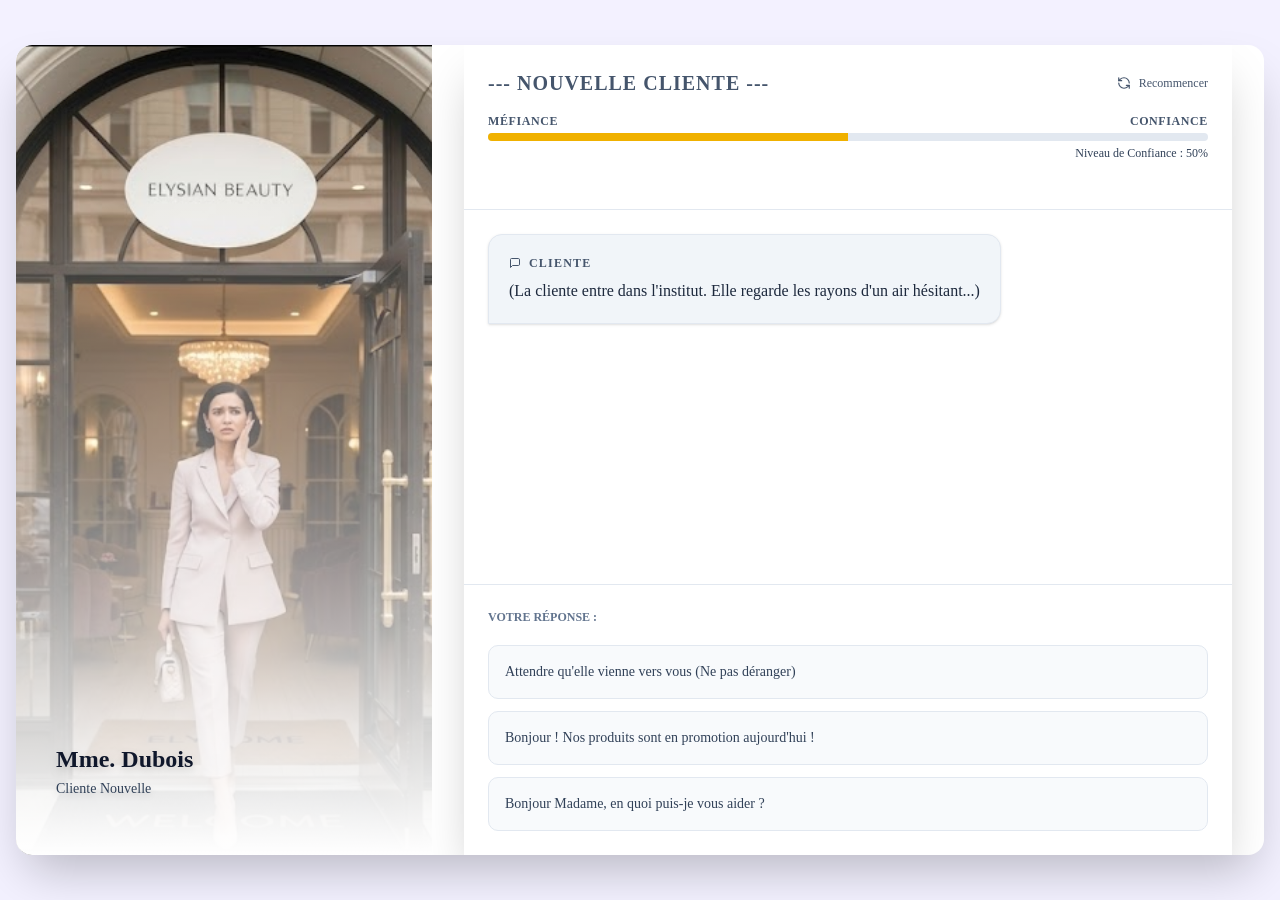
==== index.html @ 81d995ea "deploy: 122801309f51bb2137f1c55887d2ffd400df4e60" ====
<!DOCTYPE html><!--kT4klic090cG1RKCJ6qk5--><html lang="en"><head><meta charSet="utf-8"/><meta name="viewport" content="width=device-width, initial-scale=1"/><link rel="preload" href="/_next/static/media/797e433ab948586e-s.p.dbea232f.woff2" as="font" crossorigin="" type="font/woff2"/><link rel="preload" href="/_next/static/media/caa3a2e1cccd8315-s.p.853070df.woff2" as="font" crossorigin="" type="font/woff2"/><link rel="preload" as="image" href="/images/image.png"/><link rel="stylesheet" href="/_next/static/chunks/8a80e7184ad3a13f.css" data-precedence="next"/><link rel="stylesheet" href="/_next/static/chunks/a4ef7cdcee70dd03.css" data-precedence="next"/><link rel="preload" as="script" fetchPriority="low" href="/_next/static/chunks/7ce2fd6e9963a889.js"/><script src="/_next/static/chunks/5715a55d11c79519.js" async=""></script><script src="/_next/static/chunks/a586b0167dc857f0.js" async=""></script><script src="/_next/static/chunks/f936aa9fae2217f4.js" async=""></script><script src="/_next/static/chunks/turbopack-1cc2fd54172642f3.js" async=""></script><script src="/_next/static/chunks/674a00bf7edf8a77.js" async=""></script><script src="/_next/static/chunks/de834c6c934e9843.js" async=""></script><script src="/_next/static/chunks/1a59faa179656f05.js" async=""></script><meta name="next-size-adjust" content=""/><title>v0 App</title><meta name="description" content="Created with v0"/><meta name="generator" content="v0.app"/><link rel="icon" href="/icon-light-32x32.png" media="(prefers-color-scheme: light)"/><link rel="icon" href="/icon-dark-32x32.png" media="(prefers-color-scheme: dark)"/><link rel="icon" href="/icon.svg" type="image/svg+xml"/><link rel="apple-touch-icon" href="/apple-icon.png"/><script src="/_next/static/chunks/a6dad97d9634a72d.js" noModule=""></script></head><body class="font-sans antialiased"><div hidden=""><!--$--><!--/$--></div><div class="flex items-center justify-center min-h-screen bg-[#F3F1FF] p-4"><div class="flex h-[90vh] max-w-7xl w-full bg-white text-slate-900 font-sans overflow-hidden rounded-2xl shadow-2xl"><div class="w-1/3 relative hidden md:block"><img src="/images/image.png" alt="Mme. Dubois at Elysian Beauty Entrance" class="absolute inset-0 w-full h-full object-cover rounded-l-2xl"/><div class="absolute inset-0 bg-gradient-to-t from-white via-white/40 to-transparent"></div><div class="absolute bottom-10 left-10 right-10"><h1 class="text-2xl font-bold text-slate-900 mb-1 drop-shadow-lg">Mme. Dubois</h1><p class="text-slate-700 text-sm mb-4 drop-shadow-md">Cliente Nouvelle</p></div></div><div class="flex-1 flex flex-col max-w-3xl mx-auto w-full bg-white rounded-r-2xl shadow-2xl"><div class="p-6 border-b border-slate-200 bg-white z-10"><div class="flex justify-between items-center mb-4"><h2 class="text-xl font-semibold text-slate-600 tracking-wider">--- NOUVELLE CLIENTE ---</h2><button class="flex items-center gap-2 text-xs text-slate-600 hover:text-slate-900 transition-colors"><svg xmlns="http://www.w3.org/2000/svg" width="14" height="14" viewBox="0 0 24 24" fill="none" stroke="currentColor" stroke-width="2" stroke-linecap="round" stroke-linejoin="round" class="lucide lucide-refresh-ccw"><path d="M21 12a9 9 0 0 0-9-9 9.75 9.75 0 0 0-6.74 2.74L3 8"></path><path d="M3 3v5h5"></path><path d="M3 12a9 9 0 0 0 9 9 9.75 9.75 0 0 0 6.74-2.74L21 16"></path><path d="M16 16h5v5"></path></svg> Recommencer</button></div><div class="mb-6"><div class="flex justify-between text-xs font-bold text-slate-600 uppercase tracking-wider mb-1"><span>Méfiance</span><span>Confiance</span></div><div class="h-2 w-full bg-slate-200 rounded-full overflow-hidden"><div class="h-full transition-all duration-500 ease-out bg-yellow-500" style="width:50%"></div></div><div class="mt-1 text-right text-xs font-medium text-slate-700">Niveau de Confiance : <!-- -->50<!-- -->%</div></div></div><div class="flex-1 overflow-y-auto p-6 space-y-6 scroll-smooth"><div class="flex justify-start animate-fade-in-up"><div class="max-w-[80%] p-5 rounded-xl bg-slate-100 text-slate-800 rounded-bl-none border border-slate-200 shadow-sm"><div class="flex items-center gap-2 mb-2 text-xs font-bold text-slate-600 uppercase tracking-widest"><svg xmlns="http://www.w3.org/2000/svg" width="12" height="12" viewBox="0 0 24 24" fill="none" stroke="currentColor" stroke-width="2" stroke-linecap="round" stroke-linejoin="round" class="lucide lucide-message-square"><path d="M21 15a2 2 0 0 1-2 2H7l-4 4V5a2 2 0 0 1 2-2h14a2 2 0 0 1 2 2z"></path></svg> Cliente</div>(La cliente entre dans l&#x27;institut. Elle regarde les rayons d&#x27;un air hésitant...)</div></div><div></div></div><div class="p-6 bg-white border-t border-slate-200"><div class="grid gap-3"><p class="text-xs font-bold text-slate-500 uppercase mb-2">Votre Réponse :</p><button class="text-left p-4 rounded-lg bg-slate-50 hover:bg-purple-700 border border-slate-200 hover:border-purple-500 transition-all duration-200 flex items-center justify-between group disabled:opacity-50 disabled:cursor-not-allowed"><span class="text-sm text-slate-700 group-hover:text-white">Attendre qu&#x27;elle vienne vers vous (Ne pas déranger)</span><svg xmlns="http://www.w3.org/2000/svg" width="16" height="16" viewBox="0 0 24 24" fill="none" stroke="currentColor" stroke-width="2" stroke-linecap="round" stroke-linejoin="round" class="lucide lucide-arrow-right text-slate-500 group-hover:text-white opacity-0 group-hover:opacity-100 transition-opacity"><path d="M5 12h14"></path><path d="m12 5 7 7-7 7"></path></svg></button><button class="text-left p-4 rounded-lg bg-slate-50 hover:bg-purple-700 border border-slate-200 hover:border-purple-500 transition-all duration-200 flex items-center justify-between group disabled:opacity-50 disabled:cursor-not-allowed"><span class="text-sm text-slate-700 group-hover:text-white">Bonjour ! Nos produits sont en promotion aujourd&#x27;hui !</span><svg xmlns="http://www.w3.org/2000/svg" width="16" height="16" viewBox="0 0 24 24" fill="none" stroke="currentColor" stroke-width="2" stroke-linecap="round" stroke-linejoin="round" class="lucide lucide-arrow-right text-slate-500 group-hover:text-white opacity-0 group-hover:opacity-100 transition-opacity"><path d="M5 12h14"></path><path d="m12 5 7 7-7 7"></path></svg></button><button class="text-left p-4 rounded-lg bg-slate-50 hover:bg-purple-700 border border-slate-200 hover:border-purple-500 transition-all duration-200 flex items-center justify-between group disabled:opacity-50 disabled:cursor-not-allowed"><span class="text-sm text-slate-700 group-hover:text-white">Bonjour Madame, en quoi puis-je vous aider ?</span><svg xmlns="http://www.w3.org/2000/svg" width="16" height="16" viewBox="0 0 24 24" fill="none" stroke="currentColor" stroke-width="2" stroke-linecap="round" stroke-linejoin="round" class="lucide lucide-arrow-right text-slate-500 group-hover:text-white opacity-0 group-hover:opacity-100 transition-opacity"><path d="M5 12h14"></path><path d="m12 5 7 7-7 7"></path></svg></button></div></div></div></div></div><!--$--><!--/$--><!--$!--><template data-dgst="BAILOUT_TO_CLIENT_SIDE_RENDERING"></template><!--/$--><script src="/_next/static/chunks/7ce2fd6e9963a889.js" id="_R_" async=""></script><script>(self.__next_f=self.__next_f||[]).push([0])</script><script>self.__next_f.push([1,"1:\"$Sreact.fragment\"\n2:I[87791,[\"/_next/static/chunks/674a00bf7edf8a77.js\"],\"default\"]\n3:I[11942,[\"/_next/static/chunks/674a00bf7edf8a77.js\"],\"default\"]\n4:I[38534,[\"/_next/static/chunks/de834c6c934e9843.js\"],\"Analytics\"]\n5:I[73147,[\"/_next/static/chunks/674a00bf7edf8a77.js\"],\"ClientPageRoot\"]\n6:I[31713,[\"/_next/static/chunks/de834c6c934e9843.js\",\"/_next/static/chunks/1a59faa179656f05.js\"],\"default\"]\n9:I[42949,[\"/_next/static/chunks/674a00bf7edf8a77.js\"],\"OutletBoundary\"]\na:\"$Sreact.suspense\"\nc:I[42949,[\"/_next/static/chunks/674a00bf7edf8a77.js\"],\"ViewportBoundary\"]\ne:I[42949,[\"/_next/static/chunks/674a00bf7edf8a77.js\"],\"MetadataBoundary\"]\n10:I[79731,[\"/_next/static/chunks/674a00bf7edf8a77.js\"],\"default\"]\n:HL[\"/_next/static/chunks/8a80e7184ad3a13f.css\",\"style\"]\n:HL[\"/_next/static/chunks/a4ef7cdcee70dd03.css\",\"style\"]\n:HL[\"/_next/static/media/797e433ab948586e-s.p.dbea232f.woff2\",\"font\",{\"crossOrigin\":\"\",\"type\":\"font/woff2\"}]\n:HL[\"/_next/static/media/caa3a2e1cccd8315-s.p.853070df.woff2\",\"font\",{\"crossOrigin\":\"\",\"type\":\"font/woff2\"}]\n"])</script><script>self.__next_f.push([1,"0:{\"P\":null,\"b\":\"kT4klic090cG1RKCJ6qk5\",\"c\":[\"\",\"\"],\"q\":\"\",\"i\":false,\"f\":[[[\"\",{\"children\":[\"__PAGE__\",{}]},\"$undefined\",\"$undefined\",true],[[\"$\",\"$1\",\"c\",{\"children\":[[[\"$\",\"link\",\"0\",{\"rel\":\"stylesheet\",\"href\":\"/_next/static/chunks/8a80e7184ad3a13f.css\",\"precedence\":\"next\",\"crossOrigin\":\"$undefined\",\"nonce\":\"$undefined\"}],[\"$\",\"link\",\"1\",{\"rel\":\"stylesheet\",\"href\":\"/_next/static/chunks/a4ef7cdcee70dd03.css\",\"precedence\":\"next\",\"crossOrigin\":\"$undefined\",\"nonce\":\"$undefined\"}],[\"$\",\"script\",\"script-0\",{\"src\":\"/_next/static/chunks/de834c6c934e9843.js\",\"async\":true,\"nonce\":\"$undefined\"}]],[\"$\",\"html\",null,{\"lang\":\"en\",\"children\":[\"$\",\"body\",null,{\"className\":\"font-sans antialiased\",\"children\":[[\"$\",\"$L2\",null,{\"parallelRouterKey\":\"children\",\"error\":\"$undefined\",\"errorStyles\":\"$undefined\",\"errorScripts\":\"$undefined\",\"template\":[\"$\",\"$L3\",null,{}],\"templateStyles\":\"$undefined\",\"templateScripts\":\"$undefined\",\"notFound\":[[[\"$\",\"title\",null,{\"children\":\"404: This page could not be found.\"}],[\"$\",\"div\",null,{\"style\":{\"fontFamily\":\"system-ui,\\\"Segoe UI\\\",Roboto,Helvetica,Arial,sans-serif,\\\"Apple Color Emoji\\\",\\\"Segoe UI Emoji\\\"\",\"height\":\"100vh\",\"textAlign\":\"center\",\"display\":\"flex\",\"flexDirection\":\"column\",\"alignItems\":\"center\",\"justifyContent\":\"center\"},\"children\":[\"$\",\"div\",null,{\"children\":[[\"$\",\"style\",null,{\"dangerouslySetInnerHTML\":{\"__html\":\"body{color:#000;background:#fff;margin:0}.next-error-h1{border-right:1px solid rgba(0,0,0,.3)}@media (prefers-color-scheme:dark){body{color:#fff;background:#000}.next-error-h1{border-right:1px solid rgba(255,255,255,.3)}}\"}}],[\"$\",\"h1\",null,{\"className\":\"next-error-h1\",\"style\":{\"display\":\"inline-block\",\"margin\":\"0 20px 0 0\",\"padding\":\"0 23px 0 0\",\"fontSize\":24,\"fontWeight\":500,\"verticalAlign\":\"top\",\"lineHeight\":\"49px\"},\"children\":404}],[\"$\",\"div\",null,{\"style\":{\"display\":\"inline-block\"},\"children\":[\"$\",\"h2\",null,{\"style\":{\"fontSize\":14,\"fontWeight\":400,\"lineHeight\":\"49px\",\"margin\":0},\"children\":\"This page could not be found.\"}]}]]}]}]],[]],\"forbidden\":\"$undefined\",\"unauthorized\":\"$undefined\"}],[\"$\",\"$L4\",null,{}]]}]}]]}],{\"children\":[[\"$\",\"$1\",\"c\",{\"children\":[[\"$\",\"$L5\",null,{\"Component\":\"$6\",\"serverProvidedParams\":{\"searchParams\":{},\"params\":{},\"promises\":[\"$@7\",\"$@8\"]}}],[[\"$\",\"script\",\"script-0\",{\"src\":\"/_next/static/chunks/1a59faa179656f05.js\",\"async\":true,\"nonce\":\"$undefined\"}]],[\"$\",\"$L9\",null,{\"children\":[\"$\",\"$a\",null,{\"name\":\"Next.MetadataOutlet\",\"children\":\"$@b\"}]}]]}],{},null,false,false]},null,false,false],[\"$\",\"$1\",\"h\",{\"children\":[null,[\"$\",\"$Lc\",null,{\"children\":\"$@d\"}],[\"$\",\"div\",null,{\"hidden\":true,\"children\":[\"$\",\"$Le\",null,{\"children\":[\"$\",\"$a\",null,{\"name\":\"Next.Metadata\",\"children\":\"$@f\"}]}]}],[\"$\",\"meta\",null,{\"name\":\"next-size-adjust\",\"content\":\"\"}]]}],false]],\"m\":\"$undefined\",\"G\":[\"$10\",[]],\"S\":true}\n"])</script><script>self.__next_f.push([1,"7:{}\n8:\"$0:f:0:1:1:children:0:props:children:0:props:serverProvidedParams:params\"\n"])</script><script>self.__next_f.push([1,"d:[[\"$\",\"meta\",\"0\",{\"charSet\":\"utf-8\"}],[\"$\",\"meta\",\"1\",{\"name\":\"viewport\",\"content\":\"width=device-width, initial-scale=1\"}]]\n"])</script><script>self.__next_f.push([1,"11:I[58387,[\"/_next/static/chunks/674a00bf7edf8a77.js\"],\"IconMark\"]\nf:[[\"$\",\"title\",\"0\",{\"children\":\"v0 App\"}],[\"$\",\"meta\",\"1\",{\"name\":\"description\",\"content\":\"Created with v0\"}],[\"$\",\"meta\",\"2\",{\"name\":\"generator\",\"content\":\"v0.app\"}],[\"$\",\"link\",\"3\",{\"rel\":\"icon\",\"href\":\"/icon-light-32x32.png\",\"media\":\"(prefers-color-scheme: light)\"}],[\"$\",\"link\",\"4\",{\"rel\":\"icon\",\"href\":\"/icon-dark-32x32.png\",\"media\":\"(prefers-color-scheme: dark)\"}],[\"$\",\"link\",\"5\",{\"rel\":\"icon\",\"href\":\"/icon.svg\",\"type\":\"image/svg+xml\"}],[\"$\",\"link\",\"6\",{\"rel\":\"apple-touch-icon\",\"href\":\"/apple-icon.png\"}],[\"$\",\"$L11\",\"7\",{}]]\nb:null\n"])</script></body></html>
---- _next/static/chunks/a4ef7cdcee70dd03.css ----
@layer properties{@supports (((-webkit-hyphens:none)) and (not (margin-trim:inline))) or ((-moz-orient:inline) and (not (color:rgb(from red r g b)))){*,:before,:after,::backdrop{--tw-translate-x:0;--tw-translate-y:0;--tw-translate-z:0;--tw-rotate-x:initial;--tw-rotate-y:initial;--tw-rotate-z:initial;--tw-skew-x:initial;--tw-skew-y:initial;--tw-space-y-reverse:0;--tw-space-x-reverse:0;--tw-border-style:solid;--tw-gradient-position:initial;--tw-gradient-from:#0000;--tw-gradient-via:#0000;--tw-gradient-to:#0000;--tw-gradient-stops:initial;--tw-gradient-via-stops:initial;--tw-gradient-from-position:0%;--tw-gradient-via-position:50%;--tw-gradient-to-position:100%;--tw-leading:initial;--tw-font-weight:initial;--tw-tracking:initial;--tw-ordinal:initial;--tw-slashed-zero:initial;--tw-numeric-figure:initial;--tw-numeric-spacing:initial;--tw-numeric-fraction:initial;--tw-shadow:0 0 #0000;--tw-shadow-color:initial;--tw-shadow-alpha:100%;--tw-inset-shadow:0 0 #0000;--tw-inset-shadow-color:initial;--tw-inset-shadow-alpha:100%;--tw-ring-color:initial;--tw-ring-shadow:0 0 #0000;--tw-inset-ring-color:initial;--tw-inset-ring-shadow:0 0 #0000;--tw-ring-inset:initial;--tw-ring-offset-width:0px;--tw-ring-offset-color:#fff;--tw-ring-offset-shadow:0 0 #0000;--tw-outline-style:solid;--tw-blur:initial;--tw-brightness:initial;--tw-contrast:initial;--tw-grayscale:initial;--tw-hue-rotate:initial;--tw-invert:initial;--tw-opacity:initial;--tw-saturate:initial;--tw-sepia:initial;--tw-drop-shadow:initial;--tw-drop-shadow-color:initial;--tw-drop-shadow-alpha:100%;--tw-drop-shadow-size:initial;--tw-duration:initial;--tw-ease:initial;--tw-content:"";--tw-animation-delay:0s;--tw-animation-direction:normal;--tw-animation-duration:initial;--tw-animation-fill-mode:forwards;--tw-animation-iteration-count:1;--tw-enter-opacity:1;--tw-enter-rotate:0;--tw-enter-scale:1;--tw-enter-translate-x:0;--tw-enter-translate-y:0;--tw-exit-opacity:1;--tw-exit-rotate:0;--tw-exit-scale:1;--tw-exit-translate-x:0;--tw-exit-translate-y:0}}}@layer theme{:root,:host{--color-red-50:#fef2f2;--color-red-200:#ffcaca;--color-red-300:#ffa3a3;--color-red-400:#ff6568;--color-red-500:#fb2c36;--color-red-600:#e40014;--color-red-900:#82181a;--color-yellow-200:#fff085;--color-yellow-500:#edb200;--color-yellow-900:#733e0a;--color-green-200:#b9f8cf;--color-green-500:#00c758;--color-green-600:#00a544;--color-green-900:#0d542b;--color-purple-500:#ac4bff;--color-purple-600:#9810fa;--color-purple-700:#8200da;--color-slate-50:#f8fafc;--color-slate-100:#f1f5f9;--color-slate-200:#e2e8f0;--color-slate-500:#62748e;--color-slate-600:#45556c;--color-slate-700:#314158;--color-slate-800:#1d293d;--color-slate-900:#0f172b;--color-black:#000;--color-white:#fff;--spacing:.25rem;--container-sm:24rem;--container-lg:32rem;--container-3xl:48rem;--container-7xl:80rem;--text-xs:.75rem;--text-xs--line-height:calc(1/.75);--text-sm:.875rem;--text-sm--line-height:calc(1.25/.875);--text-base:1rem;--text-base--line-height:calc(1.5/1);--text-lg:1.125rem;--text-lg--line-height:calc(1.75/1.125);--text-xl:1.25rem;--text-xl--line-height:calc(1.75/1.25);--text-2xl:1.5rem;--text-2xl--line-height:calc(2/1.5);--font-weight-normal:400;--font-weight-medium:500;--font-weight-semibold:600;--font-weight-bold:700;--tracking-tight:-.025em;--tracking-wider:.05em;--tracking-widest:.1em;--leading-snug:1.375;--leading-normal:1.5;--leading-relaxed:1.625;--radius-xs:.125rem;--radius-2xl:1rem;--drop-shadow-md:0 3px 3px #0000001f;--drop-shadow-lg:0 4px 4px #00000026;--ease-out:cubic-bezier(0,0,.2,1);--ease-in-out:cubic-bezier(.4,0,.2,1);--animate-spin:spin 1s linear infinite;--animate-pulse:pulse 2s cubic-bezier(.4,0,.6,1)infinite;--aspect-video:16/9;--default-transition-duration:.15s;--default-transition-timing-function:cubic-bezier(.4,0,.2,1);--default-font-family:"Geist","Geist Fallback";--default-mono-font-family:"Geist Mono","Geist Mono Fallback";--color-border:var(--border)}@supports (color:lab(0% 0 0)){:root,:host{--color-red-50:lab(96.5005% 4.18508 1.52328);--color-red-200:lab(86.017% 19.8815 7.75869);--color-red-300:lab(76.5514% 36.422 15.5335);--color-red-400:lab(63.7053% 60.745 31.3109);--color-red-500:lab(55.4814% 75.0732 48.8528);--color-red-600:lab(48.4493% 77.4328 61.5452);--color-red-900:lab(28.5139% 44.5539 29.0463);--color-yellow-200:lab(94.3433% -5.00429 52.9663);--color-yellow-500:lab(76.3898% 14.5258 98.4589);--color-yellow-900:lab(32.3865% 21.1273 38.5959);--color-green-200:lab(92.4222% -26.4702 12.9427);--color-green-500:lab(70.5521% -66.5147 45.8073);--color-green-600:lab(59.0978% -58.6621 41.2579);--color-green-900:lab(30.797% -29.6927 17.382);--color-purple-500:lab(52.0183% 66.11 -78.2316);--color-purple-600:lab(43.0295% 75.21 -86.5669);--color-purple-700:lab(36.1758% 69.8525 -80.0381);--color-slate-50:lab(98.1434% -.369519 -1.05966);--color-slate-100:lab(96.286% -.852436 -2.46847);--color-slate-200:lab(91.7353% -.998765 -4.76968);--color-slate-500:lab(48.0876% -2.03595 -16.5814);--color-slate-600:lab(35.5623% -1.74978 -15.4316);--color-slate-700:lab(26.9569% -1.47016 -15.6993);--color-slate-800:lab(16.132% -.318035 -14.6672);--color-slate-900:lab(7.78673% 1.82345 -15.0537)}}}@layer base{*,:after,:before,::backdrop{box-sizing:border-box;border:0 solid;margin:0;padding:0}::file-selector-button{box-sizing:border-box;border:0 solid;margin:0;padding:0}html,:host{-webkit-text-size-adjust:100%;tab-size:4;line-height:1.5;font-family:var(--default-font-family,ui-sans-serif,system-ui,sans-serif,"Apple Color Emoji","Segoe UI Emoji","Segoe UI Symbol","Noto Color Emoji");font-feature-settings:var(--default-font-feature-settings,normal);font-variation-settings:var(--default-font-variation-settings,normal);-webkit-tap-highlight-color:transparent}hr{height:0;color:inherit;border-top-width:1px}abbr:where([title]){-webkit-text-decoration:underline dotted;text-decoration:underline dotted}h1,h2,h3,h4,h5,h6{font-size:inherit;font-weight:inherit}a{color:inherit;-webkit-text-decoration:inherit;-webkit-text-decoration:inherit;-webkit-text-decoration:inherit;-webkit-text-decoration:inherit;text-decoration:inherit}b,strong{font-weight:bolder}code,kbd,samp,pre{font-family:var(--default-mono-font-family,ui-monospace,SFMono-Regular,Menlo,Monaco,Consolas,"Liberation Mono","Courier New",monospace);font-feature-settings:var(--default-mono-font-feature-settings,normal);font-variation-settings:var(--default-mono-font-variation-settings,normal);font-size:1em}small{font-size:80%}sub,sup{vertical-align:baseline;font-size:75%;line-height:0;position:relative}sub{bottom:-.25em}sup{top:-.5em}table{text-indent:0;border-color:inherit;border-collapse:collapse}:-moz-focusring{outline:auto}progress{vertical-align:baseline}summary{display:list-item}ol,ul,menu{list-style:none}img,svg,video,canvas,audio,iframe,embed,object{vertical-align:middle;display:block}img,video{max-width:100%;height:auto}button,input,select,optgroup,textarea{font:inherit;font-feature-settings:inherit;font-variation-settings:inherit;letter-spacing:inherit;color:inherit;opacity:1;background-color:#0000;border-radius:0}::file-selector-button{font:inherit;font-feature-settings:inherit;font-variation-settings:inherit;letter-spacing:inherit;color:inherit;opacity:1;background-color:#0000;border-radius:0}:where(select:is([multiple],[size])) optgroup{font-weight:bolder}:where(select:is([multiple],[size])) optgroup option{padding-inline-start:20px}::file-selector-button{margin-inline-end:4px}::placeholder{opacity:1}@supports (not ((-webkit-appearance:-apple-pay-button))) or (contain-intrinsic-size:1px){::placeholder{color:currentColor}@supports (color:color-mix(in lab, red, red)){::placeholder{color:color-mix(in oklab,currentcolor 50%,transparent)}}}textarea{resize:vertical}::-webkit-search-decoration{-webkit-appearance:none}::-webkit-date-and-time-value{min-height:1lh;text-align:inherit}::-webkit-datetime-edit{display:inline-flex}::-webkit-datetime-edit-fields-wrapper{padding:0}::-webkit-datetime-edit{padding-block:0}::-webkit-datetime-edit-year-field{padding-block:0}::-webkit-datetime-edit-month-field{padding-block:0}::-webkit-datetime-edit-day-field{padding-block:0}::-webkit-datetime-edit-hour-field{padding-block:0}::-webkit-datetime-edit-minute-field{padding-block:0}::-webkit-datetime-edit-second-field{padding-block:0}::-webkit-datetime-edit-millisecond-field{padding-block:0}::-webkit-datetime-edit-meridiem-field{padding-block:0}::-webkit-calendar-picker-indicator{line-height:1}:-moz-ui-invalid{box-shadow:none}button,input:where([type=button],[type=reset],[type=submit]){appearance:button}::file-selector-button{appearance:button}::-webkit-inner-spin-button{height:auto}::-webkit-outer-spin-button{height:auto}[hidden]:where(:not([hidden=until-found])){display:none!important}*{border-color:var(--border);outline-color:var(--ring)}@supports (color:color-mix(in lab, red, red)){*{outline-color:color-mix(in oklab,var(--ring)50%,transparent)}}body{background-color:var(--background);color:var(--foreground)}}@layer components;@layer utilities{.\@container\/card-header{container:card-header/inline-size}.\@container\/field-group{container:field-group/inline-size}.pointer-events-auto{pointer-events:auto}.pointer-events-none{pointer-events:none}.invisible{visibility:hidden}.sr-only{clip-path:inset(50%);white-space:nowrap;border-width:0;width:1px;height:1px;margin:-1px;padding:0;position:absolute;overflow:hidden}.absolute{position:absolute}.fixed{position:fixed}.relative{position:relative}.inset-0{inset:calc(var(--spacing)*0)}.inset-x-0{inset-inline:calc(var(--spacing)*0)}.inset-y-0{inset-block:calc(var(--spacing)*0)}.-top-12{top:calc(var(--spacing)*-12)}.top-0{top:calc(var(--spacing)*0)}.top-1\.5{top:calc(var(--spacing)*1.5)}.top-1\/2{top:50%}.top-2{top:calc(var(--spacing)*2)}.top-3\.5{top:calc(var(--spacing)*3.5)}.top-4{top:calc(var(--spacing)*4)}.top-\[1px\]{top:1px}.top-\[50\%\]{top:50%}.top-\[60\%\]{top:60%}.top-full{top:100%}.-right-12{right:calc(var(--spacing)*-12)}.right-0{right:calc(var(--spacing)*0)}.right-1{right:calc(var(--spacing)*1)}.right-2{right:calc(var(--spacing)*2)}.right-3{right:calc(var(--spacing)*3)}.right-4{right:calc(var(--spacing)*4)}.right-10{right:calc(var(--spacing)*10)}.-bottom-12{bottom:calc(var(--spacing)*-12)}.bottom-0{bottom:calc(var(--spacing)*0)}.bottom-10{bottom:calc(var(--spacing)*10)}.-left-12{left:calc(var(--spacing)*-12)}.left-0{left:calc(var(--spacing)*0)}.left-1\/2{left:50%}.left-2{left:calc(var(--spacing)*2)}.left-10{left:calc(var(--spacing)*10)}.left-\[50\%\]{left:50%}.isolate{isolation:isolate}.z-10{z-index:10}.z-20{z-index:20}.z-50{z-index:50}.z-\[1\]{z-index:1}.z-\[100\]{z-index:100}.order-first{order:-9999}.order-last{order:9999}.col-start-2{grid-column-start:2}.row-span-2{grid-row:span 2/span 2}.row-start-1{grid-row-start:1}.\!m-0{margin:calc(var(--spacing)*0)!important}.-mx-1{margin-inline:calc(var(--spacing)*-1)}.mx-2{margin-inline:calc(var(--spacing)*2)}.mx-3\.5{margin-inline:calc(var(--spacing)*3.5)}.mx-auto{margin-inline:auto}.-my-2{margin-block:calc(var(--spacing)*-2)}.my-0{margin-block:calc(var(--spacing)*0)}.my-0\.5{margin-block:calc(var(--spacing)*.5)}.my-1{margin-block:calc(var(--spacing)*1)}.-mt-4{margin-top:calc(var(--spacing)*-4)}.mt-1{margin-top:calc(var(--spacing)*1)}.mt-1\.5{margin-top:calc(var(--spacing)*1.5)}.mt-2{margin-top:calc(var(--spacing)*2)}.mt-4{margin-top:calc(var(--spacing)*4)}.mt-auto{margin-top:auto}.mb-1{margin-bottom:calc(var(--spacing)*1)}.mb-2{margin-bottom:calc(var(--spacing)*2)}.mb-3{margin-bottom:calc(var(--spacing)*3)}.mb-4{margin-bottom:calc(var(--spacing)*4)}.mb-6{margin-bottom:calc(var(--spacing)*6)}.-ml-4{margin-left:calc(var(--spacing)*-4)}.ml-1{margin-left:calc(var(--spacing)*1)}.ml-4{margin-left:calc(var(--spacing)*4)}.ml-auto{margin-left:auto}.line-clamp-1{-webkit-line-clamp:1;-webkit-box-orient:vertical;display:-webkit-box;overflow:hidden}.line-clamp-2{-webkit-line-clamp:2;-webkit-box-orient:vertical;display:-webkit-box;overflow:hidden}.block{display:block}.contents{display:contents}.flex{display:flex}.grid{display:grid}.hidden{display:none}.inline-flex{display:inline-flex}.table{display:table}.table-caption{display:table-caption}.table-cell{display:table-cell}.table-row{display:table-row}.field-sizing-content{field-sizing:content}.aspect-square{aspect-ratio:1}.aspect-video{aspect-ratio:var(--aspect-video)}.size-\(--cell-size\){width:var(--cell-size);height:var(--cell-size)}.size-2{width:calc(var(--spacing)*2);height:calc(var(--spacing)*2)}.size-2\.5{width:calc(var(--spacing)*2.5);height:calc(var(--spacing)*2.5)}.size-3{width:calc(var(--spacing)*3);height:calc(var(--spacing)*3)}.size-3\.5{width:calc(var(--spacing)*3.5);height:calc(var(--spacing)*3.5)}.size-4{width:calc(var(--spacing)*4);height:calc(var(--spacing)*4)}.size-6{width:calc(var(--spacing)*6);height:calc(var(--spacing)*6)}.size-7{width:calc(var(--spacing)*7);height:calc(var(--spacing)*7)}.size-8{width:calc(var(--spacing)*8);height:calc(var(--spacing)*8)}.size-9{width:calc(var(--spacing)*9);height:calc(var(--spacing)*9)}.size-10{width:calc(var(--spacing)*10);height:calc(var(--spacing)*10)}.size-auto{width:auto;height:auto}.size-full{width:100%;height:100%}.h-\(--cell-size\){height:var(--cell-size)}.h-1\.5{height:calc(var(--spacing)*1.5)}.h-2{height:calc(var(--spacing)*2)}.h-2\.5{height:calc(var(--spacing)*2.5)}.h-4{height:calc(var(--spacing)*4)}.h-5{height:calc(var(--spacing)*5)}.h-6{height:calc(var(--spacing)*6)}.h-7{height:calc(var(--spacing)*7)}.h-8{height:calc(var(--spacing)*8)}.h-9{height:calc(var(--spacing)*9)}.h-10{height:calc(var(--spacing)*10)}.h-12{height:calc(var(--spacing)*12)}.h-\[1\.15rem\]{height:1.15rem}.h-\[90vh\]{height:90vh}.h-\[calc\(100\%-1px\)\]{height:calc(100% - 1px)}.h-\[var\(--radix-navigation-menu-viewport-height\)\]{height:var(--radix-navigation-menu-viewport-height)}.h-\[var\(--radix-select-trigger-height\)\]{height:var(--radix-select-trigger-height)}.h-auto{height:auto}.h-full{height:100%}.h-px{height:1px}.h-svh{height:100svh}.max-h-\(--radix-context-menu-content-available-height\){max-height:var(--radix-context-menu-content-available-height)}.max-h-\(--radix-dropdown-menu-content-available-height\){max-height:var(--radix-dropdown-menu-content-available-height)}.max-h-\(--radix-select-content-available-height\){max-height:var(--radix-select-content-available-height)}.max-h-\[300px\]{max-height:300px}.max-h-screen{max-height:100vh}.min-h-0{min-height:calc(var(--spacing)*0)}.min-h-4{min-height:calc(var(--spacing)*4)}.min-h-16{min-height:calc(var(--spacing)*16)}.min-h-screen{min-height:100vh}.min-h-svh{min-height:100svh}.w-\(--cell-size\){width:var(--cell-size)}.w-\(--sidebar-width\){width:var(--sidebar-width)}.w-0{width:calc(var(--spacing)*0)}.w-1{width:calc(var(--spacing)*1)}.w-1\/3{width:33.3333%}.w-2{width:calc(var(--spacing)*2)}.w-2\.5{width:calc(var(--spacing)*2.5)}.w-3{width:calc(var(--spacing)*3)}.w-3\/4{width:75%}.w-4{width:calc(var(--spacing)*4)}.w-5{width:calc(var(--spacing)*5)}.w-8{width:calc(var(--spacing)*8)}.w-9{width:calc(var(--spacing)*9)}.w-64{width:calc(var(--spacing)*64)}.w-72{width:calc(var(--spacing)*72)}.w-\[100px\]{width:100px}.w-auto{width:auto}.w-fit{width:fit-content}.w-full{width:100%}.w-max{width:max-content}.w-px{width:1px}.max-w-\(--skeleton-width\){max-width:var(--skeleton-width)}.max-w-3xl{max-width:var(--container-3xl)}.max-w-7xl{max-width:var(--container-7xl)}.max-w-\[80\%\]{max-width:80%}.max-w-\[calc\(100\%-2rem\)\]{max-width:calc(100% - 2rem)}.max-w-max{max-width:max-content}.max-w-sm{max-width:var(--container-sm)}.min-w-\(--cell-size\){min-width:var(--cell-size)}.min-w-0{min-width:calc(var(--spacing)*0)}.min-w-5{min-width:calc(var(--spacing)*5)}.min-w-8{min-width:calc(var(--spacing)*8)}.min-w-9{min-width:calc(var(--spacing)*9)}.min-w-10{min-width:calc(var(--spacing)*10)}.min-w-\[8rem\]{min-width:8rem}.min-w-\[12rem\]{min-width:12rem}.min-w-\[var\(--radix-select-trigger-width\)\]{min-width:var(--radix-select-trigger-width)}.flex-1{flex:1}.shrink-0{flex-shrink:0}.grow{flex-grow:1}.grow-0{flex-grow:0}.basis-full{flex-basis:100%}.caption-bottom{caption-side:bottom}.border-collapse{border-collapse:collapse}.origin-\(--radix-context-menu-content-transform-origin\){transform-origin:var(--radix-context-menu-content-transform-origin)}.origin-\(--radix-dropdown-menu-content-transform-origin\){transform-origin:var(--radix-dropdown-menu-content-transform-origin)}.origin-\(--radix-hover-card-content-transform-origin\){transform-origin:var(--radix-hover-card-content-transform-origin)}.origin-\(--radix-menubar-content-transform-origin\){transform-origin:var(--radix-menubar-content-transform-origin)}.origin-\(--radix-popover-content-transform-origin\){transform-origin:var(--radix-popover-content-transform-origin)}.origin-\(--radix-select-content-transform-origin\){transform-origin:var(--radix-select-content-transform-origin)}.origin-\(--radix-tooltip-content-transform-origin\){transform-origin:var(--radix-tooltip-content-transform-origin)}.-translate-x-1\/2{--tw-translate-x:calc(calc(1/2*100%)*-1);translate:var(--tw-translate-x)var(--tw-translate-y)}.-translate-x-px{--tw-translate-x:-1px;translate:var(--tw-translate-x)var(--tw-translate-y)}.translate-x-\[-50\%\]{--tw-translate-x:-50%;translate:var(--tw-translate-x)var(--tw-translate-y)}.translate-x-px{--tw-translate-x:1px;translate:var(--tw-translate-x)var(--tw-translate-y)}.-translate-y-1\/2{--tw-translate-y:calc(calc(1/2*100%)*-1);translate:var(--tw-translate-x)var(--tw-translate-y)}.translate-y-0\.5{--tw-translate-y:calc(var(--spacing)*.5);translate:var(--tw-translate-x)var(--tw-translate-y)}.translate-y-\[-50\%\]{--tw-translate-y:-50%;translate:var(--tw-translate-x)var(--tw-translate-y)}.translate-y-\[calc\(-50\%_-_2px\)\]{--tw-translate-y:calc(-50% - 2px);translate:var(--tw-translate-x)var(--tw-translate-y)}.rotate-45{rotate:45deg}.rotate-90{rotate:90deg}.transform{transform:var(--tw-rotate-x,)var(--tw-rotate-y,)var(--tw-rotate-z,)var(--tw-skew-x,)var(--tw-skew-y,)}.animate-caret-blink{animation:1.25s ease-out infinite caret-blink}.animate-in{animation:enter var(--tw-animation-duration,var(--tw-duration,.15s))var(--tw-ease,ease)var(--tw-animation-delay,0s)var(--tw-animation-iteration-count,1)var(--tw-animation-direction,normal)var(--tw-animation-fill-mode,forwards)}.animate-pulse{animation:var(--animate-pulse)}.animate-spin{animation:var(--animate-spin)}.cursor-default{cursor:default}.cursor-text{cursor:text}.touch-none{touch-action:none}.resize-none{resize:none}.scroll-my-1{scroll-margin-block:calc(var(--spacing)*1)}.scroll-py-1{scroll-padding-block:calc(var(--spacing)*1)}.list-disc{list-style-type:disc}.list-none{list-style-type:none}.auto-rows-min{grid-auto-rows:min-content}.grid-cols-\[0_1fr\]{grid-template-columns:0 1fr}.grid-rows-\[auto_auto\]{grid-template-rows:auto auto}.flex-col{flex-direction:column}.flex-col-reverse{flex-direction:column-reverse}.flex-row{flex-direction:row}.flex-wrap{flex-wrap:wrap}.items-center{align-items:center}.items-end{align-items:flex-end}.items-start{align-items:flex-start}.items-stretch{align-items:stretch}.justify-between{justify-content:space-between}.justify-center{justify-content:center}.justify-end{justify-content:flex-end}.justify-start{justify-content:flex-start}.justify-items-start{justify-items:start}.gap-0\.5{gap:calc(var(--spacing)*.5)}.gap-1{gap:calc(var(--spacing)*1)}.gap-1\.5{gap:calc(var(--spacing)*1.5)}.gap-2{gap:calc(var(--spacing)*2)}.gap-2\.5{gap:calc(var(--spacing)*2.5)}.gap-3{gap:calc(var(--spacing)*3)}.gap-4{gap:calc(var(--spacing)*4)}.gap-6{gap:calc(var(--spacing)*6)}.gap-7{gap:calc(var(--spacing)*7)}:where(.space-y-6>:not(:last-child)){--tw-space-y-reverse:0;margin-block-start:calc(calc(var(--spacing)*6)*var(--tw-space-y-reverse));margin-block-end:calc(calc(var(--spacing)*6)*calc(1 - var(--tw-space-y-reverse)))}:where(.space-x-4>:not(:last-child)){--tw-space-x-reverse:0;margin-inline-start:calc(calc(var(--spacing)*4)*var(--tw-space-x-reverse));margin-inline-end:calc(calc(var(--spacing)*4)*calc(1 - var(--tw-space-x-reverse)))}.gap-y-0\.5{row-gap:calc(var(--spacing)*.5)}.self-start{align-self:flex-start}.self-stretch{align-self:stretch}.justify-self-end{justify-self:flex-end}.overflow-auto{overflow:auto}.overflow-hidden{overflow:hidden}.overflow-x-auto{overflow-x:auto}.overflow-x-hidden{overflow-x:hidden}.overflow-y-auto{overflow-y:auto}.scroll-smooth{scroll-behavior:smooth}.rounded-2xl{border-radius:var(--radius-2xl)}.rounded-\[2px\]{border-radius:2px}.rounded-\[4px\]{border-radius:4px}.rounded-\[calc\(var\(--radius\)-5px\)\]{border-radius:calc(var(--radius) - 5px)}.rounded-\[inherit\]{border-radius:inherit}.rounded-full{border-radius:3.40282e38px}.rounded-lg{border-radius:var(--radius)}.rounded-md{border-radius:calc(var(--radius) - 2px)}.rounded-none{border-radius:0}.rounded-sm{border-radius:calc(var(--radius) - 4px)}.rounded-xl{border-radius:calc(var(--radius) + 4px)}.rounded-xs{border-radius:var(--radius-xs)}.rounded-l-2xl{border-top-left-radius:var(--radius-2xl);border-bottom-left-radius:var(--radius-2xl)}.rounded-l-md{border-top-left-radius:calc(var(--radius) - 2px);border-bottom-left-radius:calc(var(--radius) - 2px)}.rounded-tl-sm{border-top-left-radius:calc(var(--radius) - 4px)}.rounded-r-2xl{border-top-right-radius:var(--radius-2xl);border-bottom-right-radius:var(--radius-2xl)}.rounded-r-md{border-top-right-radius:calc(var(--radius) - 2px);border-bottom-right-radius:calc(var(--radius) - 2px)}.rounded-br-none{border-bottom-right-radius:0}.rounded-bl-none{border-bottom-left-radius:0}.border{border-style:var(--tw-border-style);border-width:1px}.border-0{border-style:var(--tw-border-style);border-width:0}.border-\[1\.5px\]{border-style:var(--tw-border-style);border-width:1.5px}.border-y{border-block-style:var(--tw-border-style);border-block-width:1px}.border-t{border-top-style:var(--tw-border-style);border-top-width:1px}.border-r{border-right-style:var(--tw-border-style);border-right-width:1px}.border-b{border-bottom-style:var(--tw-border-style);border-bottom-width:1px}.border-l{border-left-style:var(--tw-border-style);border-left-width:1px}.border-l-4{border-left-style:var(--tw-border-style);border-left-width:4px}.border-dashed{--tw-border-style:dashed;border-style:dashed}.border-\(--color-border\){border-color:var(--color-border)}.border-border,.border-border\/50{border-color:var(--border)}@supports (color:color-mix(in lab, red, red)){.border-border\/50{border-color:color-mix(in oklab,var(--border)50%,transparent)}}.border-destructive{border-color:var(--destructive)}.border-green-500{border-color:var(--color-green-500)}.border-input{border-color:var(--input)}.border-primary{border-color:var(--primary)}.border-red-500{border-color:var(--color-red-500)}.border-sidebar-border{border-color:var(--sidebar-border)}.border-slate-200{border-color:var(--color-slate-200)}.border-transparent{border-color:#0000}.border-yellow-500{border-color:var(--color-yellow-500)}.border-t-transparent{border-top-color:#0000}.border-l-transparent{border-left-color:#0000}.bg-\(--color-bg\){background-color:var(--color-bg)}.bg-\[\#F3F1FF\]{background-color:#f3f1ff}.bg-accent{background-color:var(--accent)}.bg-background{background-color:var(--background)}.bg-black\/50{background-color:#00000080}@supports (color:color-mix(in lab, red, red)){.bg-black\/50{background-color:color-mix(in oklab,var(--color-black)50%,transparent)}}.bg-border{background-color:var(--border)}.bg-card{background-color:var(--card)}.bg-destructive{background-color:var(--destructive)}.bg-foreground{background-color:var(--foreground)}.bg-green-500{background-color:var(--color-green-500)}.bg-green-900\/30{background-color:#0d542b4d}@supports (color:color-mix(in lab, red, red)){.bg-green-900\/30{background-color:color-mix(in oklab,var(--color-green-900)30%,transparent)}}.bg-input{background-color:var(--input)}.bg-muted,.bg-muted\/50{background-color:var(--muted)}@supports (color:color-mix(in lab, red, red)){.bg-muted\/50{background-color:color-mix(in oklab,var(--muted)50%,transparent)}}.bg-popover{background-color:var(--popover)}.bg-primary,.bg-primary\/20{background-color:var(--primary)}@supports (color:color-mix(in lab, red, red)){.bg-primary\/20{background-color:color-mix(in oklab,var(--primary)20%,transparent)}}.bg-purple-600{background-color:var(--color-purple-600)}.bg-red-500{background-color:var(--color-red-500)}.bg-red-900\/30{background-color:#82181a4d}@supports (color:color-mix(in lab, red, red)){.bg-red-900\/30{background-color:color-mix(in oklab,var(--color-red-900)30%,transparent)}}.bg-secondary{background-color:var(--secondary)}.bg-sidebar{background-color:var(--sidebar)}.bg-sidebar-border{background-color:var(--sidebar-border)}.bg-slate-50{background-color:var(--color-slate-50)}.bg-slate-100{background-color:var(--color-slate-100)}.bg-slate-200{background-color:var(--color-slate-200)}.bg-transparent{background-color:#0000}.bg-white{background-color:var(--color-white)}.bg-yellow-500{background-color:var(--color-yellow-500)}.bg-yellow-900\/30{background-color:#733e0a4d}@supports (color:color-mix(in lab, red, red)){.bg-yellow-900\/30{background-color:color-mix(in oklab,var(--color-yellow-900)30%,transparent)}}.bg-gradient-to-t{--tw-gradient-position:to top in oklab;background-image:linear-gradient(var(--tw-gradient-stops))}.from-white{--tw-gradient-from:var(--color-white);--tw-gradient-stops:var(--tw-gradient-via-stops,var(--tw-gradient-position),var(--tw-gradient-from)var(--tw-gradient-from-position),var(--tw-gradient-to)var(--tw-gradient-to-position))}.via-white\/40{--tw-gradient-via:#fff6}@supports (color:color-mix(in lab, red, red)){.via-white\/40{--tw-gradient-via:color-mix(in oklab,var(--color-white)40%,transparent)}}.via-white\/40{--tw-gradient-via-stops:var(--tw-gradient-position),var(--tw-gradient-from)var(--tw-gradient-from-position),var(--tw-gradient-via)var(--tw-gradient-via-position),var(--tw-gradient-to)var(--tw-gradient-to-position);--tw-gradient-stops:var(--tw-gradient-via-stops)}.to-transparent{--tw-gradient-to:transparent;--tw-gradient-stops:var(--tw-gradient-via-stops,var(--tw-gradient-position),var(--tw-gradient-from)var(--tw-gradient-from-position),var(--tw-gradient-to)var(--tw-gradient-to-position))}.fill-current{fill:currentColor}.fill-foreground{fill:var(--foreground)}.fill-primary{fill:var(--primary)}.object-cover{object-fit:cover}.p-0{padding:calc(var(--spacing)*0)}.p-1{padding:calc(var(--spacing)*1)}.p-2{padding:calc(var(--spacing)*2)}.p-3{padding:calc(var(--spacing)*3)}.p-4{padding:calc(var(--spacing)*4)}.p-5{padding:calc(var(--spacing)*5)}.p-6{padding:calc(var(--spacing)*6)}.p-\[3px\]{padding:3px}.p-px{padding:1px}.px-\(--cell-size\){padding-inline:var(--cell-size)}.px-1{padding-inline:calc(var(--spacing)*1)}.px-1\.5{padding-inline:calc(var(--spacing)*1.5)}.px-2{padding-inline:calc(var(--spacing)*2)}.px-2\.5{padding-inline:calc(var(--spacing)*2.5)}.px-3{padding-inline:calc(var(--spacing)*3)}.px-4{padding-inline:calc(var(--spacing)*4)}.px-6{padding-inline:calc(var(--spacing)*6)}.py-0\.5{padding-block:calc(var(--spacing)*.5)}.py-1{padding-block:calc(var(--spacing)*1)}.py-1\.5{padding-block:calc(var(--spacing)*1.5)}.py-2{padding-block:calc(var(--spacing)*2)}.py-3{padding-block:calc(var(--spacing)*3)}.py-4{padding-block:calc(var(--spacing)*4)}.py-6{padding-block:calc(var(--spacing)*6)}.pt-0{padding-top:calc(var(--spacing)*0)}.pt-3{padding-top:calc(var(--spacing)*3)}.pt-4{padding-top:calc(var(--spacing)*4)}.pr-1{padding-right:calc(var(--spacing)*1)}.pr-2{padding-right:calc(var(--spacing)*2)}.pr-2\.5{padding-right:calc(var(--spacing)*2.5)}.pr-3{padding-right:calc(var(--spacing)*3)}.pr-8{padding-right:calc(var(--spacing)*8)}.pb-3{padding-bottom:calc(var(--spacing)*3)}.pb-4{padding-bottom:calc(var(--spacing)*4)}.pl-2{padding-left:calc(var(--spacing)*2)}.pl-3{padding-left:calc(var(--spacing)*3)}.pl-4{padding-left:calc(var(--spacing)*4)}.pl-8{padding-left:calc(var(--spacing)*8)}.text-center{text-align:center}.text-left{text-align:left}.text-right{text-align:right}.align-middle{vertical-align:middle}.font-mono{font-family:Geist Mono,Geist Mono Fallback}.font-sans{font-family:Geist,Geist Fallback}.text-2xl{font-size:var(--text-2xl);line-height:var(--tw-leading,var(--text-2xl--line-height))}.text-base{font-size:var(--text-base);line-height:var(--tw-leading,var(--text-base--line-height))}.text-lg{font-size:var(--text-lg);line-height:var(--tw-leading,var(--text-lg--line-height))}.text-sm{font-size:var(--text-sm);line-height:var(--tw-leading,var(--text-sm--line-height))}.text-sm\/relaxed{font-size:var(--text-sm);line-height:var(--leading-relaxed)}.text-xl{font-size:var(--text-xl);line-height:var(--tw-leading,var(--text-xl--line-height))}.text-xs{font-size:var(--text-xs);line-height:var(--tw-leading,var(--text-xs--line-height))}.text-\[0\.8rem\]{font-size:.8rem}.leading-none{--tw-leading:1;line-height:1}.leading-normal{--tw-leading:var(--leading-normal);line-height:var(--leading-normal)}.leading-snug{--tw-leading:var(--leading-snug);line-height:var(--leading-snug)}.font-bold{--tw-font-weight:var(--font-weight-bold);font-weight:var(--font-weight-bold)}.font-medium{--tw-font-weight:var(--font-weight-medium);font-weight:var(--font-weight-medium)}.font-normal{--tw-font-weight:var(--font-weight-normal);font-weight:var(--font-weight-normal)}.font-semibold{--tw-font-weight:var(--font-weight-semibold);font-weight:var(--font-weight-semibold)}.tracking-tight{--tw-tracking:var(--tracking-tight);letter-spacing:var(--tracking-tight)}.tracking-wider{--tw-tracking:var(--tracking-wider);letter-spacing:var(--tracking-wider)}.tracking-widest{--tw-tracking:var(--tracking-widest);letter-spacing:var(--tracking-widest)}.text-balance{text-wrap:balance}.break-words{overflow-wrap:break-word}.whitespace-nowrap{white-space:nowrap}.text-accent-foreground{color:var(--accent-foreground)}.text-background{color:var(--background)}.text-card-foreground{color:var(--card-foreground)}.text-current{color:currentColor}.text-destructive{color:var(--destructive)}.text-destructive-foreground{color:var(--destructive-foreground)}.text-foreground,.text-foreground\/50{color:var(--foreground)}@supports (color:color-mix(in lab, red, red)){.text-foreground\/50{color:color-mix(in oklab,var(--foreground)50%,transparent)}}.text-green-200{color:var(--color-green-200)}.text-green-600{color:var(--color-green-600)}.text-muted-foreground{color:var(--muted-foreground)}.text-popover-foreground{color:var(--popover-foreground)}.text-primary{color:var(--primary)}.text-primary-foreground{color:var(--primary-foreground)}.text-red-200{color:var(--color-red-200)}.text-red-600{color:var(--color-red-600)}.text-secondary-foreground{color:var(--secondary-foreground)}.text-sidebar-foreground,.text-sidebar-foreground\/70{color:var(--sidebar-foreground)}@supports (color:color-mix(in lab, red, red)){.text-sidebar-foreground\/70{color:color-mix(in oklab,var(--sidebar-foreground)70%,transparent)}}.text-slate-500{color:var(--color-slate-500)}.text-slate-600{color:var(--color-slate-600)}.text-slate-700{color:var(--color-slate-700)}.text-slate-800{color:var(--color-slate-800)}.text-slate-900{color:var(--color-slate-900)}.text-white{color:var(--color-white)}.text-yellow-200{color:var(--color-yellow-200)}.uppercase{text-transform:uppercase}.tabular-nums{--tw-numeric-spacing:tabular-nums;font-variant-numeric:var(--tw-ordinal,)var(--tw-slashed-zero,)var(--tw-numeric-figure,)var(--tw-numeric-spacing,)var(--tw-numeric-fraction,)}.underline-offset-4{text-underline-offset:4px}.antialiased{-webkit-font-smoothing:antialiased;-moz-osx-font-smoothing:grayscale}.opacity-0{opacity:0}.opacity-50{opacity:.5}.opacity-70{opacity:.7}.opacity-90{opacity:.9}.shadow{--tw-shadow:0 1px 3px 0 var(--tw-shadow-color,#0000001a),0 1px 2px -1px var(--tw-shadow-color,#0000001a);box-shadow:var(--tw-inset-shadow),var(--tw-inset-ring-shadow),var(--tw-ring-offset-shadow),var(--tw-ring-shadow),var(--tw-shadow)}.shadow-2xl{--tw-shadow:0 25px 50px -12px var(--tw-shadow-color,#00000040);box-shadow:var(--tw-inset-shadow),var(--tw-inset-ring-shadow),var(--tw-ring-offset-shadow),var(--tw-ring-shadow),var(--tw-shadow)}.shadow-\[0_0_0_1px_hsl\(var\(--sidebar-border\)\)\]{--tw-shadow:0 0 0 1px var(--tw-shadow-color,hsl(var(--sidebar-border)));box-shadow:var(--tw-inset-shadow),var(--tw-inset-ring-shadow),var(--tw-ring-offset-shadow),var(--tw-ring-shadow),var(--tw-shadow)}.shadow-lg{--tw-shadow:0 10px 15px -3px var(--tw-shadow-color,#0000001a),0 4px 6px -4px var(--tw-shadow-color,#0000001a);box-shadow:var(--tw-inset-shadow),var(--tw-inset-ring-shadow),var(--tw-ring-offset-shadow),var(--tw-ring-shadow),var(--tw-shadow)}.shadow-md{--tw-shadow:0 4px 6px -1px var(--tw-shadow-color,#0000001a),0 2px 4px -2px var(--tw-shadow-color,#0000001a);box-shadow:var(--tw-inset-shadow),var(--tw-inset-ring-shadow),var(--tw-ring-offset-shadow),var(--tw-ring-shadow),var(--tw-shadow)}.shadow-none{--tw-shadow:0 0 #0000;box-shadow:var(--tw-inset-shadow),var(--tw-inset-ring-shadow),var(--tw-ring-offset-shadow),var(--tw-ring-shadow),var(--tw-shadow)}.shadow-sm{--tw-shadow:0 1px 3px 0 var(--tw-shadow-color,#0000001a),0 1px 2px -1px var(--tw-shadow-color,#0000001a);box-shadow:var(--tw-inset-shadow),var(--tw-inset-ring-shadow),var(--tw-ring-offset-shadow),var(--tw-ring-shadow),var(--tw-shadow)}.shadow-xl{--tw-shadow:0 20px 25px -5px var(--tw-shadow-color,#0000001a),0 8px 10px -6px var(--tw-shadow-color,#0000001a);box-shadow:var(--tw-inset-shadow),var(--tw-inset-ring-shadow),var(--tw-ring-offset-shadow),var(--tw-ring-shadow),var(--tw-shadow)}.shadow-xs{--tw-shadow:0 1px 2px 0 var(--tw-shadow-color,#0000000d);box-shadow:var(--tw-inset-shadow),var(--tw-inset-ring-shadow),var(--tw-ring-offset-shadow),var(--tw-ring-shadow),var(--tw-shadow)}.ring-0{--tw-ring-shadow:var(--tw-ring-inset,)0 0 0 calc(0px + var(--tw-ring-offset-width))var(--tw-ring-color,currentcolor);box-shadow:var(--tw-inset-shadow),var(--tw-inset-ring-shadow),var(--tw-ring-offset-shadow),var(--tw-ring-shadow),var(--tw-shadow)}.ring-ring\/50{--tw-ring-color:var(--ring)}@supports (color:color-mix(in lab, red, red)){.ring-ring\/50{--tw-ring-color:color-mix(in oklab,var(--ring)50%,transparent)}}.ring-sidebar-ring{--tw-ring-color:var(--sidebar-ring)}.ring-offset-background{--tw-ring-offset-color:var(--background)}.outline-hidden{--tw-outline-style:none;outline-style:none}@media (forced-colors:active){.outline-hidden{outline-offset:2px;outline:2px solid #0000}}.outline{outline-style:var(--tw-outline-style);outline-width:1px}.drop-shadow-lg{--tw-drop-shadow-size:drop-shadow(0 4px 4px var(--tw-drop-shadow-color,#00000026));--tw-drop-shadow:drop-shadow(var(--drop-shadow-lg));filter:var(--tw-blur,)var(--tw-brightness,)var(--tw-contrast,)var(--tw-grayscale,)var(--tw-hue-rotate,)var(--tw-invert,)var(--tw-saturate,)var(--tw-sepia,)var(--tw-drop-shadow,)}.drop-shadow-md{--tw-drop-shadow-size:drop-shadow(0 3px 3px var(--tw-drop-shadow-color,#0000001f));--tw-drop-shadow:drop-shadow(var(--drop-shadow-md));filter:var(--tw-blur,)var(--tw-brightness,)var(--tw-contrast,)var(--tw-grayscale,)var(--tw-hue-rotate,)var(--tw-invert,)var(--tw-saturate,)var(--tw-sepia,)var(--tw-drop-shadow,)}.transition{transition-property:color,background-color,border-color,outline-color,text-decoration-color,fill,stroke,--tw-gradient-from,--tw-gradient-via,--tw-gradient-to,opacity,box-shadow,transform,translate,scale,rotate,filter,-webkit-backdrop-filter,backdrop-filter,display,content-visibility,overlay,pointer-events;transition-timing-function:var(--tw-ease,var(--default-transition-timing-function));transition-duration:var(--tw-duration,var(--default-transition-duration))}.transition-\[color\,box-shadow\]{transition-property:color,box-shadow;transition-timing-function:var(--tw-ease,var(--default-transition-timing-function));transition-duration:var(--tw-duration,var(--default-transition-duration))}.transition-\[left\,right\,width\]{transition-property:left,right,width;transition-timing-function:var(--tw-ease,var(--default-transition-timing-function));transition-duration:var(--tw-duration,var(--default-transition-duration))}.transition-\[margin\,opacity\]{transition-property:margin,opacity;transition-timing-function:var(--tw-ease,var(--default-transition-timing-function));transition-duration:var(--tw-duration,var(--default-transition-duration))}.transition-\[width\,height\,padding\]{transition-property:width,height,padding;transition-timing-function:var(--tw-ease,var(--default-transition-timing-function));transition-duration:var(--tw-duration,var(--default-transition-duration))}.transition-\[width\]{transition-property:width;transition-timing-function:var(--tw-ease,var(--default-transition-timing-function));transition-duration:var(--tw-duration,var(--default-transition-duration))}.transition-all{transition-property:all;transition-timing-function:var(--tw-ease,var(--default-transition-timing-function));transition-duration:var(--tw-duration,var(--default-transition-duration))}.transition-colors{transition-property:color,background-color,border-color,outline-color,text-decoration-color,fill,stroke,--tw-gradient-from,--tw-gradient-via,--tw-gradient-to;transition-timing-function:var(--tw-ease,var(--default-transition-timing-function));transition-duration:var(--tw-duration,var(--default-transition-duration))}.transition-opacity{transition-property:opacity;transition-timing-function:var(--tw-ease,var(--default-transition-timing-function));transition-duration:var(--tw-duration,var(--default-transition-duration))}.transition-shadow{transition-property:box-shadow;transition-timing-function:var(--tw-ease,var(--default-transition-timing-function));transition-duration:var(--tw-duration,var(--default-transition-duration))}.transition-transform{transition-property:transform,translate,scale,rotate;transition-timing-function:var(--tw-ease,var(--default-transition-timing-function));transition-duration:var(--tw-duration,var(--default-transition-duration))}.transition-none{transition-property:none}.duration-100{--tw-duration:.1s;transition-duration:.1s}.duration-200{--tw-duration:.2s;transition-duration:.2s}.duration-300{--tw-duration:.3s;transition-duration:.3s}.duration-500{--tw-duration:.5s;transition-duration:.5s}.duration-1000{--tw-duration:1s;transition-duration:1s}.ease-in-out{--tw-ease:var(--ease-in-out);transition-timing-function:var(--ease-in-out)}.ease-linear{--tw-ease:linear;transition-timing-function:linear}.ease-out{--tw-ease:var(--ease-out);transition-timing-function:var(--ease-out)}.fade-in-0{--tw-enter-opacity:0}.outline-none{--tw-outline-style:none;outline-style:none}.select-none{-webkit-user-select:none;user-select:none}.zoom-in-95{--tw-enter-scale:.95}.\[--cell-size\:--spacing\(8\)\]{--cell-size:calc(var(--spacing)*8)}.group-focus-within\/menu-item\:opacity-100:is(:where(.group\/menu-item):focus-within *){opacity:1}@media (hover:hover){.group-hover\:text-white:is(:where(.group):hover *){color:var(--color-white)}.group-hover\:opacity-100:is(:where(.group):hover *),.group-hover\/menu-item\:opacity-100:is(:where(.group\/menu-item):hover *){opacity:1}}.group-has-data-\[sidebar\=menu-action\]\/menu-item\:pr-8:is(:where(.group\/menu-item):has([data-sidebar=menu-action]) *){padding-right:calc(var(--spacing)*8)}.group-has-\[\[data-orientation\=horizontal\]\]\/field\:text-balance:is(:where(.group\/field):has([data-orientation=horizontal]) *){text-wrap:balance}.group-has-\[\[data-slot\=item-description\]\]\/item\:translate-y-0\.5:is(:where(.group\/item):has([data-slot=item-description]) *){--tw-translate-y:calc(var(--spacing)*.5);translate:var(--tw-translate-x)var(--tw-translate-y)}.group-has-\[\[data-slot\=item-description\]\]\/item\:self-start:is(:where(.group\/item):has([data-slot=item-description]) *){align-self:flex-start}.group-has-\[\>input\]\/input-group\:pt-2\.5:is(:where(.group\/input-group):has(>input) *){padding-top:calc(var(--spacing)*2.5)}.group-has-\[\>input\]\/input-group\:pb-2\.5:is(:where(.group\/input-group):has(>input) *){padding-bottom:calc(var(--spacing)*2.5)}.group-data-\[collapsible\=icon\]\:-mt-8:is(:where(.group)[data-collapsible=icon] *){margin-top:calc(var(--spacing)*-8)}.group-data-\[collapsible\=icon\]\:hidden:is(:where(.group)[data-collapsible=icon] *){display:none}.group-data-\[collapsible\=icon\]\:size-8\!:is(:where(.group)[data-collapsible=icon] *){width:calc(var(--spacing)*8)!important;height:calc(var(--spacing)*8)!important}.group-data-\[collapsible\=icon\]\:w-\(--sidebar-width-icon\):is(:where(.group)[data-collapsible=icon] *){width:var(--sidebar-width-icon)}.group-data-\[collapsible\=icon\]\:w-\[calc\(var\(--sidebar-width-icon\)\+\(--spacing\(4\)\)\)\]:is(:where(.group)[data-collapsible=icon] *){width:calc(var(--sidebar-width-icon) + (calc(var(--spacing)*4)))}.group-data-\[collapsible\=icon\]\:w-\[calc\(var\(--sidebar-width-icon\)\+\(--spacing\(4\)\)\+2px\)\]:is(:where(.group)[data-collapsible=icon] *){width:calc(var(--sidebar-width-icon) + (calc(var(--spacing)*4)) + 2px)}.group-data-\[collapsible\=icon\]\:overflow-hidden:is(:where(.group)[data-collapsible=icon] *){overflow:hidden}.group-data-\[collapsible\=icon\]\:p-0\!:is(:where(.group)[data-collapsible=icon] *){padding:calc(var(--spacing)*0)!important}.group-data-\[collapsible\=icon\]\:p-2\!:is(:where(.group)[data-collapsible=icon] *){padding:calc(var(--spacing)*2)!important}.group-data-\[collapsible\=icon\]\:opacity-0:is(:where(.group)[data-collapsible=icon] *){opacity:0}.group-data-\[collapsible\=offcanvas\]\:right-\[calc\(var\(--sidebar-width\)\*-1\)\]:is(:where(.group)[data-collapsible=offcanvas] *){right:calc(var(--sidebar-width)*-1)}.group-data-\[collapsible\=offcanvas\]\:left-\[calc\(var\(--sidebar-width\)\*-1\)\]:is(:where(.group)[data-collapsible=offcanvas] *){left:calc(var(--sidebar-width)*-1)}.group-data-\[collapsible\=offcanvas\]\:w-0:is(:where(.group)[data-collapsible=offcanvas] *){width:calc(var(--spacing)*0)}.group-data-\[collapsible\=offcanvas\]\:translate-x-0:is(:where(.group)[data-collapsible=offcanvas] *){--tw-translate-x:calc(var(--spacing)*0);translate:var(--tw-translate-x)var(--tw-translate-y)}.group-data-\[disabled\=true\]\:pointer-events-none:is(:where(.group)[data-disabled=true] *){pointer-events:none}.group-data-\[disabled\=true\]\:opacity-50:is(:where(.group)[data-disabled=true] *),.group-data-\[disabled\=true\]\/field\:opacity-50:is(:where(.group\/field)[data-disabled=true] *),.group-data-\[disabled\=true\]\/input-group\:opacity-50:is(:where(.group\/input-group)[data-disabled=true] *){opacity:.5}.group-data-\[focused\=true\]\/day\:relative:is(:where(.group\/day)[data-focused=true] *){position:relative}.group-data-\[focused\=true\]\/day\:z-10:is(:where(.group\/day)[data-focused=true] *){z-index:10}.group-data-\[focused\=true\]\/day\:border-ring:is(:where(.group\/day)[data-focused=true] *){border-color:var(--ring)}.group-data-\[focused\=true\]\/day\:ring-\[3px\]:is(:where(.group\/day)[data-focused=true] *){--tw-ring-shadow:var(--tw-ring-inset,)0 0 0 calc(3px + var(--tw-ring-offset-width))var(--tw-ring-color,currentcolor);box-shadow:var(--tw-inset-shadow),var(--tw-inset-ring-shadow),var(--tw-ring-offset-shadow),var(--tw-ring-shadow),var(--tw-shadow)}.group-data-\[focused\=true\]\/day\:ring-ring\/50:is(:where(.group\/day)[data-focused=true] *){--tw-ring-color:var(--ring)}@supports (color:color-mix(in lab, red, red)){.group-data-\[focused\=true\]\/day\:ring-ring\/50:is(:where(.group\/day)[data-focused=true] *){--tw-ring-color:color-mix(in oklab,var(--ring)50%,transparent)}}.group-data-\[side\=left\]\:-right-4:is(:where(.group)[data-side=left] *){right:calc(var(--spacing)*-4)}.group-data-\[side\=left\]\:border-r:is(:where(.group)[data-side=left] *){border-right-style:var(--tw-border-style);border-right-width:1px}.group-data-\[side\=right\]\:left-0:is(:where(.group)[data-side=right] *){left:calc(var(--spacing)*0)}.group-data-\[side\=right\]\:rotate-180:is(:where(.group)[data-side=right] *){rotate:180deg}.group-data-\[side\=right\]\:border-l:is(:where(.group)[data-side=right] *){border-left-style:var(--tw-border-style);border-left-width:1px}.group-data-\[state\=open\]\:rotate-180:is(:where(.group)[data-state=open] *){rotate:180deg}.group-data-\[variant\=floating\]\:rounded-lg:is(:where(.group)[data-variant=floating] *){border-radius:var(--radius)}.group-data-\[variant\=floating\]\:border:is(:where(.group)[data-variant=floating] *){border-style:var(--tw-border-style);border-width:1px}.group-data-\[variant\=floating\]\:border-sidebar-border:is(:where(.group)[data-variant=floating] *){border-color:var(--sidebar-border)}.group-data-\[variant\=floating\]\:shadow-sm:is(:where(.group)[data-variant=floating] *){--tw-shadow:0 1px 3px 0 var(--tw-shadow-color,#0000001a),0 1px 2px -1px var(--tw-shadow-color,#0000001a);box-shadow:var(--tw-inset-shadow),var(--tw-inset-ring-shadow),var(--tw-ring-offset-shadow),var(--tw-ring-shadow),var(--tw-shadow)}.group-data-\[variant\=outline\]\/field-group\:-mb-2:is(:where(.group\/field-group)[data-variant=outline] *){margin-bottom:calc(var(--spacing)*-2)}.group-data-\[vaul-drawer-direction\=bottom\]\/drawer-content\:block:is(:where(.group\/drawer-content)[data-vaul-drawer-direction=bottom] *){display:block}.group-data-\[vaul-drawer-direction\=bottom\]\/drawer-content\:text-center:is(:where(.group\/drawer-content)[data-vaul-drawer-direction=bottom] *),.group-data-\[vaul-drawer-direction\=top\]\/drawer-content\:text-center:is(:where(.group\/drawer-content)[data-vaul-drawer-direction=top] *){text-align:center}.group-data-\[viewport\=false\]\/navigation-menu\:top-full:is(:where(.group\/navigation-menu)[data-viewport=false] *){top:100%}.group-data-\[viewport\=false\]\/navigation-menu\:mt-1\.5:is(:where(.group\/navigation-menu)[data-viewport=false] *){margin-top:calc(var(--spacing)*1.5)}.group-data-\[viewport\=false\]\/navigation-menu\:overflow-hidden:is(:where(.group\/navigation-menu)[data-viewport=false] *){overflow:hidden}.group-data-\[viewport\=false\]\/navigation-menu\:rounded-md:is(:where(.group\/navigation-menu)[data-viewport=false] *){border-radius:calc(var(--radius) - 2px)}.group-data-\[viewport\=false\]\/navigation-menu\:border:is(:where(.group\/navigation-menu)[data-viewport=false] *){border-style:var(--tw-border-style);border-width:1px}.group-data-\[viewport\=false\]\/navigation-menu\:bg-popover:is(:where(.group\/navigation-menu)[data-viewport=false] *){background-color:var(--popover)}.group-data-\[viewport\=false\]\/navigation-menu\:text-popover-foreground:is(:where(.group\/navigation-menu)[data-viewport=false] *){color:var(--popover-foreground)}.group-data-\[viewport\=false\]\/navigation-menu\:shadow:is(:where(.group\/navigation-menu)[data-viewport=false] *){--tw-shadow:0 1px 3px 0 var(--tw-shadow-color,#0000001a),0 1px 2px -1px var(--tw-shadow-color,#0000001a);box-shadow:var(--tw-inset-shadow),var(--tw-inset-ring-shadow),var(--tw-ring-offset-shadow),var(--tw-ring-shadow),var(--tw-shadow)}.group-data-\[viewport\=false\]\/navigation-menu\:duration-200:is(:where(.group\/navigation-menu)[data-viewport=false] *){--tw-duration:.2s;transition-duration:.2s}.group-\[\.destructive\]\:border-muted\/40:is(:where(.group).destructive *){border-color:var(--muted)}@supports (color:color-mix(in lab, red, red)){.group-\[\.destructive\]\:border-muted\/40:is(:where(.group).destructive *){border-color:color-mix(in oklab,var(--muted)40%,transparent)}}.group-\[\.destructive\]\:text-red-300:is(:where(.group).destructive *){color:var(--color-red-300)}@media (hover:hover){.peer-hover\/menu-button\:text-sidebar-accent-foreground:is(:where(.peer\/menu-button):hover~*){color:var(--sidebar-accent-foreground)}}.peer-disabled\:cursor-not-allowed:is(:where(.peer):disabled~*){cursor:not-allowed}.peer-disabled\:opacity-50:is(:where(.peer):disabled~*){opacity:.5}.peer-data-\[active\=true\]\/menu-button\:text-sidebar-accent-foreground:is(:where(.peer\/menu-button)[data-active=true]~*){color:var(--sidebar-accent-foreground)}.peer-data-\[size\=default\]\/menu-button\:top-1\.5:is(:where(.peer\/menu-button)[data-size=default]~*){top:calc(var(--spacing)*1.5)}.peer-data-\[size\=lg\]\/menu-button\:top-2\.5:is(:where(.peer\/menu-button)[data-size=lg]~*){top:calc(var(--spacing)*2.5)}.peer-data-\[size\=sm\]\/menu-button\:top-1:is(:where(.peer\/menu-button)[data-size=sm]~*){top:calc(var(--spacing)*1)}.selection\:bg-primary ::selection,.selection\:bg-primary::selection{background-color:var(--primary)}.selection\:text-primary-foreground ::selection,.selection\:text-primary-foreground::selection{color:var(--primary-foreground)}.file\:inline-flex::file-selector-button{display:inline-flex}.file\:h-7::file-selector-button{height:calc(var(--spacing)*7)}.file\:border-0::file-selector-button{border-style:var(--tw-border-style);border-width:0}.file\:bg-transparent::file-selector-button{background-color:#0000}.file\:text-sm::file-selector-button{font-size:var(--text-sm);line-height:var(--tw-leading,var(--text-sm--line-height))}.file\:font-medium::file-selector-button{--tw-font-weight:var(--font-weight-medium);font-weight:var(--font-weight-medium)}.file\:text-foreground::file-selector-button{color:var(--foreground)}.placeholder\:text-muted-foreground::placeholder{color:var(--muted-foreground)}.after\:absolute:after{content:var(--tw-content);position:absolute}.after\:-inset-2:after{content:var(--tw-content);inset:calc(var(--spacing)*-2)}.after\:inset-y-0:after{content:var(--tw-content);inset-block:calc(var(--spacing)*0)}.after\:left-1\/2:after{content:var(--tw-content);left:50%}.after\:w-1:after{content:var(--tw-content);width:calc(var(--spacing)*1)}.after\:w-\[2px\]:after{content:var(--tw-content);width:2px}.after\:-translate-x-1\/2:after{content:var(--tw-content);--tw-translate-x:calc(calc(1/2*100%)*-1);translate:var(--tw-translate-x)var(--tw-translate-y)}.group-data-\[collapsible\=offcanvas\]\:after\:left-full:is(:where(.group)[data-collapsible=offcanvas] *):after{content:var(--tw-content);left:100%}.first\:rounded-l-md:first-child{border-top-left-radius:calc(var(--radius) - 2px);border-bottom-left-radius:calc(var(--radius) - 2px)}.first\:border-l:first-child{border-left-style:var(--tw-border-style);border-left-width:1px}.last\:mt-0:last-child{margin-top:calc(var(--spacing)*0)}.last\:rounded-r-md:last-child{border-top-right-radius:calc(var(--radius) - 2px);border-bottom-right-radius:calc(var(--radius) - 2px)}.last\:border-b-0:last-child{border-bottom-style:var(--tw-border-style);border-bottom-width:0}@media (hover:hover){.hover\:border-purple-500:hover{border-color:var(--color-purple-500)}.hover\:bg-accent:hover{background-color:var(--accent)}.hover\:bg-destructive\/90:hover{background-color:var(--destructive)}@supports (color:color-mix(in lab, red, red)){.hover\:bg-destructive\/90:hover{background-color:color-mix(in oklab,var(--destructive)90%,transparent)}}.hover\:bg-muted:hover,.hover\:bg-muted\/50:hover{background-color:var(--muted)}@supports (color:color-mix(in lab, red, red)){.hover\:bg-muted\/50:hover{background-color:color-mix(in oklab,var(--muted)50%,transparent)}}.hover\:bg-primary\/90:hover{background-color:var(--primary)}@supports (color:color-mix(in lab, red, red)){.hover\:bg-primary\/90:hover{background-color:color-mix(in oklab,var(--primary)90%,transparent)}}.hover\:bg-purple-700:hover{background-color:var(--color-purple-700)}.hover\:bg-secondary:hover,.hover\:bg-secondary\/80:hover{background-color:var(--secondary)}@supports (color:color-mix(in lab, red, red)){.hover\:bg-secondary\/80:hover{background-color:color-mix(in oklab,var(--secondary)80%,transparent)}}.hover\:bg-sidebar-accent:hover{background-color:var(--sidebar-accent)}.hover\:text-accent-foreground:hover{color:var(--accent-foreground)}.hover\:text-foreground:hover{color:var(--foreground)}.hover\:text-muted-foreground:hover{color:var(--muted-foreground)}.hover\:text-sidebar-accent-foreground:hover{color:var(--sidebar-accent-foreground)}.hover\:text-slate-900:hover{color:var(--color-slate-900)}.hover\:underline:hover{text-decoration-line:underline}.hover\:opacity-100:hover{opacity:1}.hover\:shadow-\[0_0_0_1px_hsl\(var\(--sidebar-accent\)\)\]:hover{--tw-shadow:0 0 0 1px var(--tw-shadow-color,hsl(var(--sidebar-accent)));box-shadow:var(--tw-inset-shadow),var(--tw-inset-ring-shadow),var(--tw-ring-offset-shadow),var(--tw-ring-shadow),var(--tw-shadow)}.hover\:ring-4:hover{--tw-ring-shadow:var(--tw-ring-inset,)0 0 0 calc(4px + var(--tw-ring-offset-width))var(--tw-ring-color,currentcolor);box-shadow:var(--tw-inset-shadow),var(--tw-inset-ring-shadow),var(--tw-ring-offset-shadow),var(--tw-ring-shadow),var(--tw-shadow)}.hover\:group-data-\[collapsible\=offcanvas\]\:bg-sidebar:hover:is(:where(.group)[data-collapsible=offcanvas] *){background-color:var(--sidebar)}.group-\[\.destructive\]\:hover\:border-destructive\/30:is(:where(.group).destructive *):hover{border-color:var(--destructive)}@supports (color:color-mix(in lab, red, red)){.group-\[\.destructive\]\:hover\:border-destructive\/30:is(:where(.group).destructive *):hover{border-color:color-mix(in oklab,var(--destructive)30%,transparent)}}.group-\[\.destructive\]\:hover\:bg-destructive:is(:where(.group).destructive *):hover{background-color:var(--destructive)}.group-\[\.destructive\]\:hover\:text-destructive-foreground:is(:where(.group).destructive *):hover{color:var(--destructive-foreground)}.group-\[\.destructive\]\:hover\:text-red-50:is(:where(.group).destructive *):hover{color:var(--color-red-50)}.hover\:after\:bg-sidebar-border:hover:after{content:var(--tw-content);background-color:var(--sidebar-border)}}.focus\:z-10:focus{z-index:10}.focus\:bg-accent:focus{background-color:var(--accent)}.focus\:text-accent-foreground:focus{color:var(--accent-foreground)}.focus\:opacity-100:focus{opacity:1}.focus\:ring-2:focus{--tw-ring-shadow:var(--tw-ring-inset,)0 0 0 calc(2px + var(--tw-ring-offset-width))var(--tw-ring-color,currentcolor);box-shadow:var(--tw-inset-shadow),var(--tw-inset-ring-shadow),var(--tw-ring-offset-shadow),var(--tw-ring-shadow),var(--tw-shadow)}.focus\:ring-ring:focus{--tw-ring-color:var(--ring)}.focus\:ring-offset-2:focus{--tw-ring-offset-width:2px;--tw-ring-offset-shadow:var(--tw-ring-inset,)0 0 0 var(--tw-ring-offset-width)var(--tw-ring-offset-color)}.focus\:outline-hidden:focus{--tw-outline-style:none;outline-style:none}@media (forced-colors:active){.focus\:outline-hidden:focus{outline-offset:2px;outline:2px solid #0000}}.focus\:outline-none:focus{--tw-outline-style:none;outline-style:none}.group-\[\.destructive\]\:focus\:ring-destructive:is(:where(.group).destructive *):focus{--tw-ring-color:var(--destructive)}.group-\[\.destructive\]\:focus\:ring-red-400:is(:where(.group).destructive *):focus{--tw-ring-color:var(--color-red-400)}.group-\[\.destructive\]\:focus\:ring-offset-red-600:is(:where(.group).destructive *):focus{--tw-ring-offset-color:var(--color-red-600)}.focus-visible\:z-10:focus-visible{z-index:10}.focus-visible\:border-ring:focus-visible{border-color:var(--ring)}.focus-visible\:ring-0:focus-visible{--tw-ring-shadow:var(--tw-ring-inset,)0 0 0 calc(0px + var(--tw-ring-offset-width))var(--tw-ring-color,currentcolor);box-shadow:var(--tw-inset-shadow),var(--tw-inset-ring-shadow),var(--tw-ring-offset-shadow),var(--tw-ring-shadow),var(--tw-shadow)}.focus-visible\:ring-1:focus-visible{--tw-ring-shadow:var(--tw-ring-inset,)0 0 0 calc(1px + var(--tw-ring-offset-width))var(--tw-ring-color,currentcolor);box-shadow:var(--tw-inset-shadow),var(--tw-inset-ring-shadow),var(--tw-ring-offset-shadow),var(--tw-ring-shadow),var(--tw-shadow)}.focus-visible\:ring-2:focus-visible{--tw-ring-shadow:var(--tw-ring-inset,)0 0 0 calc(2px + var(--tw-ring-offset-width))var(--tw-ring-color,currentcolor);box-shadow:var(--tw-inset-shadow),var(--tw-inset-ring-shadow),var(--tw-ring-offset-shadow),var(--tw-ring-shadow),var(--tw-shadow)}.focus-visible\:ring-4:focus-visible{--tw-ring-shadow:var(--tw-ring-inset,)0 0 0 calc(4px + var(--tw-ring-offset-width))var(--tw-ring-color,currentcolor);box-shadow:var(--tw-inset-shadow),var(--tw-inset-ring-shadow),var(--tw-ring-offset-shadow),var(--tw-ring-shadow),var(--tw-shadow)}.focus-visible\:ring-\[3px\]:focus-visible{--tw-ring-shadow:var(--tw-ring-inset,)0 0 0 calc(3px + var(--tw-ring-offset-width))var(--tw-ring-color,currentcolor);box-shadow:var(--tw-inset-shadow),var(--tw-inset-ring-shadow),var(--tw-ring-offset-shadow),var(--tw-ring-shadow),var(--tw-shadow)}.focus-visible\:ring-destructive\/20:focus-visible{--tw-ring-color:var(--destructive)}@supports (color:color-mix(in lab, red, red)){.focus-visible\:ring-destructive\/20:focus-visible{--tw-ring-color:color-mix(in oklab,var(--destructive)20%,transparent)}}.focus-visible\:ring-ring:focus-visible,.focus-visible\:ring-ring\/50:focus-visible{--tw-ring-color:var(--ring)}@supports (color:color-mix(in lab, red, red)){.focus-visible\:ring-ring\/50:focus-visible{--tw-ring-color:color-mix(in oklab,var(--ring)50%,transparent)}}.focus-visible\:ring-offset-1:focus-visible{--tw-ring-offset-width:1px;--tw-ring-offset-shadow:var(--tw-ring-inset,)0 0 0 var(--tw-ring-offset-width)var(--tw-ring-offset-color)}.focus-visible\:outline-hidden:focus-visible{--tw-outline-style:none;outline-style:none}@media (forced-colors:active){.focus-visible\:outline-hidden:focus-visible{outline-offset:2px;outline:2px solid #0000}}.focus-visible\:outline-1:focus-visible{outline-style:var(--tw-outline-style);outline-width:1px}.focus-visible\:outline-ring:focus-visible{outline-color:var(--ring)}.active\:bg-sidebar-accent:active{background-color:var(--sidebar-accent)}.active\:text-sidebar-accent-foreground:active{color:var(--sidebar-accent-foreground)}.disabled\:pointer-events-none:disabled{pointer-events:none}.disabled\:cursor-not-allowed:disabled{cursor:not-allowed}.disabled\:opacity-50:disabled{opacity:.5}:where([data-side=left]) .in-data-\[side\=left\]\:cursor-w-resize{cursor:w-resize}:where([data-side=right]) .in-data-\[side\=right\]\:cursor-e-resize{cursor:e-resize}.has-focus\:border-ring:has(:focus){border-color:var(--ring)}.has-focus\:ring-\[3px\]:has(:focus){--tw-ring-shadow:var(--tw-ring-inset,)0 0 0 calc(3px + var(--tw-ring-offset-width))var(--tw-ring-color,currentcolor);box-shadow:var(--tw-inset-shadow),var(--tw-inset-ring-shadow),var(--tw-ring-offset-shadow),var(--tw-ring-shadow),var(--tw-shadow)}.has-focus\:ring-ring\/50:has(:focus){--tw-ring-color:var(--ring)}@supports (color:color-mix(in lab, red, red)){.has-focus\:ring-ring\/50:has(:focus){--tw-ring-color:color-mix(in oklab,var(--ring)50%,transparent)}}.has-disabled\:opacity-50:has(:disabled){opacity:.5}.has-data-\[slot\=card-action\]\:grid-cols-\[1fr_auto\]:has([data-slot=card-action]){grid-template-columns:1fr auto}.has-data-\[state\=checked\]\:border-primary:has([data-state=checked]){border-color:var(--primary)}.has-data-\[state\=checked\]\:bg-primary\/5:has([data-state=checked]){background-color:var(--primary)}@supports (color:color-mix(in lab, red, red)){.has-data-\[state\=checked\]\:bg-primary\/5:has([data-state=checked]){background-color:color-mix(in oklab,var(--primary)5%,transparent)}}.has-data-\[variant\=inset\]\:bg-sidebar:has([data-variant=inset]){background-color:var(--sidebar)}.has-\[\[data-slot\=input-group-control\]\:focus-visible\]\:border-ring:has([data-slot=input-group-control]:focus-visible){border-color:var(--ring)}.has-\[\[data-slot\=input-group-control\]\:focus-visible\]\:ring-\[3px\]:has([data-slot=input-group-control]:focus-visible){--tw-ring-shadow:var(--tw-ring-inset,)0 0 0 calc(3px + var(--tw-ring-offset-width))var(--tw-ring-color,currentcolor);box-shadow:var(--tw-inset-shadow),var(--tw-inset-ring-shadow),var(--tw-ring-offset-shadow),var(--tw-ring-shadow),var(--tw-shadow)}.has-\[\[data-slot\=input-group-control\]\:focus-visible\]\:ring-ring\/50:has([data-slot=input-group-control]:focus-visible){--tw-ring-color:var(--ring)}@supports (color:color-mix(in lab, red, red)){.has-\[\[data-slot\=input-group-control\]\:focus-visible\]\:ring-ring\/50:has([data-slot=input-group-control]:focus-visible){--tw-ring-color:color-mix(in oklab,var(--ring)50%,transparent)}}.has-\[\[data-slot\]\[aria-invalid\=true\]\]\:border-destructive:has([data-slot][aria-invalid=true]){border-color:var(--destructive)}.has-\[\[data-slot\]\[aria-invalid\=true\]\]\:ring-destructive\/20:has([data-slot][aria-invalid=true]){--tw-ring-color:var(--destructive)}@supports (color:color-mix(in lab, red, red)){.has-\[\[data-slot\]\[aria-invalid\=true\]\]\:ring-destructive\/20:has([data-slot][aria-invalid=true]){--tw-ring-color:color-mix(in oklab,var(--destructive)20%,transparent)}}.has-\[\>\[data-align\=block-end\]\]\:h-auto:has(>[data-align=block-end]){height:auto}.has-\[\>\[data-align\=block-end\]\]\:flex-col:has(>[data-align=block-end]){flex-direction:column}.has-\[\>\[data-align\=block-start\]\]\:h-auto:has(>[data-align=block-start]){height:auto}.has-\[\>\[data-align\=block-start\]\]\:flex-col:has(>[data-align=block-start]){flex-direction:column}.has-\[\>\[data-slot\=button-group\]\]\:gap-2:has(>[data-slot=button-group]){gap:calc(var(--spacing)*2)}.has-\[\>\[data-slot\=checkbox-group\]\]\:gap-3:has(>[data-slot=checkbox-group]){gap:calc(var(--spacing)*3)}.has-\[\>\[data-slot\=field-content\]\]\:items-start:has(>[data-slot=field-content]){align-items:flex-start}.has-\[\>\[data-slot\=field\]\]\:w-full:has(>[data-slot=field]){width:100%}.has-\[\>\[data-slot\=field\]\]\:flex-col:has(>[data-slot=field]){flex-direction:column}.has-\[\>\[data-slot\=field\]\]\:rounded-md:has(>[data-slot=field]){border-radius:calc(var(--radius) - 2px)}.has-\[\>\[data-slot\=field\]\]\:border:has(>[data-slot=field]){border-style:var(--tw-border-style);border-width:1px}.has-\[\>\[data-slot\=radio-group\]\]\:gap-3:has(>[data-slot=radio-group]){gap:calc(var(--spacing)*3)}.has-\[\>button\]\:mr-\[-0\.4rem\]:has(>button){margin-right:-.4rem}.has-\[\>button\]\:ml-\[-0\.45rem\]:has(>button){margin-left:-.45rem}.has-\[\>kbd\]\:mr-\[-0\.35rem\]:has(>kbd){margin-right:-.35rem}.has-\[\>kbd\]\:ml-\[-0\.35rem\]:has(>kbd){margin-left:-.35rem}.has-\[\>svg\]\:grid-cols-\[calc\(var\(--spacing\)\*4\)_1fr\]:has(>svg){grid-template-columns:calc(var(--spacing)*4)1fr}.has-\[\>svg\]\:gap-x-3:has(>svg){column-gap:calc(var(--spacing)*3)}.has-\[\>svg\]\:p-0:has(>svg){padding:calc(var(--spacing)*0)}.has-\[\>svg\]\:px-2:has(>svg){padding-inline:calc(var(--spacing)*2)}.has-\[\>svg\]\:px-2\.5:has(>svg){padding-inline:calc(var(--spacing)*2.5)}.has-\[\>svg\]\:px-3:has(>svg){padding-inline:calc(var(--spacing)*3)}.has-\[\>svg\]\:px-4:has(>svg){padding-inline:calc(var(--spacing)*4)}.has-\[\>textarea\]\:h-auto:has(>textarea){height:auto}.aria-disabled\:pointer-events-none[aria-disabled=true]{pointer-events:none}.aria-disabled\:opacity-50[aria-disabled=true]{opacity:.5}.aria-invalid\:border-destructive[aria-invalid=true]{border-color:var(--destructive)}.aria-invalid\:ring-destructive\/20[aria-invalid=true]{--tw-ring-color:var(--destructive)}@supports (color:color-mix(in lab, red, red)){.aria-invalid\:ring-destructive\/20[aria-invalid=true]{--tw-ring-color:color-mix(in oklab,var(--destructive)20%,transparent)}}.aria-selected\:text-muted-foreground[aria-selected=true]{color:var(--muted-foreground)}.data-\[active\=true\]\:z-10[data-active=true]{z-index:10}.data-\[active\=true\]\:border-ring[data-active=true]{border-color:var(--ring)}.data-\[active\=true\]\:bg-accent\/50[data-active=true]{background-color:var(--accent)}@supports (color:color-mix(in lab, red, red)){.data-\[active\=true\]\:bg-accent\/50[data-active=true]{background-color:color-mix(in oklab,var(--accent)50%,transparent)}}.data-\[active\=true\]\:bg-sidebar-accent[data-active=true]{background-color:var(--sidebar-accent)}.data-\[active\=true\]\:font-medium[data-active=true]{--tw-font-weight:var(--font-weight-medium);font-weight:var(--font-weight-medium)}.data-\[active\=true\]\:text-accent-foreground[data-active=true]{color:var(--accent-foreground)}.data-\[active\=true\]\:text-sidebar-accent-foreground[data-active=true]{color:var(--sidebar-accent-foreground)}.data-\[active\=true\]\:ring-\[3px\][data-active=true]{--tw-ring-shadow:var(--tw-ring-inset,)0 0 0 calc(3px + var(--tw-ring-offset-width))var(--tw-ring-color,currentcolor);box-shadow:var(--tw-inset-shadow),var(--tw-inset-ring-shadow),var(--tw-ring-offset-shadow),var(--tw-ring-shadow),var(--tw-shadow)}.data-\[active\=true\]\:ring-ring\/50[data-active=true]{--tw-ring-color:var(--ring)}@supports (color:color-mix(in lab, red, red)){.data-\[active\=true\]\:ring-ring\/50[data-active=true]{--tw-ring-color:color-mix(in oklab,var(--ring)50%,transparent)}}@media (hover:hover){.data-\[active\=true\]\:hover\:bg-accent[data-active=true]:hover{background-color:var(--accent)}}.data-\[active\=true\]\:focus\:bg-accent[data-active=true]:focus{background-color:var(--accent)}.data-\[active\=true\]\:aria-invalid\:border-destructive[data-active=true][aria-invalid=true]{border-color:var(--destructive)}.data-\[active\=true\]\:aria-invalid\:ring-destructive\/20[data-active=true][aria-invalid=true]{--tw-ring-color:var(--destructive)}@supports (color:color-mix(in lab, red, red)){.data-\[active\=true\]\:aria-invalid\:ring-destructive\/20[data-active=true][aria-invalid=true]{--tw-ring-color:color-mix(in oklab,var(--destructive)20%,transparent)}}.data-\[disabled\]\:pointer-events-none[data-disabled]{pointer-events:none}.data-\[disabled\]\:opacity-50[data-disabled]{opacity:.5}.data-\[disabled\=true\]\:pointer-events-none[data-disabled=true]{pointer-events:none}.data-\[disabled\=true\]\:opacity-50[data-disabled=true]{opacity:.5}.data-\[error\=true\]\:text-destructive[data-error=true]{color:var(--destructive)}.data-\[inset\]\:pl-8[data-inset]{padding-left:calc(var(--spacing)*8)}.data-\[invalid\=true\]\:text-destructive[data-invalid=true]{color:var(--destructive)}.data-\[motion\=from-end\]\:slide-in-from-right-52[data-motion=from-end]{--tw-enter-translate-x:calc(52*var(--spacing))}.data-\[motion\=from-start\]\:slide-in-from-left-52[data-motion=from-start]{--tw-enter-translate-x:calc(52*var(--spacing)*-1)}.data-\[motion\=to-end\]\:slide-out-to-right-52[data-motion=to-end]{--tw-exit-translate-x:calc(52*var(--spacing))}.data-\[motion\=to-start\]\:slide-out-to-left-52[data-motion=to-start]{--tw-exit-translate-x:calc(52*var(--spacing)*-1)}.data-\[motion\^\=from-\]\:animate-in[data-motion^=from-]{animation:enter var(--tw-animation-duration,var(--tw-duration,.15s))var(--tw-ease,ease)var(--tw-animation-delay,0s)var(--tw-animation-iteration-count,1)var(--tw-animation-direction,normal)var(--tw-animation-fill-mode,forwards)}.data-\[motion\^\=from-\]\:fade-in[data-motion^=from-]{--tw-enter-opacity:0}.data-\[motion\^\=to-\]\:animate-out[data-motion^=to-]{animation:exit var(--tw-animation-duration,var(--tw-duration,.15s))var(--tw-ease,ease)var(--tw-animation-delay,0s)var(--tw-animation-iteration-count,1)var(--tw-animation-direction,normal)var(--tw-animation-fill-mode,forwards)}.data-\[motion\^\=to-\]\:fade-out[data-motion^=to-]{--tw-exit-opacity:0}.data-\[orientation\=horizontal\]\:h-1\.5[data-orientation=horizontal]{height:calc(var(--spacing)*1.5)}.data-\[orientation\=horizontal\]\:h-full[data-orientation=horizontal]{height:100%}.data-\[orientation\=horizontal\]\:h-px[data-orientation=horizontal]{height:1px}.data-\[orientation\=horizontal\]\:w-full[data-orientation=horizontal]{width:100%}.data-\[orientation\=vertical\]\:h-auto[data-orientation=vertical]{height:auto}.data-\[orientation\=vertical\]\:h-full[data-orientation=vertical]{height:100%}.data-\[orientation\=vertical\]\:min-h-44[data-orientation=vertical]{min-height:calc(var(--spacing)*44)}.data-\[orientation\=vertical\]\:w-1\.5[data-orientation=vertical]{width:calc(var(--spacing)*1.5)}.data-\[orientation\=vertical\]\:w-auto[data-orientation=vertical]{width:auto}.data-\[orientation\=vertical\]\:w-full[data-orientation=vertical]{width:100%}.data-\[orientation\=vertical\]\:w-px[data-orientation=vertical]{width:1px}.data-\[orientation\=vertical\]\:flex-col[data-orientation=vertical]{flex-direction:column}.data-\[panel-group-direction\=vertical\]\:h-px[data-panel-group-direction=vertical]{height:1px}.data-\[panel-group-direction\=vertical\]\:w-full[data-panel-group-direction=vertical]{width:100%}.data-\[panel-group-direction\=vertical\]\:flex-col[data-panel-group-direction=vertical]{flex-direction:column}.data-\[panel-group-direction\=vertical\]\:after\:left-0[data-panel-group-direction=vertical]:after{content:var(--tw-content);left:calc(var(--spacing)*0)}.data-\[panel-group-direction\=vertical\]\:after\:h-1[data-panel-group-direction=vertical]:after{content:var(--tw-content);height:calc(var(--spacing)*1)}.data-\[panel-group-direction\=vertical\]\:after\:w-full[data-panel-group-direction=vertical]:after{content:var(--tw-content);width:100%}.data-\[panel-group-direction\=vertical\]\:after\:translate-x-0[data-panel-group-direction=vertical]:after{content:var(--tw-content);--tw-translate-x:calc(var(--spacing)*0);translate:var(--tw-translate-x)var(--tw-translate-y)}.data-\[panel-group-direction\=vertical\]\:after\:-translate-y-1\/2[data-panel-group-direction=vertical]:after{content:var(--tw-content);--tw-translate-y:calc(calc(1/2*100%)*-1);translate:var(--tw-translate-x)var(--tw-translate-y)}.data-\[placeholder\]\:text-muted-foreground[data-placeholder]{color:var(--muted-foreground)}.data-\[range-end\=true\]\:rounded-md[data-range-end=true]{border-radius:calc(var(--radius) - 2px)}.data-\[range-end\=true\]\:rounded-r-md[data-range-end=true]{border-top-right-radius:calc(var(--radius) - 2px);border-bottom-right-radius:calc(var(--radius) - 2px)}.data-\[range-end\=true\]\:bg-primary[data-range-end=true]{background-color:var(--primary)}.data-\[range-end\=true\]\:text-primary-foreground[data-range-end=true]{color:var(--primary-foreground)}.data-\[range-middle\=true\]\:rounded-none[data-range-middle=true]{border-radius:0}.data-\[range-middle\=true\]\:bg-accent[data-range-middle=true]{background-color:var(--accent)}.data-\[range-middle\=true\]\:text-accent-foreground[data-range-middle=true]{color:var(--accent-foreground)}.data-\[range-start\=true\]\:rounded-md[data-range-start=true]{border-radius:calc(var(--radius) - 2px)}.data-\[range-start\=true\]\:rounded-l-md[data-range-start=true]{border-top-left-radius:calc(var(--radius) - 2px);border-bottom-left-radius:calc(var(--radius) - 2px)}.data-\[range-start\=true\]\:bg-primary[data-range-start=true]{background-color:var(--primary)}.data-\[range-start\=true\]\:text-primary-foreground[data-range-start=true]{color:var(--primary-foreground)}.data-\[selected-single\=true\]\:bg-primary[data-selected-single=true]{background-color:var(--primary)}.data-\[selected-single\=true\]\:text-primary-foreground[data-selected-single=true]{color:var(--primary-foreground)}.data-\[selected\=true\]\:rounded-none[data-selected=true]{border-radius:0}.data-\[selected\=true\]\:bg-accent[data-selected=true]{background-color:var(--accent)}.data-\[selected\=true\]\:text-accent-foreground[data-selected=true]{color:var(--accent-foreground)}.data-\[side\=bottom\]\:translate-y-1[data-side=bottom]{--tw-translate-y:calc(var(--spacing)*1);translate:var(--tw-translate-x)var(--tw-translate-y)}.data-\[side\=bottom\]\:slide-in-from-top-2[data-side=bottom]{--tw-enter-translate-y:calc(2*var(--spacing)*-1)}.data-\[side\=left\]\:-translate-x-1[data-side=left]{--tw-translate-x:calc(var(--spacing)*-1);translate:var(--tw-translate-x)var(--tw-translate-y)}.data-\[side\=left\]\:slide-in-from-right-2[data-side=left]{--tw-enter-translate-x:calc(2*var(--spacing))}.data-\[side\=right\]\:translate-x-1[data-side=right]{--tw-translate-x:calc(var(--spacing)*1);translate:var(--tw-translate-x)var(--tw-translate-y)}.data-\[side\=right\]\:slide-in-from-left-2[data-side=right]{--tw-enter-translate-x:calc(2*var(--spacing)*-1)}.data-\[side\=top\]\:-translate-y-1[data-side=top]{--tw-translate-y:calc(var(--spacing)*-1);translate:var(--tw-translate-x)var(--tw-translate-y)}.data-\[side\=top\]\:slide-in-from-bottom-2[data-side=top]{--tw-enter-translate-y:calc(2*var(--spacing))}.data-\[size\=default\]\:h-9[data-size=default]{height:calc(var(--spacing)*9)}.data-\[size\=sm\]\:h-8[data-size=sm]{height:calc(var(--spacing)*8)}:is(.\*\:data-\[slot\=alert-description\]\:text-destructive\/90>*)[data-slot=alert-description]{color:var(--destructive)}@supports (color:color-mix(in lab, red, red)){:is(.\*\:data-\[slot\=alert-description\]\:text-destructive\/90>*)[data-slot=alert-description]{color:color-mix(in oklab,var(--destructive)90%,transparent)}}.data-\[slot\=checkbox-group\]\:gap-3[data-slot=checkbox-group]{gap:calc(var(--spacing)*3)}:is(.\*\*\:data-\[slot\=command-input-wrapper\]\:h-12 *)[data-slot=command-input-wrapper]{height:calc(var(--spacing)*12)}:is(.\*\*\:data-\[slot\=navigation-menu-link\]\:focus\:ring-0 *)[data-slot=navigation-menu-link]:focus{--tw-ring-shadow:var(--tw-ring-inset,)0 0 0 calc(0px + var(--tw-ring-offset-width))var(--tw-ring-color,currentcolor);box-shadow:var(--tw-inset-shadow),var(--tw-inset-ring-shadow),var(--tw-ring-offset-shadow),var(--tw-ring-shadow),var(--tw-shadow)}:is(.\*\*\:data-\[slot\=navigation-menu-link\]\:focus\:outline-none *)[data-slot=navigation-menu-link]:focus{--tw-outline-style:none;outline-style:none}:is(.\*\:data-\[slot\=select-value\]\:line-clamp-1>*)[data-slot=select-value]{-webkit-line-clamp:1;-webkit-box-orient:vertical;display:-webkit-box;overflow:hidden}:is(.\*\:data-\[slot\=select-value\]\:flex>*)[data-slot=select-value]{display:flex}:is(.\*\:data-\[slot\=select-value\]\:items-center>*)[data-slot=select-value]{align-items:center}:is(.\*\:data-\[slot\=select-value\]\:gap-2>*)[data-slot=select-value]{gap:calc(var(--spacing)*2)}.data-\[state\=active\]\:bg-background[data-state=active]{background-color:var(--background)}.data-\[state\=active\]\:shadow-sm[data-state=active]{--tw-shadow:0 1px 3px 0 var(--tw-shadow-color,#0000001a),0 1px 2px -1px var(--tw-shadow-color,#0000001a);box-shadow:var(--tw-inset-shadow),var(--tw-inset-ring-shadow),var(--tw-ring-offset-shadow),var(--tw-ring-shadow),var(--tw-shadow)}.data-\[state\=checked\]\:translate-x-\[calc\(100\%-2px\)\][data-state=checked]{--tw-translate-x:calc(100% - 2px);translate:var(--tw-translate-x)var(--tw-translate-y)}.data-\[state\=checked\]\:border-primary[data-state=checked]{border-color:var(--primary)}.data-\[state\=checked\]\:bg-primary[data-state=checked]{background-color:var(--primary)}.data-\[state\=checked\]\:text-primary-foreground[data-state=checked]{color:var(--primary-foreground)}.data-\[state\=closed\]\:animate-accordion-up[data-state=closed]{animation:accordion-up var(--tw-animation-duration,var(--tw-duration,.2s))ease-out}.data-\[state\=closed\]\:animate-out[data-state=closed]{animation:exit var(--tw-animation-duration,var(--tw-duration,.15s))var(--tw-ease,ease)var(--tw-animation-delay,0s)var(--tw-animation-iteration-count,1)var(--tw-animation-direction,normal)var(--tw-animation-fill-mode,forwards)}.data-\[state\=closed\]\:duration-300[data-state=closed]{--tw-duration:.3s;transition-duration:.3s}.data-\[state\=closed\]\:fade-out-0[data-state=closed]{--tw-exit-opacity:0}.data-\[state\=closed\]\:fade-out-80[data-state=closed]{--tw-exit-opacity:.8}.data-\[state\=closed\]\:zoom-out-95[data-state=closed]{--tw-exit-scale:.95}.data-\[state\=closed\]\:slide-out-to-bottom[data-state=closed]{--tw-exit-translate-y:100%}.data-\[state\=closed\]\:slide-out-to-left[data-state=closed]{--tw-exit-translate-x:-100%}.data-\[state\=closed\]\:slide-out-to-right[data-state=closed]{--tw-exit-translate-x:100%}.data-\[state\=closed\]\:slide-out-to-right-full[data-state=closed]{--tw-exit-translate-x:calc(1*100%)}.data-\[state\=closed\]\:slide-out-to-top[data-state=closed]{--tw-exit-translate-y:-100%}.group-data-\[viewport\=false\]\/navigation-menu\:data-\[state\=closed\]\:animate-out:is(:where(.group\/navigation-menu)[data-viewport=false] *)[data-state=closed]{animation:exit var(--tw-animation-duration,var(--tw-duration,.15s))var(--tw-ease,ease)var(--tw-animation-delay,0s)var(--tw-animation-iteration-count,1)var(--tw-animation-direction,normal)var(--tw-animation-fill-mode,forwards)}.group-data-\[viewport\=false\]\/navigation-menu\:data-\[state\=closed\]\:fade-out-0:is(:where(.group\/navigation-menu)[data-viewport=false] *)[data-state=closed]{--tw-exit-opacity:0}.group-data-\[viewport\=false\]\/navigation-menu\:data-\[state\=closed\]\:zoom-out-95:is(:where(.group\/navigation-menu)[data-viewport=false] *)[data-state=closed]{--tw-exit-scale:.95}.data-\[state\=hidden\]\:animate-out[data-state=hidden]{animation:exit var(--tw-animation-duration,var(--tw-duration,.15s))var(--tw-ease,ease)var(--tw-animation-delay,0s)var(--tw-animation-iteration-count,1)var(--tw-animation-direction,normal)var(--tw-animation-fill-mode,forwards)}.data-\[state\=hidden\]\:fade-out[data-state=hidden]{--tw-exit-opacity:0}.data-\[state\=on\]\:bg-accent[data-state=on]{background-color:var(--accent)}.data-\[state\=on\]\:text-accent-foreground[data-state=on]{color:var(--accent-foreground)}.data-\[state\=open\]\:animate-accordion-down[data-state=open]{animation:accordion-down var(--tw-animation-duration,var(--tw-duration,.2s))ease-out}.data-\[state\=open\]\:animate-in[data-state=open]{animation:enter var(--tw-animation-duration,var(--tw-duration,.15s))var(--tw-ease,ease)var(--tw-animation-delay,0s)var(--tw-animation-iteration-count,1)var(--tw-animation-direction,normal)var(--tw-animation-fill-mode,forwards)}.data-\[state\=open\]\:bg-accent[data-state=open],.data-\[state\=open\]\:bg-accent\/50[data-state=open]{background-color:var(--accent)}@supports (color:color-mix(in lab, red, red)){.data-\[state\=open\]\:bg-accent\/50[data-state=open]{background-color:color-mix(in oklab,var(--accent)50%,transparent)}}.data-\[state\=open\]\:bg-secondary[data-state=open]{background-color:var(--secondary)}.data-\[state\=open\]\:text-accent-foreground[data-state=open]{color:var(--accent-foreground)}.data-\[state\=open\]\:text-muted-foreground[data-state=open]{color:var(--muted-foreground)}.data-\[state\=open\]\:opacity-100[data-state=open]{opacity:1}.data-\[state\=open\]\:duration-500[data-state=open]{--tw-duration:.5s;transition-duration:.5s}.data-\[state\=open\]\:fade-in-0[data-state=open]{--tw-enter-opacity:0}.data-\[state\=open\]\:zoom-in-90[data-state=open]{--tw-enter-scale:.9}.data-\[state\=open\]\:zoom-in-95[data-state=open]{--tw-enter-scale:.95}.data-\[state\=open\]\:slide-in-from-bottom[data-state=open]{--tw-enter-translate-y:100%}.data-\[state\=open\]\:slide-in-from-left[data-state=open]{--tw-enter-translate-x:-100%}.data-\[state\=open\]\:slide-in-from-right[data-state=open]{--tw-enter-translate-x:100%}.data-\[state\=open\]\:slide-in-from-top[data-state=open]{--tw-enter-translate-y:-100%}.data-\[state\=open\]\:slide-in-from-top-full[data-state=open]{--tw-enter-translate-y:calc(1*-100%)}.group-data-\[viewport\=false\]\/navigation-menu\:data-\[state\=open\]\:animate-in:is(:where(.group\/navigation-menu)[data-viewport=false] *)[data-state=open]{animation:enter var(--tw-animation-duration,var(--tw-duration,.15s))var(--tw-ease,ease)var(--tw-animation-delay,0s)var(--tw-animation-iteration-count,1)var(--tw-animation-direction,normal)var(--tw-animation-fill-mode,forwards)}.group-data-\[viewport\=false\]\/navigation-menu\:data-\[state\=open\]\:fade-in-0:is(:where(.group\/navigation-menu)[data-viewport=false] *)[data-state=open]{--tw-enter-opacity:0}.group-data-\[viewport\=false\]\/navigation-menu\:data-\[state\=open\]\:zoom-in-95:is(:where(.group\/navigation-menu)[data-viewport=false] *)[data-state=open]{--tw-enter-scale:.95}@media (hover:hover){.data-\[state\=open\]\:hover\:bg-accent[data-state=open]:hover{background-color:var(--accent)}.data-\[state\=open\]\:hover\:bg-sidebar-accent[data-state=open]:hover{background-color:var(--sidebar-accent)}.data-\[state\=open\]\:hover\:text-sidebar-accent-foreground[data-state=open]:hover{color:var(--sidebar-accent-foreground)}}.data-\[state\=open\]\:focus\:bg-accent[data-state=open]:focus{background-color:var(--accent)}.data-\[state\=selected\]\:bg-muted[data-state=selected]{background-color:var(--muted)}.data-\[state\=unchecked\]\:translate-x-0[data-state=unchecked]{--tw-translate-x:calc(var(--spacing)*0);translate:var(--tw-translate-x)var(--tw-translate-y)}.data-\[state\=unchecked\]\:bg-input[data-state=unchecked]{background-color:var(--input)}.data-\[state\=visible\]\:animate-in[data-state=visible]{animation:enter var(--tw-animation-duration,var(--tw-duration,.15s))var(--tw-ease,ease)var(--tw-animation-delay,0s)var(--tw-animation-iteration-count,1)var(--tw-animation-direction,normal)var(--tw-animation-fill-mode,forwards)}.data-\[state\=visible\]\:fade-in[data-state=visible]{--tw-enter-opacity:0}.data-\[swipe\=cancel\]\:translate-x-0[data-swipe=cancel]{--tw-translate-x:calc(var(--spacing)*0);translate:var(--tw-translate-x)var(--tw-translate-y)}.data-\[swipe\=end\]\:translate-x-\[var\(--radix-toast-swipe-end-x\)\][data-swipe=end]{--tw-translate-x:var(--radix-toast-swipe-end-x);translate:var(--tw-translate-x)var(--tw-translate-y)}.data-\[swipe\=end\]\:animate-out[data-swipe=end]{animation:exit var(--tw-animation-duration,var(--tw-duration,.15s))var(--tw-ease,ease)var(--tw-animation-delay,0s)var(--tw-animation-iteration-count,1)var(--tw-animation-direction,normal)var(--tw-animation-fill-mode,forwards)}.data-\[swipe\=move\]\:translate-x-\[var\(--radix-toast-swipe-move-x\)\][data-swipe=move]{--tw-translate-x:var(--radix-toast-swipe-move-x);translate:var(--tw-translate-x)var(--tw-translate-y)}.data-\[swipe\=move\]\:transition-none[data-swipe=move]{transition-property:none}.data-\[variant\=destructive\]\:text-destructive[data-variant=destructive]{color:var(--destructive)}.data-\[variant\=destructive\]\:focus\:bg-destructive\/10[data-variant=destructive]:focus{background-color:var(--destructive)}@supports (color:color-mix(in lab, red, red)){.data-\[variant\=destructive\]\:focus\:bg-destructive\/10[data-variant=destructive]:focus{background-color:color-mix(in oklab,var(--destructive)10%,transparent)}}.data-\[variant\=destructive\]\:focus\:text-destructive[data-variant=destructive]:focus{color:var(--destructive)}.data-\[variant\=label\]\:text-sm[data-variant=label]{font-size:var(--text-sm);line-height:var(--tw-leading,var(--text-sm--line-height))}.data-\[variant\=legend\]\:text-base[data-variant=legend]{font-size:var(--text-base);line-height:var(--tw-leading,var(--text-base--line-height))}.data-\[variant\=outline\]\:border-l-0[data-variant=outline]{border-left-style:var(--tw-border-style);border-left-width:0}.data-\[variant\=outline\]\:shadow-xs[data-variant=outline]{--tw-shadow:0 1px 2px 0 var(--tw-shadow-color,#0000000d);box-shadow:var(--tw-inset-shadow),var(--tw-inset-ring-shadow),var(--tw-ring-offset-shadow),var(--tw-ring-shadow),var(--tw-shadow)}.data-\[variant\=outline\]\:first\:border-l[data-variant=outline]:first-child{border-left-style:var(--tw-border-style);border-left-width:1px}.data-\[vaul-drawer-direction\=bottom\]\:inset-x-0[data-vaul-drawer-direction=bottom]{inset-inline:calc(var(--spacing)*0)}.data-\[vaul-drawer-direction\=bottom\]\:bottom-0[data-vaul-drawer-direction=bottom]{bottom:calc(var(--spacing)*0)}.data-\[vaul-drawer-direction\=bottom\]\:mt-24[data-vaul-drawer-direction=bottom]{margin-top:calc(var(--spacing)*24)}.data-\[vaul-drawer-direction\=bottom\]\:max-h-\[80vh\][data-vaul-drawer-direction=bottom]{max-height:80vh}.data-\[vaul-drawer-direction\=bottom\]\:rounded-t-lg[data-vaul-drawer-direction=bottom]{border-top-left-radius:var(--radius);border-top-right-radius:var(--radius)}.data-\[vaul-drawer-direction\=bottom\]\:border-t[data-vaul-drawer-direction=bottom]{border-top-style:var(--tw-border-style);border-top-width:1px}.data-\[vaul-drawer-direction\=left\]\:inset-y-0[data-vaul-drawer-direction=left]{inset-block:calc(var(--spacing)*0)}.data-\[vaul-drawer-direction\=left\]\:left-0[data-vaul-drawer-direction=left]{left:calc(var(--spacing)*0)}.data-\[vaul-drawer-direction\=left\]\:w-3\/4[data-vaul-drawer-direction=left]{width:75%}.data-\[vaul-drawer-direction\=left\]\:border-r[data-vaul-drawer-direction=left]{border-right-style:var(--tw-border-style);border-right-width:1px}.data-\[vaul-drawer-direction\=right\]\:inset-y-0[data-vaul-drawer-direction=right]{inset-block:calc(var(--spacing)*0)}.data-\[vaul-drawer-direction\=right\]\:right-0[data-vaul-drawer-direction=right]{right:calc(var(--spacing)*0)}.data-\[vaul-drawer-direction\=right\]\:w-3\/4[data-vaul-drawer-direction=right]{width:75%}.data-\[vaul-drawer-direction\=right\]\:border-l[data-vaul-drawer-direction=right]{border-left-style:var(--tw-border-style);border-left-width:1px}.data-\[vaul-drawer-direction\=top\]\:inset-x-0[data-vaul-drawer-direction=top]{inset-inline:calc(var(--spacing)*0)}.data-\[vaul-drawer-direction\=top\]\:top-0[data-vaul-drawer-direction=top]{top:calc(var(--spacing)*0)}.data-\[vaul-drawer-direction\=top\]\:mb-24[data-vaul-drawer-direction=top]{margin-bottom:calc(var(--spacing)*24)}.data-\[vaul-drawer-direction\=top\]\:max-h-\[80vh\][data-vaul-drawer-direction=top]{max-height:80vh}.data-\[vaul-drawer-direction\=top\]\:rounded-b-lg[data-vaul-drawer-direction=top]{border-bottom-right-radius:var(--radius);border-bottom-left-radius:var(--radius)}.data-\[vaul-drawer-direction\=top\]\:border-b[data-vaul-drawer-direction=top]{border-bottom-style:var(--tw-border-style);border-bottom-width:1px}.nth-last-2\:-mt-1:nth-last-child(2){margin-top:calc(var(--spacing)*-1)}@media (min-width:40rem){.sm\:top-auto{top:auto}.sm\:right-0{right:calc(var(--spacing)*0)}.sm\:bottom-0{bottom:calc(var(--spacing)*0)}.sm\:block{display:block}.sm\:flex{display:flex}.sm\:max-w-lg{max-width:var(--container-lg)}.sm\:max-w-sm{max-width:var(--container-sm)}.sm\:flex-col{flex-direction:column}.sm\:flex-row{flex-direction:row}.sm\:justify-end{justify-content:flex-end}.sm\:gap-2\.5{gap:calc(var(--spacing)*2.5)}.sm\:pr-2\.5{padding-right:calc(var(--spacing)*2.5)}.sm\:pl-2\.5{padding-left:calc(var(--spacing)*2.5)}.sm\:text-left{text-align:left}.data-\[state\=open\]\:sm\:slide-in-from-bottom-full[data-state=open]{--tw-enter-translate-y:calc(1*100%)}.data-\[vaul-drawer-direction\=left\]\:sm\:max-w-sm[data-vaul-drawer-direction=left],.data-\[vaul-drawer-direction\=right\]\:sm\:max-w-sm[data-vaul-drawer-direction=right]{max-width:var(--container-sm)}}@media (min-width:48rem){.md\:absolute{position:absolute}.md\:block{display:block}.md\:flex{display:flex}.md\:w-\[var\(--radix-navigation-menu-viewport-width\)\]{width:var(--radix-navigation-menu-viewport-width)}.md\:w-auto{width:auto}.md\:max-w-\[420px\]{max-width:420px}.md\:flex-row{flex-direction:row}.md\:gap-1\.5{gap:calc(var(--spacing)*1.5)}.md\:p-12{padding:calc(var(--spacing)*12)}.md\:text-left{text-align:left}.md\:text-sm{font-size:var(--text-sm);line-height:var(--tw-leading,var(--text-sm--line-height))}.md\:opacity-0{opacity:0}.md\:peer-data-\[variant\=inset\]\:m-2:is(:where(.peer)[data-variant=inset]~*){margin:calc(var(--spacing)*2)}.md\:peer-data-\[variant\=inset\]\:ml-0:is(:where(.peer)[data-variant=inset]~*){margin-left:calc(var(--spacing)*0)}.md\:peer-data-\[variant\=inset\]\:rounded-xl:is(:where(.peer)[data-variant=inset]~*){border-radius:calc(var(--radius) + 4px)}.md\:peer-data-\[variant\=inset\]\:shadow-sm:is(:where(.peer)[data-variant=inset]~*){--tw-shadow:0 1px 3px 0 var(--tw-shadow-color,#0000001a),0 1px 2px -1px var(--tw-shadow-color,#0000001a);box-shadow:var(--tw-inset-shadow),var(--tw-inset-ring-shadow),var(--tw-ring-offset-shadow),var(--tw-ring-shadow),var(--tw-shadow)}.md\:peer-data-\[variant\=inset\]\:peer-data-\[state\=collapsed\]\:ml-2:is(:where(.peer)[data-variant=inset]~*):is(:where(.peer)[data-state=collapsed]~*){margin-left:calc(var(--spacing)*2)}.md\:after\:hidden:after{content:var(--tw-content);display:none}}@container field-group (min-width:28rem){.\@md\/field-group\:flex-row{flex-direction:row}.\@md\/field-group\:items-center{align-items:center}.\@md\/field-group\:has-\[\>\[data-slot\=field-content\]\]\:items-start:has(>[data-slot=field-content]){align-items:flex-start}}.dark\:border-input:is(.dark *){border-color:var(--input)}.dark\:bg-destructive\/60:is(.dark *){background-color:var(--destructive)}@supports (color:color-mix(in lab, red, red)){.dark\:bg-destructive\/60:is(.dark *){background-color:color-mix(in oklab,var(--destructive)60%,transparent)}}.dark\:bg-input\/30:is(.dark *){background-color:var(--input)}@supports (color:color-mix(in lab, red, red)){.dark\:bg-input\/30:is(.dark *){background-color:color-mix(in oklab,var(--input)30%,transparent)}}.dark\:bg-transparent:is(.dark *){background-color:#0000}.dark\:text-muted-foreground:is(.dark *){color:var(--muted-foreground)}@media (hover:hover){.dark\:hover\:bg-accent\/50:is(.dark *):hover{background-color:var(--accent)}@supports (color:color-mix(in lab, red, red)){.dark\:hover\:bg-accent\/50:is(.dark *):hover{background-color:color-mix(in oklab,var(--accent)50%,transparent)}}.dark\:hover\:bg-input\/50:is(.dark *):hover{background-color:var(--input)}@supports (color:color-mix(in lab, red, red)){.dark\:hover\:bg-input\/50:is(.dark *):hover{background-color:color-mix(in oklab,var(--input)50%,transparent)}}.dark\:hover\:text-accent-foreground:is(.dark *):hover{color:var(--accent-foreground)}}.dark\:focus-visible\:ring-destructive\/40:is(.dark *):focus-visible{--tw-ring-color:var(--destructive)}@supports (color:color-mix(in lab, red, red)){.dark\:focus-visible\:ring-destructive\/40:is(.dark *):focus-visible{--tw-ring-color:color-mix(in oklab,var(--destructive)40%,transparent)}}.dark\:has-data-\[state\=checked\]\:bg-primary\/10:is(.dark *):has([data-state=checked]){background-color:var(--primary)}@supports (color:color-mix(in lab, red, red)){.dark\:has-data-\[state\=checked\]\:bg-primary\/10:is(.dark *):has([data-state=checked]){background-color:color-mix(in oklab,var(--primary)10%,transparent)}}.dark\:has-\[\[data-slot\]\[aria-invalid\=true\]\]\:ring-destructive\/40:is(.dark *):has([data-slot][aria-invalid=true]){--tw-ring-color:var(--destructive)}@supports (color:color-mix(in lab, red, red)){.dark\:has-\[\[data-slot\]\[aria-invalid\=true\]\]\:ring-destructive\/40:is(.dark *):has([data-slot][aria-invalid=true]){--tw-ring-color:color-mix(in oklab,var(--destructive)40%,transparent)}}.dark\:aria-invalid\:ring-destructive\/40:is(.dark *)[aria-invalid=true]{--tw-ring-color:var(--destructive)}@supports (color:color-mix(in lab, red, red)){.dark\:aria-invalid\:ring-destructive\/40:is(.dark *)[aria-invalid=true]{--tw-ring-color:color-mix(in oklab,var(--destructive)40%,transparent)}}.dark\:data-\[active\=true\]\:aria-invalid\:ring-destructive\/40:is(.dark *)[data-active=true][aria-invalid=true]{--tw-ring-color:var(--destructive)}@supports (color:color-mix(in lab, red, red)){.dark\:data-\[active\=true\]\:aria-invalid\:ring-destructive\/40:is(.dark *)[data-active=true][aria-invalid=true]{--tw-ring-color:color-mix(in oklab,var(--destructive)40%,transparent)}}.dark\:data-\[state\=active\]\:border-input:is(.dark *)[data-state=active]{border-color:var(--input)}.dark\:data-\[state\=active\]\:bg-input\/30:is(.dark *)[data-state=active]{background-color:var(--input)}@supports (color:color-mix(in lab, red, red)){.dark\:data-\[state\=active\]\:bg-input\/30:is(.dark *)[data-state=active]{background-color:color-mix(in oklab,var(--input)30%,transparent)}}.dark\:data-\[state\=active\]\:text-foreground:is(.dark *)[data-state=active]{color:var(--foreground)}.dark\:data-\[state\=checked\]\:bg-primary:is(.dark *)[data-state=checked]{background-color:var(--primary)}.dark\:data-\[state\=checked\]\:bg-primary-foreground:is(.dark *)[data-state=checked]{background-color:var(--primary-foreground)}.dark\:data-\[state\=unchecked\]\:bg-foreground:is(.dark *)[data-state=unchecked]{background-color:var(--foreground)}.dark\:data-\[state\=unchecked\]\:bg-input\/80:is(.dark *)[data-state=unchecked]{background-color:var(--input)}@supports (color:color-mix(in lab, red, red)){.dark\:data-\[state\=unchecked\]\:bg-input\/80:is(.dark *)[data-state=unchecked]{background-color:color-mix(in oklab,var(--input)80%,transparent)}}.dark\:data-\[variant\=destructive\]\:focus\:bg-destructive\/20:is(.dark *)[data-variant=destructive]:focus{background-color:var(--destructive)}@supports (color:color-mix(in lab, red, red)){.dark\:data-\[variant\=destructive\]\:focus\:bg-destructive\/20:is(.dark *)[data-variant=destructive]:focus{background-color:color-mix(in oklab,var(--destructive)20%,transparent)}}.\[\&_\.recharts-cartesian-axis-tick_text\]\:fill-muted-foreground .recharts-cartesian-axis-tick text{fill:var(--muted-foreground)}.\[\&_\.recharts-cartesian-grid_line\[stroke\=\'\#ccc\'\]\]\:stroke-border\/50 .recharts-cartesian-grid line[stroke=\#ccc]{stroke:var(--border)}@supports (color:color-mix(in lab, red, red)){.\[\&_\.recharts-cartesian-grid_line\[stroke\=\'\#ccc\'\]\]\:stroke-border\/50 .recharts-cartesian-grid line[stroke=\#ccc]{stroke:color-mix(in oklab,var(--border)50%,transparent)}}.\[\&_\.recharts-curve\.recharts-tooltip-cursor\]\:stroke-border .recharts-curve.recharts-tooltip-cursor{stroke:var(--border)}.\[\&_\.recharts-dot\[stroke\=\'\#fff\'\]\]\:stroke-transparent .recharts-dot[stroke=\#fff]{stroke:#0000}.\[\&_\.recharts-layer\]\:outline-hidden .recharts-layer{--tw-outline-style:none;outline-style:none}@media (forced-colors:active){.\[\&_\.recharts-layer\]\:outline-hidden .recharts-layer{outline-offset:2px;outline:2px solid #0000}}.\[\&_\.recharts-polar-grid_\[stroke\=\'\#ccc\'\]\]\:stroke-border .recharts-polar-grid [stroke=\#ccc]{stroke:var(--border)}.\[\&_\.recharts-radial-bar-background-sector\]\:fill-muted .recharts-radial-bar-background-sector,.\[\&_\.recharts-rectangle\.recharts-tooltip-cursor\]\:fill-muted .recharts-rectangle.recharts-tooltip-cursor{fill:var(--muted)}.\[\&_\.recharts-reference-line_\[stroke\=\'\#ccc\'\]\]\:stroke-border .recharts-reference-line [stroke=\#ccc]{stroke:var(--border)}.\[\&_\.recharts-sector\]\:outline-hidden .recharts-sector{--tw-outline-style:none;outline-style:none}@media (forced-colors:active){.\[\&_\.recharts-sector\]\:outline-hidden .recharts-sector{outline-offset:2px;outline:2px solid #0000}}.\[\&_\.recharts-sector\[stroke\=\'\#fff\'\]\]\:stroke-transparent .recharts-sector[stroke=\#fff]{stroke:#0000}.\[\&_\.recharts-surface\]\:outline-hidden .recharts-surface{--tw-outline-style:none;outline-style:none}@media (forced-colors:active){.\[\&_\.recharts-surface\]\:outline-hidden .recharts-surface{outline-offset:2px;outline:2px solid #0000}}.\[\&_\[cmdk-group-heading\]\]\:px-2 [cmdk-group-heading]{padding-inline:calc(var(--spacing)*2)}.\[\&_\[cmdk-group-heading\]\]\:py-1\.5 [cmdk-group-heading]{padding-block:calc(var(--spacing)*1.5)}.\[\&_\[cmdk-group-heading\]\]\:text-xs [cmdk-group-heading]{font-size:var(--text-xs);line-height:var(--tw-leading,var(--text-xs--line-height))}.\[\&_\[cmdk-group-heading\]\]\:font-medium [cmdk-group-heading]{--tw-font-weight:var(--font-weight-medium);font-weight:var(--font-weight-medium)}.\[\&_\[cmdk-group-heading\]\]\:text-muted-foreground [cmdk-group-heading]{color:var(--muted-foreground)}.\[\&_\[cmdk-group\]\]\:px-2 [cmdk-group]{padding-inline:calc(var(--spacing)*2)}.\[\&_\[cmdk-group\]\:not\(\[hidden\]\)_\~\[cmdk-group\]\]\:pt-0 [cmdk-group]:not([hidden])~[cmdk-group]{padding-top:calc(var(--spacing)*0)}.\[\&_\[cmdk-input-wrapper\]_svg\]\:h-5 [cmdk-input-wrapper] svg{height:calc(var(--spacing)*5)}.\[\&_\[cmdk-input-wrapper\]_svg\]\:w-5 [cmdk-input-wrapper] svg{width:calc(var(--spacing)*5)}.\[\&_\[cmdk-input\]\]\:h-12 [cmdk-input]{height:calc(var(--spacing)*12)}.\[\&_\[cmdk-item\]\]\:px-2 [cmdk-item]{padding-inline:calc(var(--spacing)*2)}.\[\&_\[cmdk-item\]\]\:py-3 [cmdk-item]{padding-block:calc(var(--spacing)*3)}.\[\&_\[cmdk-item\]_svg\]\:h-5 [cmdk-item] svg{height:calc(var(--spacing)*5)}.\[\&_\[cmdk-item\]_svg\]\:w-5 [cmdk-item] svg{width:calc(var(--spacing)*5)}.\[\&_img\]\:size-full img{width:100%;height:100%}.\[\&_img\]\:object-cover img{object-fit:cover}.\[\&_p\]\:leading-relaxed p{--tw-leading:var(--leading-relaxed);line-height:var(--leading-relaxed)}.\[\&_svg\]\:pointer-events-none svg{pointer-events:none}.\[\&_svg\]\:shrink-0 svg{flex-shrink:0}.\[\&_svg\:not\(\[class\*\=\'size-\'\]\)\]\:size-3 svg:not([class*=size-]){width:calc(var(--spacing)*3);height:calc(var(--spacing)*3)}.\[\&_svg\:not\(\[class\*\=\'size-\'\]\)\]\:size-4 svg:not([class*=size-]){width:calc(var(--spacing)*4);height:calc(var(--spacing)*4)}.\[\&_svg\:not\(\[class\*\=\'size-\'\]\)\]\:size-6 svg:not([class*=size-]){width:calc(var(--spacing)*6);height:calc(var(--spacing)*6)}.\[\&_svg\:not\(\[class\*\=\'text-\'\]\)\]\:text-muted-foreground svg:not([class*=text-]){color:var(--muted-foreground)}.\[\&_tr\]\:border-b tr{border-bottom-style:var(--tw-border-style);border-bottom-width:1px}.\[\&_tr\:last-child\]\:border-0 tr:last-child{border-style:var(--tw-border-style);border-width:0}.\[\&\+\[data-slot\=item-content\]\]\:flex-none+[data-slot=item-content]{flex:none}.\[\&\:first-child\[data-selected\=true\]_button\]\:rounded-l-md:first-child[data-selected=true] button{border-top-left-radius:calc(var(--radius) - 2px);border-bottom-left-radius:calc(var(--radius) - 2px)}.\[\&\:has\(\[role\=checkbox\]\)\]\:pr-0:has([role=checkbox]){padding-right:calc(var(--spacing)*0)}.\[\.border-b\]\:pb-3.border-b{padding-bottom:calc(var(--spacing)*3)}.\[\.border-b\]\:pb-6.border-b{padding-bottom:calc(var(--spacing)*6)}.\[\.border-t\]\:pt-3.border-t{padding-top:calc(var(--spacing)*3)}.\[\.border-t\]\:pt-6.border-t{padding-top:calc(var(--spacing)*6)}:is(.rtl\:\*\*\:\[\.rdp-button\\_next\>svg\]\:rotate-180:where(:is(:lang(ae),:lang(ar),:lang(arc),:lang(bcc),:lang(bqi),:lang(ckb),:lang(dv),:lang(fa),:lang(glk),:lang(he),:lang(ku),:lang(mzn),:lang(nqo),:lang(pnb),:lang(ps),:lang(sd),:lang(ug),:lang(ur),:lang(yi)),[dir=rtl],[dir=rtl] *) *):is(.rdp-button_next>svg),:is(.rtl\:\*\*\:\[\.rdp-button\\_previous\>svg\]\:rotate-180:where(:is(:lang(ae),:lang(ar),:lang(arc),:lang(bcc),:lang(bqi),:lang(ckb),:lang(dv),:lang(fa),:lang(glk),:lang(he),:lang(ku),:lang(mzn),:lang(nqo),:lang(pnb),:lang(ps),:lang(sd),:lang(ug),:lang(ur),:lang(yi)),[dir=rtl],[dir=rtl] *) *):is(.rdp-button_previous>svg){rotate:180deg}:is(.\*\:\[span\]\:last\:flex>*):is(span):last-child{display:flex}:is(.\*\:\[span\]\:last\:items-center>*):is(span):last-child{align-items:center}:is(.\*\:\[span\]\:last\:gap-2>*):is(span):last-child{gap:calc(var(--spacing)*2)}:is(.data-\[variant\=destructive\]\:\*\:\[svg\]\:\!text-destructive[data-variant=destructive]>*):is(svg){color:var(--destructive)!important}.\[\&\:last-child\[data-selected\=true\]_button\]\:rounded-r-md:last-child[data-selected=true] button{border-top-right-radius:calc(var(--radius) - 2px);border-bottom-right-radius:calc(var(--radius) - 2px)}.\[\&\>\*\]\:w-full>*{width:100%}.\[\&\>\*\]\:focus-visible\:relative>:focus-visible{position:relative}.\[\&\>\*\]\:focus-visible\:z-10>:focus-visible{z-index:10}.\[\&\>\*\]\:data-\[slot\=field\]\:p-4>[data-slot=field]{padding:calc(var(--spacing)*4)}@container field-group (min-width:28rem){.\@md\/field-group\:\[\&\>\*\]\:w-auto>*{width:auto}}.\[\&\>\*\:not\(\:first-child\)\]\:rounded-t-none>:not(:first-child){border-top-left-radius:0;border-top-right-radius:0}.\[\&\>\*\:not\(\:first-child\)\]\:rounded-l-none>:not(:first-child){border-top-left-radius:0;border-bottom-left-radius:0}.\[\&\>\*\:not\(\:first-child\)\]\:border-t-0>:not(:first-child){border-top-style:var(--tw-border-style);border-top-width:0}.\[\&\>\*\:not\(\:first-child\)\]\:border-l-0>:not(:first-child){border-left-style:var(--tw-border-style);border-left-width:0}.\[\&\>\*\:not\(\:last-child\)\]\:rounded-r-none>:not(:last-child){border-top-right-radius:0;border-bottom-right-radius:0}.\[\&\>\*\:not\(\:last-child\)\]\:rounded-b-none>:not(:last-child){border-bottom-right-radius:0;border-bottom-left-radius:0}.\[\&\>\.sr-only\]\:w-auto>.sr-only{width:auto}.\[\&\>\[data-slot\=field-group\]\]\:gap-4>[data-slot=field-group]{gap:calc(var(--spacing)*4)}.\[\&\>\[data-slot\=field-label\]\]\:flex-auto>[data-slot=field-label]{flex:auto}@container field-group (min-width:28rem){.\@md\/field-group\:\[\&\>\[data-slot\=field-label\]\]\:flex-auto>[data-slot=field-label]{flex:auto}}.has-\[select\[aria-hidden\=true\]\:last-child\]\:\[\&\>\[data-slot\=select-trigger\]\:last-of-type\]\:rounded-r-md:has(:is(select[aria-hidden=true]:last-child))>[data-slot=select-trigger]:last-of-type{border-top-right-radius:calc(var(--radius) - 2px);border-bottom-right-radius:calc(var(--radius) - 2px)}.\[\&\>\[data-slot\=select-trigger\]\:not\(\[class\*\=\'w-\'\]\)\]\:w-fit>[data-slot=select-trigger]:not([class*=w-]){width:fit-content}.\[\&\>\[role\=checkbox\]\]\:translate-y-\[2px\]>[role=checkbox]{--tw-translate-y:2px;translate:var(--tw-translate-x)var(--tw-translate-y)}:is(.has-\[\>\[data-slot\=field-content\]\]\:\[\&\>\[role\=checkbox\]\,\[role\=radio\]\]\:mt-px:has(>[data-slot=field-content])>[role=checkbox],.has-\[\>\[data-slot\=field-content\]\]\:\[\&\>\[role\=checkbox\]\,\[role\=radio\]\]\:mt-px:has(>[data-slot=field-content]) [role=radio]){margin-top:1px}@container field-group (min-width:28rem){:is(.\@md\/field-group\:has-\[\>\[data-slot\=field-content\]\]\:\[\&\>\[role\=checkbox\]\,\[role\=radio\]\]\:mt-px:has(>[data-slot=field-content])>[role=checkbox],.\@md\/field-group\:has-\[\>\[data-slot\=field-content\]\]\:\[\&\>\[role\=checkbox\]\,\[role\=radio\]\]\:mt-px:has(>[data-slot=field-content]) [role=radio]){margin-top:1px}}.\[\&\>a\]\:underline>a{text-decoration-line:underline}.\[\&\>a\]\:underline-offset-4>a{text-underline-offset:4px}.\[\&\>a\:hover\]\:text-primary>a:hover{color:var(--primary)}.\[\&\>button\]\:hidden>button{display:none}.\[\&\>input\]\:flex-1>input{flex:1}.has-\[\>\[data-align\=block-end\]\]\:\[\&\>input\]\:pt-3:has(>[data-align=block-end])>input{padding-top:calc(var(--spacing)*3)}.has-\[\>\[data-align\=block-start\]\]\:\[\&\>input\]\:pb-3:has(>[data-align=block-start])>input{padding-bottom:calc(var(--spacing)*3)}.has-\[\>\[data-align\=inline-end\]\]\:\[\&\>input\]\:pr-2:has(>[data-align=inline-end])>input{padding-right:calc(var(--spacing)*2)}.has-\[\>\[data-align\=inline-start\]\]\:\[\&\>input\]\:pl-2:has(>[data-align=inline-start])>input{padding-left:calc(var(--spacing)*2)}.\[\&\>kbd\]\:rounded-\[calc\(var\(--radius\)-5px\)\]>kbd{border-radius:calc(var(--radius) - 5px)}.\[\&\>span\]\:text-xs>span{font-size:var(--text-xs);line-height:var(--tw-leading,var(--text-xs--line-height))}.\[\&\>span\]\:opacity-70>span{opacity:.7}.\[\&\>span\:last-child\]\:truncate>span:last-child{text-overflow:ellipsis;white-space:nowrap;overflow:hidden}.\[\&\>svg\]\:pointer-events-none>svg{pointer-events:none}.\[\&\>svg\]\:size-3>svg{width:calc(var(--spacing)*3);height:calc(var(--spacing)*3)}.\[\&\>svg\]\:size-3\.5>svg{width:calc(var(--spacing)*3.5);height:calc(var(--spacing)*3.5)}.\[\&\>svg\]\:size-4>svg{width:calc(var(--spacing)*4);height:calc(var(--spacing)*4)}.\[\&\>svg\]\:h-2\.5>svg{height:calc(var(--spacing)*2.5)}.\[\&\>svg\]\:h-3>svg{height:calc(var(--spacing)*3)}.\[\&\>svg\]\:w-2\.5>svg{width:calc(var(--spacing)*2.5)}.\[\&\>svg\]\:w-3>svg{width:calc(var(--spacing)*3)}.\[\&\>svg\]\:shrink-0>svg{flex-shrink:0}.\[\&\>svg\]\:translate-y-0\.5>svg{--tw-translate-y:calc(var(--spacing)*.5);translate:var(--tw-translate-x)var(--tw-translate-y)}.\[\&\>svg\]\:text-current>svg{color:currentColor}.\[\&\>svg\]\:text-muted-foreground>svg{color:var(--muted-foreground)}.\[\&\>svg\]\:text-sidebar-accent-foreground>svg{color:var(--sidebar-accent-foreground)}.\[\&\>svg\:not\(\[class\*\=\'size-\'\]\)\]\:size-3\.5>svg:not([class*=size-]){width:calc(var(--spacing)*3.5);height:calc(var(--spacing)*3.5)}.\[\&\>svg\:not\(\[class\*\=\'size-\'\]\)\]\:size-4>svg:not([class*=size-]){width:calc(var(--spacing)*4);height:calc(var(--spacing)*4)}.\[\&\>tr\]\:last\:border-b-0>tr:last-child{border-bottom-style:var(--tw-border-style);border-bottom-width:0}.\[\&\[data-panel-group-direction\=vertical\]\>div\]\:rotate-90[data-panel-group-direction=vertical]>div{rotate:90deg}.\[\&\[data-state\=open\]\>svg\]\:rotate-180[data-state=open]>svg{rotate:180deg}[data-side=left][data-collapsible=offcanvas] .\[\[data-side\=left\]\[data-collapsible\=offcanvas\]_\&\]\:-right-2{right:calc(var(--spacing)*-2)}[data-side=left][data-state=collapsed] .\[\[data-side\=left\]\[data-state\=collapsed\]_\&\]\:cursor-e-resize{cursor:e-resize}[data-side=right][data-collapsible=offcanvas] .\[\[data-side\=right\]\[data-collapsible\=offcanvas\]_\&\]\:-left-2{left:calc(var(--spacing)*-2)}[data-side=right][data-state=collapsed] .\[\[data-side\=right\]\[data-state\=collapsed\]_\&\]\:cursor-w-resize{cursor:w-resize}[data-slot=card-content] .\[\[data-slot\=card-content\]_\&\]\:bg-transparent,[data-slot=popover-content] .\[\[data-slot\=popover-content\]_\&\]\:bg-transparent{background-color:#0000}[data-slot=tooltip-content] .\[\[data-slot\=tooltip-content\]_\&\]\:bg-background\/20{background-color:var(--background)}@supports (color:color-mix(in lab, red, red)){[data-slot=tooltip-content] .\[\[data-slot\=tooltip-content\]_\&\]\:bg-background\/20{background-color:color-mix(in oklab,var(--background)20%,transparent)}}[data-slot=tooltip-content] .\[\[data-slot\=tooltip-content\]_\&\]\:text-background{color:var(--background)}[data-slot=tooltip-content] .dark\:\[\[data-slot\=tooltip-content\]_\&\]\:bg-background\/10:is(.dark *){background-color:var(--background)}@supports (color:color-mix(in lab, red, red)){[data-slot=tooltip-content] .dark\:\[\[data-slot\=tooltip-content\]_\&\]\:bg-background\/10:is(.dark *){background-color:color-mix(in oklab,var(--background)10%,transparent)}}[data-variant=legend]+.\[\[data-variant\=legend\]\+\&\]\:-mt-1\.5{margin-top:calc(var(--spacing)*-1.5)}a.\[a\&\]\:transition-colors{transition-property:color,background-color,border-color,outline-color,text-decoration-color,fill,stroke,--tw-gradient-from,--tw-gradient-via,--tw-gradient-to;transition-timing-function:var(--tw-ease,var(--default-transition-timing-function));transition-duration:var(--tw-duration,var(--default-transition-duration))}@media (hover:hover){a.\[a\&\]\:hover\:bg-accent:hover,a.\[a\&\]\:hover\:bg-accent\/50:hover{background-color:var(--accent)}@supports (color:color-mix(in lab, red, red)){a.\[a\&\]\:hover\:bg-accent\/50:hover{background-color:color-mix(in oklab,var(--accent)50%,transparent)}}a.\[a\&\]\:hover\:bg-destructive\/90:hover{background-color:var(--destructive)}@supports (color:color-mix(in lab, red, red)){a.\[a\&\]\:hover\:bg-destructive\/90:hover{background-color:color-mix(in oklab,var(--destructive)90%,transparent)}}a.\[a\&\]\:hover\:bg-primary\/90:hover{background-color:var(--primary)}@supports (color:color-mix(in lab, red, red)){a.\[a\&\]\:hover\:bg-primary\/90:hover{background-color:color-mix(in oklab,var(--primary)90%,transparent)}}a.\[a\&\]\:hover\:bg-secondary\/90:hover{background-color:var(--secondary)}@supports (color:color-mix(in lab, red, red)){a.\[a\&\]\:hover\:bg-secondary\/90:hover{background-color:color-mix(in oklab,var(--secondary)90%,transparent)}}a.\[a\&\]\:hover\:text-accent-foreground:hover{color:var(--accent-foreground)}}}@property --tw-animation-delay{syntax:"*";inherits:false;initial-value:0s}@property --tw-animation-direction{syntax:"*";inherits:false;initial-value:normal}@property --tw-animation-duration{syntax:"*";inherits:false}@property --tw-animation-fill-mode{syntax:"*";inherits:false;initial-value:forwards}@property --tw-animation-iteration-count{syntax:"*";inherits:false;initial-value:1}@property --tw-enter-opacity{syntax:"*";inherits:false;initial-value:1}@property --tw-enter-rotate{syntax:"*";inherits:false;initial-value:0}@property --tw-enter-scale{syntax:"*";inherits:false;initial-value:1}@property --tw-enter-translate-x{syntax:"*";inherits:false;initial-value:0}@property --tw-enter-translate-y{syntax:"*";inherits:false;initial-value:0}@property --tw-exit-opacity{syntax:"*";inherits:false;initial-value:1}@property --tw-exit-rotate{syntax:"*";inherits:false;initial-value:0}@property --tw-exit-scale{syntax:"*";inherits:false;initial-value:1}@property --tw-exit-translate-x{syntax:"*";inherits:false;initial-value:0}@property --tw-exit-translate-y{syntax:"*";inherits:false;initial-value:0}:root{--background:#fff;--foreground:#0a0a0a;--card:#fff;--card-foreground:#0a0a0a;--popover:#fff;--popover-foreground:#0a0a0a;--primary:#171717;--primary-foreground:#fafafa;--secondary:#f5f5f5;--secondary-foreground:#171717;--muted:#f5f5f5;--muted-foreground:#737373;--accent:#f5f5f5;--accent-foreground:#171717;--destructive:#e40014;--destructive-foreground:#e40014;--border:#e5e5e5;--input:#e5e5e5;--ring:#a1a1a1;--chart-1:#f05100;--chart-2:#009588;--chart-3:#104e64;--chart-4:#fcbb00;--chart-5:#f99c00;--radius:.625rem;--sidebar:#fafafa;--sidebar-foreground:#0a0a0a;--sidebar-primary:#171717;--sidebar-primary-foreground:#fafafa;--sidebar-accent:#f5f5f5;--sidebar-accent-foreground:#171717;--sidebar-border:#e5e5e5;--sidebar-ring:#a1a1a1}@supports (color:lab(0% 0 0)){:root{--background:lab(100% 0 0);--foreground:lab(2.75381% 0 0);--card:lab(100% 0 0);--card-foreground:lab(2.75381% 0 0);--popover:lab(100% 0 0);--popover-foreground:lab(2.75381% 0 0);--primary:lab(7.78201% -.0000149012 0);--primary-foreground:lab(98.26% 0 0);--secondary:lab(96.52% -.0000298023 .0000119209);--secondary-foreground:lab(7.78201% -.0000149012 0);--muted:lab(96.52% -.0000298023 .0000119209);--muted-foreground:lab(48.496% 0 0);--accent:lab(96.52% -.0000298023 .0000119209);--accent-foreground:lab(7.78201% -.0000149012 0);--destructive:lab(48.4493% 77.4328 61.5452);--destructive-foreground:lab(48.4493% 77.4328 61.5452);--border:lab(90.952% 0 -.0000119209);--input:lab(90.952% 0 -.0000119209);--ring:lab(66.128% -.0000298023 .0000119209);--chart-1:lab(57.1026% 64.2584 89.8886);--chart-2:lab(55.0223% -41.0774 -3.90277);--chart-3:lab(30.372% -13.1853 -18.7887);--chart-4:lab(80.1641% 16.6016 99.2089);--chart-5:lab(72.7183% 31.8672 97.9407);--sidebar:lab(98.26% 0 0);--sidebar-foreground:lab(2.75381% 0 0);--sidebar-primary:lab(7.78201% -.0000149012 0);--sidebar-primary-foreground:lab(98.26% 0 0);--sidebar-accent:lab(96.52% -.0000298023 .0000119209);--sidebar-accent-foreground:lab(7.78201% -.0000149012 0);--sidebar-border:lab(90.952% 0 -.0000119209);--sidebar-ring:lab(66.128% -.0000298023 .0000119209)}}.dark{--background:#0a0a0a;--foreground:#fafafa;--card:#0a0a0a;--card-foreground:#fafafa;--popover:#0a0a0a;--popover-foreground:#fafafa;--primary:#fafafa;--primary-foreground:#171717;--secondary:#262626;--secondary-foreground:#fafafa;--muted:#262626;--muted-foreground:#a1a1a1;--accent:#262626;--accent-foreground:#fafafa;--destructive:#82181a;--destructive-foreground:#fb2c36;--border:#262626;--input:#262626;--ring:#525252;--chart-1:#1447e6;--chart-2:#00bb7f;--chart-3:#f99c00;--chart-4:#ac4bff;--chart-5:#ff2357;--sidebar:#171717;--sidebar-foreground:#fafafa;--sidebar-primary:#1447e6;--sidebar-primary-foreground:#fafafa;--sidebar-accent:#262626;--sidebar-accent-foreground:#fafafa;--sidebar-border:#262626;--sidebar-ring:#525252}@supports (color:lab(0% 0 0)){.dark{--background:lab(2.75381% 0 0);--foreground:lab(98.26% 0 0);--card:lab(2.75381% 0 0);--card-foreground:lab(98.26% 0 0);--popover:lab(2.75381% 0 0);--popover-foreground:lab(98.26% 0 0);--primary:lab(98.26% 0 0);--primary-foreground:lab(7.78201% -.0000149012 0);--secondary:lab(15.204% 0 -.00000596046);--secondary-foreground:lab(98.26% 0 0);--muted:lab(15.204% 0 -.00000596046);--muted-foreground:lab(66.128% -.0000298023 .0000119209);--accent:lab(15.204% 0 -.00000596046);--accent-foreground:lab(98.26% 0 0);--destructive:lab(28.5139% 44.5539 29.0463);--destructive-foreground:lab(55.4814% 75.0732 48.8528);--border:lab(15.204% 0 -.00000596046);--input:lab(15.204% 0 -.00000596046);--ring:lab(34.924% 0 0);--chart-1:lab(36.9089% 35.0961 -85.6872);--chart-2:lab(66.9756% -58.27 19.5419);--chart-3:lab(72.7183% 31.8672 97.9407);--chart-4:lab(52.0183% 66.11 -78.2316);--chart-5:lab(56.101% 79.4328 31.4532);--sidebar:lab(7.78201% -.0000149012 0);--sidebar-foreground:lab(98.26% 0 0);--sidebar-primary:lab(36.9089% 35.0961 -85.6872);--sidebar-primary-foreground:lab(98.26% 0 0);--sidebar-accent:lab(15.204% 0 -.00000596046);--sidebar-accent-foreground:lab(98.26% 0 0);--sidebar-border:lab(15.204% 0 -.00000596046);--sidebar-ring:lab(34.924% 0 0)}}@property --tw-translate-x{syntax:"*";inherits:false;initial-value:0}@property --tw-translate-y{syntax:"*";inherits:false;initial-value:0}@property --tw-translate-z{syntax:"*";inherits:false;initial-value:0}@property --tw-rotate-x{syntax:"*";inherits:false}@property --tw-rotate-y{syntax:"*";inherits:false}@property --tw-rotate-z{syntax:"*";inherits:false}@property --tw-skew-x{syntax:"*";inherits:false}@property --tw-skew-y{syntax:"*";inherits:false}@property --tw-space-y-reverse{syntax:"*";inherits:false;initial-value:0}@property --tw-space-x-reverse{syntax:"*";inherits:false;initial-value:0}@property --tw-border-style{syntax:"*";inherits:false;initial-value:solid}@property --tw-gradient-position{syntax:"*";inherits:false}@property --tw-gradient-from{syntax:"<color>";inherits:false;initial-value:#0000}@property --tw-gradient-via{syntax:"<color>";inherits:false;initial-value:#0000}@property --tw-gradient-to{syntax:"<color>";inherits:false;initial-value:#0000}@property --tw-gradient-stops{syntax:"*";inherits:false}@property --tw-gradient-via-stops{syntax:"*";inherits:false}@property --tw-gradient-from-position{syntax:"<length-percentage>";inherits:false;initial-value:0%}@property --tw-gradient-via-position{syntax:"<length-percentage>";inherits:false;initial-value:50%}@property --tw-gradient-to-position{syntax:"<length-percentage>";inherits:false;initial-value:100%}@property --tw-leading{syntax:"*";inherits:false}@property --tw-font-weight{syntax:"*";inherits:false}@property --tw-tracking{syntax:"*";inherits:false}@property --tw-ordinal{syntax:"*";inherits:false}@property --tw-slashed-zero{syntax:"*";inherits:false}@property --tw-numeric-figure{syntax:"*";inherits:false}@property --tw-numeric-spacing{syntax:"*";inherits:false}@property --tw-numeric-fraction{syntax:"*";inherits:false}@property --tw-shadow{syntax:"*";inherits:false;initial-value:0 0 #0000}@property --tw-shadow-color{syntax:"*";inherits:false}@property --tw-shadow-alpha{syntax:"<percentage>";inherits:false;initial-value:100%}@property --tw-inset-shadow{syntax:"*";inherits:false;initial-value:0 0 #0000}@property --tw-inset-shadow-color{syntax:"*";inherits:false}@property --tw-inset-shadow-alpha{syntax:"<percentage>";inherits:false;initial-value:100%}@property --tw-ring-color{syntax:"*";inherits:false}@property --tw-ring-shadow{syntax:"*";inherits:false;initial-value:0 0 #0000}@property --tw-inset-ring-color{syntax:"*";inherits:false}@property --tw-inset-ring-shadow{syntax:"*";inherits:false;initial-value:0 0 #0000}@property --tw-ring-inset{syntax:"*";inherits:false}@property --tw-ring-offset-width{syntax:"<length>";inherits:false;initial-value:0}@property --tw-ring-offset-color{syntax:"*";inherits:false;initial-value:#fff}@property --tw-ring-offset-shadow{syntax:"*";inherits:false;initial-value:0 0 #0000}@property --tw-outline-style{syntax:"*";inherits:false;initial-value:solid}@property --tw-blur{syntax:"*";inherits:false}@property --tw-brightness{syntax:"*";inherits:false}@property --tw-contrast{syntax:"*";inherits:false}@property --tw-grayscale{syntax:"*";inherits:false}@property --tw-hue-rotate{syntax:"*";inherits:false}@property --tw-invert{syntax:"*";inherits:false}@property --tw-opacity{syntax:"*";inherits:false}@property --tw-saturate{syntax:"*";inherits:false}@property --tw-sepia{syntax:"*";inherits:false}@property --tw-drop-shadow{syntax:"*";inherits:false}@property --tw-drop-shadow-color{syntax:"*";inherits:false}@property --tw-drop-shadow-alpha{syntax:"<percentage>";inherits:false;initial-value:100%}@property --tw-drop-shadow-size{syntax:"*";inherits:false}@property --tw-duration{syntax:"*";inherits:false}@property --tw-ease{syntax:"*";inherits:false}@property --tw-content{syntax:"*";inherits:false;initial-value:""}@keyframes spin{to{transform:rotate(360deg)}}@keyframes pulse{50%{opacity:.5}}@keyframes enter{0%{opacity:var(--tw-enter-opacity,1);transform:translate3d(var(--tw-enter-translate-x,0),var(--tw-enter-translate-y,0),0)scale3d(var(--tw-enter-scale,1),var(--tw-enter-scale,1),var(--tw-enter-scale,1))rotate(var(--tw-enter-rotate,0))}}@keyframes exit{to{opacity:var(--tw-exit-opacity,1);transform:translate3d(var(--tw-exit-translate-x,0),var(--tw-exit-translate-y,0),0)scale3d(var(--tw-exit-scale,1),var(--tw-exit-scale,1),var(--tw-exit-scale,1))rotate(var(--tw-exit-rotate,0))}}@keyframes accordion-down{0%{height:0}to{height:var(--radix-accordion-content-height,var(--bits-accordion-content-height,var(--reka-accordion-content-height,var(--kb-accordion-content-height,auto))))}}@keyframes accordion-up{0%{height:var(--radix-accordion-content-height,var(--bits-accordion-content-height,var(--reka-accordion-content-height,var(--kb-accordion-content-height,auto))))}to{height:0}}@keyframes caret-blink{0%,70%,to{opacity:1}20%,50%{opacity:0}}
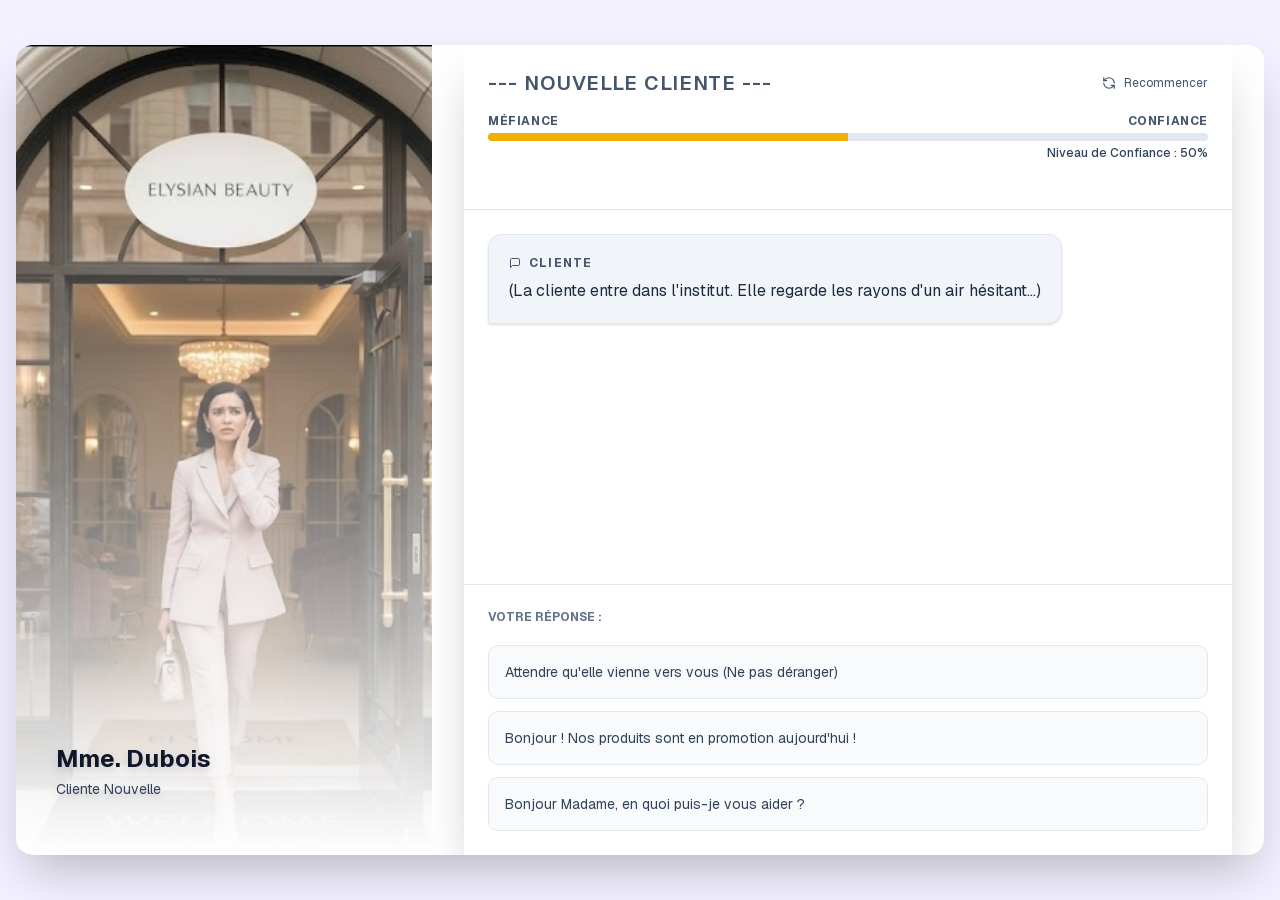
==== commit ea9d8a81: "deploy: 75b66f2399eae68bd05d7e724b1ec971b76d8271" ====
--- a/index.html
+++ b/index.html
@@ -1 +1 @@
-<!DOCTYPE html><!--kT4klic090cG1RKCJ6qk5--><html lang="en"><head><meta charSet="utf-8"/><meta name="viewport" content="width=device-width, initial-scale=1"/><link rel="preload" href="/_next/static/media/797e433ab948586e-s.p.dbea232f.woff2" as="font" crossorigin="" type="font/woff2"/><link rel="preload" href="/_next/static/media/caa3a2e1cccd8315-s.p.853070df.woff2" as="font" crossorigin="" type="font/woff2"/><link rel="preload" as="image" href="/images/image.png"/><link rel="stylesheet" href="/_next/static/chunks/8a80e7184ad3a13f.css" data-precedence="next"/><link rel="stylesheet" href="/_next/static/chunks/a4ef7cdcee70dd03.css" data-precedence="next"/><link rel="preload" as="script" fetchPriority="low" href="/_next/static/chunks/7ce2fd6e9963a889.js"/><script src="/_next/static/chunks/5715a55d11c79519.js" async=""></script><script src="/_next/static/chunks/a586b0167dc857f0.js" async=""></script><script src="/_next/static/chunks/f936aa9fae2217f4.js" async=""></script><script src="/_next/static/chunks/turbopack-1cc2fd54172642f3.js" async=""></script><script src="/_next/static/chunks/674a00bf7edf8a77.js" async=""></script><script src="/_next/static/chunks/de834c6c934e9843.js" async=""></script><script src="/_next/static/chunks/1a59faa179656f05.js" async=""></script><meta name="next-size-adjust" content=""/><title>v0 App</title><meta name="description" content="Created with v0"/><meta name="generator" content="v0.app"/><link rel="icon" href="/icon-light-32x32.png" media="(prefers-color-scheme: light)"/><link rel="icon" href="/icon-dark-32x32.png" media="(prefers-color-scheme: dark)"/><link rel="icon" href="/icon.svg" type="image/svg+xml"/><link rel="apple-touch-icon" href="/apple-icon.png"/><script src="/_next/static/chunks/a6dad97d9634a72d.js" noModule=""></script></head><body class="font-sans antialiased"><div hidden=""><!--$--><!--/$--></div><div class="flex items-center justify-center min-h-screen bg-[#F3F1FF] p-4"><div class="flex h-[90vh] max-w-7xl w-full bg-white text-slate-900 font-sans overflow-hidden rounded-2xl shadow-2xl"><div class="w-1/3 relative hidden md:block"><img src="/images/image.png" alt="Mme. Dubois at Elysian Beauty Entrance" class="absolute inset-0 w-full h-full object-cover rounded-l-2xl"/><div class="absolute inset-0 bg-gradient-to-t from-white via-white/40 to-transparent"></div><div class="absolute bottom-10 left-10 right-10"><h1 class="text-2xl font-bold text-slate-900 mb-1 drop-shadow-lg">Mme. Dubois</h1><p class="text-slate-700 text-sm mb-4 drop-shadow-md">Cliente Nouvelle</p></div></div><div class="flex-1 flex flex-col max-w-3xl mx-auto w-full bg-white rounded-r-2xl shadow-2xl"><div class="p-6 border-b border-slate-200 bg-white z-10"><div class="flex justify-between items-center mb-4"><h2 class="text-xl font-semibold text-slate-600 tracking-wider">--- NOUVELLE CLIENTE ---</h2><button class="flex items-center gap-2 text-xs text-slate-600 hover:text-slate-900 transition-colors"><svg xmlns="http://www.w3.org/2000/svg" width="14" height="14" viewBox="0 0 24 24" fill="none" stroke="currentColor" stroke-width="2" stroke-linecap="round" stroke-linejoin="round" class="lucide lucide-refresh-ccw"><path d="M21 12a9 9 0 0 0-9-9 9.75 9.75 0 0 0-6.74 2.74L3 8"></path><path d="M3 3v5h5"></path><path d="M3 12a9 9 0 0 0 9 9 9.75 9.75 0 0 0 6.74-2.74L21 16"></path><path d="M16 16h5v5"></path></svg> Recommencer</button></div><div class="mb-6"><div class="flex justify-between text-xs font-bold text-slate-600 uppercase tracking-wider mb-1"><span>Méfiance</span><span>Confiance</span></div><div class="h-2 w-full bg-slate-200 rounded-full overflow-hidden"><div class="h-full transition-all duration-500 ease-out bg-yellow-500" style="width:50%"></div></div><div class="mt-1 text-right text-xs font-medium text-slate-700">Niveau de Confiance : <!-- -->50<!-- -->%</div></div></div><div class="flex-1 overflow-y-auto p-6 space-y-6 scroll-smooth"><div class="flex justify-start animate-fade-in-up"><div class="max-w-[80%] p-5 rounded-xl bg-slate-100 text-slate-800 rounded-bl-none border border-slate-200 shadow-sm"><div class="flex items-center gap-2 mb-2 text-xs font-bold text-slate-600 uppercase tracking-widest"><svg xmlns="http://www.w3.org/2000/svg" width="12" height="12" viewBox="0 0 24 24" fill="none" stroke="currentColor" stroke-width="2" stroke-linecap="round" stroke-linejoin="round" class="lucide lucide-message-square"><path d="M21 15a2 2 0 0 1-2 2H7l-4 4V5a2 2 0 0 1 2-2h14a2 2 0 0 1 2 2z"></path></svg> Cliente</div>(La cliente entre dans l&#x27;institut. Elle regarde les rayons d&#x27;un air hésitant...)</div></div><div></div></div><div class="p-6 bg-white border-t border-slate-200"><div class="grid gap-3"><p class="text-xs font-bold text-slate-500 uppercase mb-2">Votre Réponse :</p><button class="text-left p-4 rounded-lg bg-slate-50 hover:bg-purple-700 border border-slate-200 hover:border-purple-500 transition-all duration-200 flex items-center justify-between group disabled:opacity-50 disabled:cursor-not-allowed"><span class="text-sm text-slate-700 group-hover:text-white">Attendre qu&#x27;elle vienne vers vous (Ne pas déranger)</span><svg xmlns="http://www.w3.org/2000/svg" width="16" height="16" viewBox="0 0 24 24" fill="none" stroke="currentColor" stroke-width="2" stroke-linecap="round" stroke-linejoin="round" class="lucide lucide-arrow-right text-slate-500 group-hover:text-white opacity-0 group-hover:opacity-100 transition-opacity"><path d="M5 12h14"></path><path d="m12 5 7 7-7 7"></path></svg></button><button class="text-left p-4 rounded-lg bg-slate-50 hover:bg-purple-700 border border-slate-200 hover:border-purple-500 transition-all duration-200 flex items-center justify-between group disabled:opacity-50 disabled:cursor-not-allowed"><span class="text-sm text-slate-700 group-hover:text-white">Bonjour ! Nos produits sont en promotion aujourd&#x27;hui !</span><svg xmlns="http://www.w3.org/2000/svg" width="16" height="16" viewBox="0 0 24 24" fill="none" stroke="currentColor" stroke-width="2" stroke-linecap="round" stroke-linejoin="round" class="lucide lucide-arrow-right text-slate-500 group-hover:text-white opacity-0 group-hover:opacity-100 transition-opacity"><path d="M5 12h14"></path><path d="m12 5 7 7-7 7"></path></svg></button><button class="text-left p-4 rounded-lg bg-slate-50 hover:bg-purple-700 border border-slate-200 hover:border-purple-500 transition-all duration-200 flex items-center justify-between group disabled:opacity-50 disabled:cursor-not-allowed"><span class="text-sm text-slate-700 group-hover:text-white">Bonjour Madame, en quoi puis-je vous aider ?</span><svg xmlns="http://www.w3.org/2000/svg" width="16" height="16" viewBox="0 0 24 24" fill="none" stroke="currentColor" stroke-width="2" stroke-linecap="round" stroke-linejoin="round" class="lucide lucide-arrow-right text-slate-500 group-hover:text-white opacity-0 group-hover:opacity-100 transition-opacity"><path d="M5 12h14"></path><path d="m12 5 7 7-7 7"></path></svg></button></div></div></div></div></div><!--$--><!--/$--><!--$!--><template data-dgst="BAILOUT_TO_CLIENT_SIDE_RENDERING"></template><!--/$--><script src="/_next/static/chunks/7ce2fd6e9963a889.js" id="_R_" async=""></script><script>(self.__next_f=self.__next_f||[]).push([0])</script><script>self.__next_f.push([1,"1:\"$Sreact.fragment\"\n2:I[87791,[\"/_next/static/chunks/674a00bf7edf8a77.js\"],\"default\"]\n3:I[11942,[\"/_next/static/chunks/674a00bf7edf8a77.js\"],\"default\"]\n4:I[38534,[\"/_next/static/chunks/de834c6c934e9843.js\"],\"Analytics\"]\n5:I[73147,[\"/_next/static/chunks/674a00bf7edf8a77.js\"],\"ClientPageRoot\"]\n6:I[31713,[\"/_next/static/chunks/de834c6c934e9843.js\",\"/_next/static/chunks/1a59faa179656f05.js\"],\"default\"]\n9:I[42949,[\"/_next/static/chunks/674a00bf7edf8a77.js\"],\"OutletBoundary\"]\na:\"$Sreact.suspense\"\nc:I[42949,[\"/_next/static/chunks/674a00bf7edf8a77.js\"],\"ViewportBoundary\"]\ne:I[42949,[\"/_next/static/chunks/674a00bf7edf8a77.js\"],\"MetadataBoundary\"]\n10:I[79731,[\"/_next/static/chunks/674a00bf7edf8a77.js\"],\"default\"]\n:HL[\"/_next/static/chunks/8a80e7184ad3a13f.css\",\"style\"]\n:HL[\"/_next/static/chunks/a4ef7cdcee70dd03.css\",\"style\"]\n:HL[\"/_next/static/media/797e433ab948586e-s.p.dbea232f.woff2\",\"font\",{\"crossOrigin\":\"\",\"type\":\"font/woff2\"}]\n:HL[\"/_next/static/media/caa3a2e1cccd8315-s.p.853070df.woff2\",\"font\",{\"crossOrigin\":\"\",\"type\":\"font/woff2\"}]\n"])</script><script>self.__next_f.push([1,"0:{\"P\":null,\"b\":\"kT4klic090cG1RKCJ6qk5\",\"c\":[\"\",\"\"],\"q\":\"\",\"i\":false,\"f\":[[[\"\",{\"children\":[\"__PAGE__\",{}]},\"$undefined\",\"$undefined\",true],[[\"$\",\"$1\",\"c\",{\"children\":[[[\"$\",\"link\",\"0\",{\"rel\":\"stylesheet\",\"href\":\"/_next/static/chunks/8a80e7184ad3a13f.css\",\"precedence\":\"next\",\"crossOrigin\":\"$undefined\",\"nonce\":\"$undefined\"}],[\"$\",\"link\",\"1\",{\"rel\":\"stylesheet\",\"href\":\"/_next/static/chunks/a4ef7cdcee70dd03.css\",\"precedence\":\"next\",\"crossOrigin\":\"$undefined\",\"nonce\":\"$undefined\"}],[\"$\",\"script\",\"script-0\",{\"src\":\"/_next/static/chunks/de834c6c934e9843.js\",\"async\":true,\"nonce\":\"$undefined\"}]],[\"$\",\"html\",null,{\"lang\":\"en\",\"children\":[\"$\",\"body\",null,{\"className\":\"font-sans antialiased\",\"children\":[[\"$\",\"$L2\",null,{\"parallelRouterKey\":\"children\",\"error\":\"$undefined\",\"errorStyles\":\"$undefined\",\"errorScripts\":\"$undefined\",\"template\":[\"$\",\"$L3\",null,{}],\"templateStyles\":\"$undefined\",\"templateScripts\":\"$undefined\",\"notFound\":[[[\"$\",\"title\",null,{\"children\":\"404: This page could not be found.\"}],[\"$\",\"div\",null,{\"style\":{\"fontFamily\":\"system-ui,\\\"Segoe UI\\\",Roboto,Helvetica,Arial,sans-serif,\\\"Apple Color Emoji\\\",\\\"Segoe UI Emoji\\\"\",\"height\":\"100vh\",\"textAlign\":\"center\",\"display\":\"flex\",\"flexDirection\":\"column\",\"alignItems\":\"center\",\"justifyContent\":\"center\"},\"children\":[\"$\",\"div\",null,{\"children\":[[\"$\",\"style\",null,{\"dangerouslySetInnerHTML\":{\"__html\":\"body{color:#000;background:#fff;margin:0}.next-error-h1{border-right:1px solid rgba(0,0,0,.3)}@media (prefers-color-scheme:dark){body{color:#fff;background:#000}.next-error-h1{border-right:1px solid rgba(255,255,255,.3)}}\"}}],[\"$\",\"h1\",null,{\"className\":\"next-error-h1\",\"style\":{\"display\":\"inline-block\",\"margin\":\"0 20px 0 0\",\"padding\":\"0 23px 0 0\",\"fontSize\":24,\"fontWeight\":500,\"verticalAlign\":\"top\",\"lineHeight\":\"49px\"},\"children\":404}],[\"$\",\"div\",null,{\"style\":{\"display\":\"inline-block\"},\"children\":[\"$\",\"h2\",null,{\"style\":{\"fontSize\":14,\"fontWeight\":400,\"lineHeight\":\"49px\",\"margin\":0},\"children\":\"This page could not be found.\"}]}]]}]}]],[]],\"forbidden\":\"$undefined\",\"unauthorized\":\"$undefined\"}],[\"$\",\"$L4\",null,{}]]}]}]]}],{\"children\":[[\"$\",\"$1\",\"c\",{\"children\":[[\"$\",\"$L5\",null,{\"Component\":\"$6\",\"serverProvidedParams\":{\"searchParams\":{},\"params\":{},\"promises\":[\"$@7\",\"$@8\"]}}],[[\"$\",\"script\",\"script-0\",{\"src\":\"/_next/static/chunks/1a59faa179656f05.js\",\"async\":true,\"nonce\":\"$undefined\"}]],[\"$\",\"$L9\",null,{\"children\":[\"$\",\"$a\",null,{\"name\":\"Next.MetadataOutlet\",\"children\":\"$@b\"}]}]]}],{},null,false,false]},null,false,false],[\"$\",\"$1\",\"h\",{\"children\":[null,[\"$\",\"$Lc\",null,{\"children\":\"$@d\"}],[\"$\",\"div\",null,{\"hidden\":true,\"children\":[\"$\",\"$Le\",null,{\"children\":[\"$\",\"$a\",null,{\"name\":\"Next.Metadata\",\"children\":\"$@f\"}]}]}],[\"$\",\"meta\",null,{\"name\":\"next-size-adjust\",\"content\":\"\"}]]}],false]],\"m\":\"$undefined\",\"G\":[\"$10\",[]],\"S\":true}\n"])</script><script>self.__next_f.push([1,"7:{}\n8:\"$0:f:0:1:1:children:0:props:children:0:props:serverProvidedParams:params\"\n"])</script><script>self.__next_f.push([1,"d:[[\"$\",\"meta\",\"0\",{\"charSet\":\"utf-8\"}],[\"$\",\"meta\",\"1\",{\"name\":\"viewport\",\"content\":\"width=device-width, initial-scale=1\"}]]\n"])</script><script>self.__next_f.push([1,"11:I[58387,[\"/_next/static/chunks/674a00bf7edf8a77.js\"],\"IconMark\"]\nf:[[\"$\",\"title\",\"0\",{\"children\":\"v0 App\"}],[\"$\",\"meta\",\"1\",{\"name\":\"description\",\"content\":\"Created with v0\"}],[\"$\",\"meta\",\"2\",{\"name\":\"generator\",\"content\":\"v0.app\"}],[\"$\",\"link\",\"3\",{\"rel\":\"icon\",\"href\":\"/icon-light-32x32.png\",\"media\":\"(prefers-color-scheme: light)\"}],[\"$\",\"link\",\"4\",{\"rel\":\"icon\",\"href\":\"/icon-dark-32x32.png\",\"media\":\"(prefers-color-scheme: dark)\"}],[\"$\",\"link\",\"5\",{\"rel\":\"icon\",\"href\":\"/icon.svg\",\"type\":\"image/svg+xml\"}],[\"$\",\"link\",\"6\",{\"rel\":\"apple-touch-icon\",\"href\":\"/apple-icon.png\"}],[\"$\",\"$L11\",\"7\",{}]]\nb:null\n"])</script></body></html>+<!DOCTYPE html><!--eLB8cHeAIFm8dZW39X9pd--><html lang="en"><head><meta charSet="utf-8"/><meta name="viewport" content="width=device-width, initial-scale=1"/><link rel="preload" href="/_next/static/media/797e433ab948586e-s.p.479bea2b.woff2" as="font" crossorigin="" type="font/woff2"/><link rel="preload" href="/_next/static/media/caa3a2e1cccd8315-s.p.3b6cae6d.woff2" as="font" crossorigin="" type="font/woff2"/><link rel="preload" as="image" href="/images/image.png"/><link rel="stylesheet" href="/_next/static/chunks/9857ba86ce4e82d8.css" data-precedence="next"/><link rel="stylesheet" href="/_next/static/chunks/a4ef7cdcee70dd03.css" data-precedence="next"/><link rel="preload" as="script" fetchPriority="low" href="/_next/static/chunks/7ce2fd6e9963a889.js"/><script src="/_next/static/chunks/5715a55d11c79519.js" async=""></script><script src="/_next/static/chunks/a586b0167dc857f0.js" async=""></script><script src="/_next/static/chunks/f936aa9fae2217f4.js" async=""></script><script src="/_next/static/chunks/turbopack-1cc2fd54172642f3.js" async=""></script><script src="/_next/static/chunks/674a00bf7edf8a77.js" async=""></script><script src="/_next/static/chunks/de834c6c934e9843.js" async=""></script><script src="/_next/static/chunks/1a59faa179656f05.js" async=""></script><meta name="next-size-adjust" content=""/><title>v0 App</title><meta name="description" content="Created with v0"/><meta name="generator" content="v0.app"/><link rel="icon" href="/icon-light-32x32.png" media="(prefers-color-scheme: light)"/><link rel="icon" href="/icon-dark-32x32.png" media="(prefers-color-scheme: dark)"/><link rel="icon" href="/icon.svg" type="image/svg+xml"/><link rel="apple-touch-icon" href="/apple-icon.png"/><script src="/_next/static/chunks/a6dad97d9634a72d.js" noModule=""></script></head><body class="font-sans antialiased"><div hidden=""><!--$--><!--/$--></div><div class="flex items-center justify-center min-h-screen bg-[#F3F1FF] p-4"><div class="flex h-[90vh] max-w-7xl w-full bg-white text-slate-900 font-sans overflow-hidden rounded-2xl shadow-2xl"><div class="w-1/3 relative hidden md:block"><img src="/images/image.png" alt="Mme. Dubois at Elysian Beauty Entrance" class="absolute inset-0 w-full h-full object-cover rounded-l-2xl"/><div class="absolute inset-0 bg-gradient-to-t from-white via-white/40 to-transparent"></div><div class="absolute bottom-10 left-10 right-10"><h1 class="text-2xl font-bold text-slate-900 mb-1 drop-shadow-lg">Mme. Dubois</h1><p class="text-slate-700 text-sm mb-4 drop-shadow-md">Cliente Nouvelle</p></div></div><div class="flex-1 flex flex-col max-w-3xl mx-auto w-full bg-white rounded-r-2xl shadow-2xl"><div class="p-6 border-b border-slate-200 bg-white z-10"><div class="flex justify-between items-center mb-4"><h2 class="text-xl font-semibold text-slate-600 tracking-wider">--- NOUVELLE CLIENTE ---</h2><button class="flex items-center gap-2 text-xs text-slate-600 hover:text-slate-900 transition-colors"><svg xmlns="http://www.w3.org/2000/svg" width="14" height="14" viewBox="0 0 24 24" fill="none" stroke="currentColor" stroke-width="2" stroke-linecap="round" stroke-linejoin="round" class="lucide lucide-refresh-ccw"><path d="M21 12a9 9 0 0 0-9-9 9.75 9.75 0 0 0-6.74 2.74L3 8"></path><path d="M3 3v5h5"></path><path d="M3 12a9 9 0 0 0 9 9 9.75 9.75 0 0 0 6.74-2.74L21 16"></path><path d="M16 16h5v5"></path></svg> Recommencer</button></div><div class="mb-6"><div class="flex justify-between text-xs font-bold text-slate-600 uppercase tracking-wider mb-1"><span>Méfiance</span><span>Confiance</span></div><div class="h-2 w-full bg-slate-200 rounded-full overflow-hidden"><div class="h-full transition-all duration-500 ease-out bg-yellow-500" style="width:50%"></div></div><div class="mt-1 text-right text-xs font-medium text-slate-700">Niveau de Confiance : <!-- -->50<!-- -->%</div></div></div><div class="flex-1 overflow-y-auto p-6 space-y-6 scroll-smooth"><div class="flex justify-start animate-fade-in-up"><div class="max-w-[80%] p-5 rounded-xl bg-slate-100 text-slate-800 rounded-bl-none border border-slate-200 shadow-sm"><div class="flex items-center gap-2 mb-2 text-xs font-bold text-slate-600 uppercase tracking-widest"><svg xmlns="http://www.w3.org/2000/svg" width="12" height="12" viewBox="0 0 24 24" fill="none" stroke="currentColor" stroke-width="2" stroke-linecap="round" stroke-linejoin="round" class="lucide lucide-message-square"><path d="M21 15a2 2 0 0 1-2 2H7l-4 4V5a2 2 0 0 1 2-2h14a2 2 0 0 1 2 2z"></path></svg> Cliente</div>(La cliente entre dans l&#x27;institut. Elle regarde les rayons d&#x27;un air hésitant...)</div></div><div></div></div><div class="p-6 bg-white border-t border-slate-200"><div class="grid gap-3"><p class="text-xs font-bold text-slate-500 uppercase mb-2">Votre Réponse :</p><button class="text-left p-4 rounded-lg bg-slate-50 hover:bg-purple-700 border border-slate-200 hover:border-purple-500 transition-all duration-200 flex items-center justify-between group disabled:opacity-50 disabled:cursor-not-allowed"><span class="text-sm text-slate-700 group-hover:text-white">Attendre qu&#x27;elle vienne vers vous (Ne pas déranger)</span><svg xmlns="http://www.w3.org/2000/svg" width="16" height="16" viewBox="0 0 24 24" fill="none" stroke="currentColor" stroke-width="2" stroke-linecap="round" stroke-linejoin="round" class="lucide lucide-arrow-right text-slate-500 group-hover:text-white opacity-0 group-hover:opacity-100 transition-opacity"><path d="M5 12h14"></path><path d="m12 5 7 7-7 7"></path></svg></button><button class="text-left p-4 rounded-lg bg-slate-50 hover:bg-purple-700 border border-slate-200 hover:border-purple-500 transition-all duration-200 flex items-center justify-between group disabled:opacity-50 disabled:cursor-not-allowed"><span class="text-sm text-slate-700 group-hover:text-white">Bonjour ! Nos produits sont en promotion aujourd&#x27;hui !</span><svg xmlns="http://www.w3.org/2000/svg" width="16" height="16" viewBox="0 0 24 24" fill="none" stroke="currentColor" stroke-width="2" stroke-linecap="round" stroke-linejoin="round" class="lucide lucide-arrow-right text-slate-500 group-hover:text-white opacity-0 group-hover:opacity-100 transition-opacity"><path d="M5 12h14"></path><path d="m12 5 7 7-7 7"></path></svg></button><button class="text-left p-4 rounded-lg bg-slate-50 hover:bg-purple-700 border border-slate-200 hover:border-purple-500 transition-all duration-200 flex items-center justify-between group disabled:opacity-50 disabled:cursor-not-allowed"><span class="text-sm text-slate-700 group-hover:text-white">Bonjour Madame, en quoi puis-je vous aider ?</span><svg xmlns="http://www.w3.org/2000/svg" width="16" height="16" viewBox="0 0 24 24" fill="none" stroke="currentColor" stroke-width="2" stroke-linecap="round" stroke-linejoin="round" class="lucide lucide-arrow-right text-slate-500 group-hover:text-white opacity-0 group-hover:opacity-100 transition-opacity"><path d="M5 12h14"></path><path d="m12 5 7 7-7 7"></path></svg></button></div></div></div></div></div><!--$--><!--/$--><!--$!--><template data-dgst="BAILOUT_TO_CLIENT_SIDE_RENDERING"></template><!--/$--><script src="/_next/static/chunks/7ce2fd6e9963a889.js" id="_R_" async=""></script><script>(self.__next_f=self.__next_f||[]).push([0])</script><script>self.__next_f.push([1,"1:\"$Sreact.fragment\"\n2:I[87791,[\"/_next/static/chunks/674a00bf7edf8a77.js\"],\"default\"]\n3:I[11942,[\"/_next/static/chunks/674a00bf7edf8a77.js\"],\"default\"]\n4:I[38534,[\"/_next/static/chunks/de834c6c934e9843.js\"],\"Analytics\"]\n5:I[73147,[\"/_next/static/chunks/674a00bf7edf8a77.js\"],\"ClientPageRoot\"]\n6:I[31713,[\"/_next/static/chunks/de834c6c934e9843.js\",\"/_next/static/chunks/1a59faa179656f05.js\"],\"default\"]\n9:I[42949,[\"/_next/static/chunks/674a00bf7edf8a77.js\"],\"OutletBoundary\"]\na:\"$Sreact.suspense\"\nc:I[42949,[\"/_next/static/chunks/674a00bf7edf8a77.js\"],\"ViewportBoundary\"]\ne:I[42949,[\"/_next/static/chunks/674a00bf7edf8a77.js\"],\"MetadataBoundary\"]\n10:I[79731,[\"/_next/static/chunks/674a00bf7edf8a77.js\"],\"default\"]\n:HL[\"/_next/static/chunks/9857ba86ce4e82d8.css\",\"style\"]\n:HL[\"/_next/static/chunks/a4ef7cdcee70dd03.css\",\"style\"]\n:HL[\"/_next/static/media/797e433ab948586e-s.p.479bea2b.woff2\",\"font\",{\"crossOrigin\":\"\",\"type\":\"font/woff2\"}]\n:HL[\"/_next/static/media/caa3a2e1cccd8315-s.p.3b6cae6d.woff2\",\"font\",{\"crossOrigin\":\"\",\"type\":\"font/woff2\"}]\n"])</script><script>self.__next_f.push([1,"0:{\"P\":null,\"b\":\"eLB8cHeAIFm8dZW39X9pd\",\"c\":[\"\",\"\"],\"q\":\"\",\"i\":false,\"f\":[[[\"\",{\"children\":[\"__PAGE__\",{}]},\"$undefined\",\"$undefined\",true],[[\"$\",\"$1\",\"c\",{\"children\":[[[\"$\",\"link\",\"0\",{\"rel\":\"stylesheet\",\"href\":\"/_next/static/chunks/9857ba86ce4e82d8.css\",\"precedence\":\"next\",\"crossOrigin\":\"$undefined\",\"nonce\":\"$undefined\"}],[\"$\",\"link\",\"1\",{\"rel\":\"stylesheet\",\"href\":\"/_next/static/chunks/a4ef7cdcee70dd03.css\",\"precedence\":\"next\",\"crossOrigin\":\"$undefined\",\"nonce\":\"$undefined\"}],[\"$\",\"script\",\"script-0\",{\"src\":\"/_next/static/chunks/de834c6c934e9843.js\",\"async\":true,\"nonce\":\"$undefined\"}]],[\"$\",\"html\",null,{\"lang\":\"en\",\"children\":[\"$\",\"body\",null,{\"className\":\"font-sans antialiased\",\"children\":[[\"$\",\"$L2\",null,{\"parallelRouterKey\":\"children\",\"error\":\"$undefined\",\"errorStyles\":\"$undefined\",\"errorScripts\":\"$undefined\",\"template\":[\"$\",\"$L3\",null,{}],\"templateStyles\":\"$undefined\",\"templateScripts\":\"$undefined\",\"notFound\":[[[\"$\",\"title\",null,{\"children\":\"404: This page could not be found.\"}],[\"$\",\"div\",null,{\"style\":{\"fontFamily\":\"system-ui,\\\"Segoe UI\\\",Roboto,Helvetica,Arial,sans-serif,\\\"Apple Color Emoji\\\",\\\"Segoe UI Emoji\\\"\",\"height\":\"100vh\",\"textAlign\":\"center\",\"display\":\"flex\",\"flexDirection\":\"column\",\"alignItems\":\"center\",\"justifyContent\":\"center\"},\"children\":[\"$\",\"div\",null,{\"children\":[[\"$\",\"style\",null,{\"dangerouslySetInnerHTML\":{\"__html\":\"body{color:#000;background:#fff;margin:0}.next-error-h1{border-right:1px solid rgba(0,0,0,.3)}@media (prefers-color-scheme:dark){body{color:#fff;background:#000}.next-error-h1{border-right:1px solid rgba(255,255,255,.3)}}\"}}],[\"$\",\"h1\",null,{\"className\":\"next-error-h1\",\"style\":{\"display\":\"inline-block\",\"margin\":\"0 20px 0 0\",\"padding\":\"0 23px 0 0\",\"fontSize\":24,\"fontWeight\":500,\"verticalAlign\":\"top\",\"lineHeight\":\"49px\"},\"children\":404}],[\"$\",\"div\",null,{\"style\":{\"display\":\"inline-block\"},\"children\":[\"$\",\"h2\",null,{\"style\":{\"fontSize\":14,\"fontWeight\":400,\"lineHeight\":\"49px\",\"margin\":0},\"children\":\"This page could not be found.\"}]}]]}]}]],[]],\"forbidden\":\"$undefined\",\"unauthorized\":\"$undefined\"}],[\"$\",\"$L4\",null,{}]]}]}]]}],{\"children\":[[\"$\",\"$1\",\"c\",{\"children\":[[\"$\",\"$L5\",null,{\"Component\":\"$6\",\"serverProvidedParams\":{\"searchParams\":{},\"params\":{},\"promises\":[\"$@7\",\"$@8\"]}}],[[\"$\",\"script\",\"script-0\",{\"src\":\"/_next/static/chunks/1a59faa179656f05.js\",\"async\":true,\"nonce\":\"$undefined\"}]],[\"$\",\"$L9\",null,{\"children\":[\"$\",\"$a\",null,{\"name\":\"Next.MetadataOutlet\",\"children\":\"$@b\"}]}]]}],{},null,false,false]},null,false,false],[\"$\",\"$1\",\"h\",{\"children\":[null,[\"$\",\"$Lc\",null,{\"children\":\"$@d\"}],[\"$\",\"div\",null,{\"hidden\":true,\"children\":[\"$\",\"$Le\",null,{\"children\":[\"$\",\"$a\",null,{\"name\":\"Next.Metadata\",\"children\":\"$@f\"}]}]}],[\"$\",\"meta\",null,{\"name\":\"next-size-adjust\",\"content\":\"\"}]]}],false]],\"m\":\"$undefined\",\"G\":[\"$10\",[]],\"S\":true}\n"])</script><script>self.__next_f.push([1,"7:{}\n8:\"$0:f:0:1:1:children:0:props:children:0:props:serverProvidedParams:params\"\n"])</script><script>self.__next_f.push([1,"d:[[\"$\",\"meta\",\"0\",{\"charSet\":\"utf-8\"}],[\"$\",\"meta\",\"1\",{\"name\":\"viewport\",\"content\":\"width=device-width, initial-scale=1\"}]]\n"])</script><script>self.__next_f.push([1,"11:I[58387,[\"/_next/static/chunks/674a00bf7edf8a77.js\"],\"IconMark\"]\nf:[[\"$\",\"title\",\"0\",{\"children\":\"v0 App\"}],[\"$\",\"meta\",\"1\",{\"name\":\"description\",\"content\":\"Created with v0\"}],[\"$\",\"meta\",\"2\",{\"name\":\"generator\",\"content\":\"v0.app\"}],[\"$\",\"link\",\"3\",{\"rel\":\"icon\",\"href\":\"/icon-light-32x32.png\",\"media\":\"(prefers-color-scheme: light)\"}],[\"$\",\"link\",\"4\",{\"rel\":\"icon\",\"href\":\"/icon-dark-32x32.png\",\"media\":\"(prefers-color-scheme: dark)\"}],[\"$\",\"link\",\"5\",{\"rel\":\"icon\",\"href\":\"/icon.svg\",\"type\":\"image/svg+xml\"}],[\"$\",\"link\",\"6\",{\"rel\":\"apple-touch-icon\",\"href\":\"/apple-icon.png\"}],[\"$\",\"$L11\",\"7\",{}]]\nb:null\n"])</script></body></html>
--- a/_next/static/chunks/9857ba86ce4e82d8.css
+++ b/_next/static/chunks/9857ba86ce4e82d8.css
@@ -0,0 +1,2 @@
+@font-face{font-family:Geist;font-style:normal;font-weight:100 900;font-display:swap;src:url(../media/fef07dbb0973bf53-s.518e079e.woff2)format("woff2");unicode-range:U+460-52F,U+1C80-1C8A,U+20B4,U+2DE0-2DFF,U+A640-A69F,U+FE2E-FE2F}@font-face{font-family:Geist;font-style:normal;font-weight:100 900;font-display:swap;src:url(../media/8a480f0b521d4e75-s.ea323500.woff2)format("woff2");unicode-range:U+301,U+400-45F,U+490-491,U+4B0-4B1,U+2116}@font-face{font-family:Geist;font-style:normal;font-weight:100 900;font-display:swap;src:url(../media/53b9e256198e5412-s.853d50a3.woff2)format("woff2");unicode-range:U+102-103,U+110-111,U+128-129,U+168-169,U+1A0-1A1,U+1AF-1B0,U+300-301,U+303-304,U+308-309,U+323,U+329,U+1EA0-1EF9,U+20AB}@font-face{font-family:Geist;font-style:normal;font-weight:100 900;font-display:swap;src:url(../media/7178b3e590c64307-s.55554cd0.woff2)format("woff2");unicode-range:U+100-2BA,U+2BD-2C5,U+2C7-2CC,U+2CE-2D7,U+2DD-2FF,U+304,U+308,U+329,U+1D00-1DBF,U+1E00-1E9F,U+1EF2-1EFF,U+2020,U+20A0-20AB,U+20AD-20C0,U+2113,U+2C60-2C7F,U+A720-A7FF}@font-face{font-family:Geist;font-style:normal;font-weight:100 900;font-display:swap;src:url(../media/caa3a2e1cccd8315-s.p.3b6cae6d.woff2)format("woff2");unicode-range:U+??,U+131,U+152-153,U+2BB-2BC,U+2C6,U+2DA,U+2DC,U+304,U+308,U+329,U+2000-206F,U+20AC,U+2122,U+2191,U+2193,U+2212,U+2215,U+FEFF,U+FFFD}@font-face{font-family:Geist Fallback;src:local(Arial);ascent-override:95.94%;descent-override:28.16%;line-gap-override:0.0%;size-adjust:104.76%}.geist_a7695b8e-module__Entzca__className{font-family:Geist,Geist Fallback;font-style:normal}
+@font-face{font-family:Geist Mono;font-style:normal;font-weight:100 900;font-display:swap;src:url(../media/5ce348bf30bf5439-s.ebceb24d.woff2)format("woff2");unicode-range:U+460-52F,U+1C80-1C8A,U+20B4,U+2DE0-2DFF,U+A640-A69F,U+FE2E-FE2F}@font-face{font-family:Geist Mono;font-style:normal;font-weight:100 900;font-display:swap;src:url(../media/4fa387ec64143e14-s.c36e1862.woff2)format("woff2");unicode-range:U+301,U+400-45F,U+490-491,U+4B0-4B1,U+2116}@font-face{font-family:Geist Mono;font-style:normal;font-weight:100 900;font-display:swap;src:url(../media/6306c77e7c8268e4-s.ff4a2084.woff2)format("woff2");unicode-range:U+2000-2001,U+2004-2008,U+200A,U+23B8-23BD,U+2500-259F}@font-face{font-family:Geist Mono;font-style:normal;font-weight:100 900;font-display:swap;src:url(../media/7d817b4c03b0c5f1-s.f377b9c4.woff2)format("woff2");unicode-range:U+102-103,U+110-111,U+128-129,U+168-169,U+1A0-1A1,U+1AF-1B0,U+300-301,U+303-304,U+308-309,U+323,U+329,U+1EA0-1EF9,U+20AB}@font-face{font-family:Geist Mono;font-style:normal;font-weight:100 900;font-display:swap;src:url(../media/bbc41e54d2fcbd21-s.d1207556.woff2)format("woff2");unicode-range:U+100-2BA,U+2BD-2C5,U+2C7-2CC,U+2CE-2D7,U+2DD-2FF,U+304,U+308,U+329,U+1D00-1DBF,U+1E00-1E9F,U+1EF2-1EFF,U+2020,U+20A0-20AB,U+20AD-20C0,U+2113,U+2C60-2C7F,U+A720-A7FF}@font-face{font-family:Geist Mono;font-style:normal;font-weight:100 900;font-display:swap;src:url(../media/797e433ab948586e-s.p.479bea2b.woff2)format("woff2");unicode-range:U+??,U+131,U+152-153,U+2BB-2BC,U+2C6,U+2DA,U+2DC,U+304,U+308,U+329,U+2000-206F,U+20AC,U+2122,U+2191,U+2193,U+2212,U+2215,U+FEFF,U+FFFD}@font-face{font-family:Geist Mono Fallback;src:local(Arial);ascent-override:74.67%;descent-override:21.92%;line-gap-override:0.0%;size-adjust:134.59%}.geist_mono_354fc78-module__zrY5Sa__className{font-family:Geist Mono,Geist Mono Fallback;font-style:normal}
